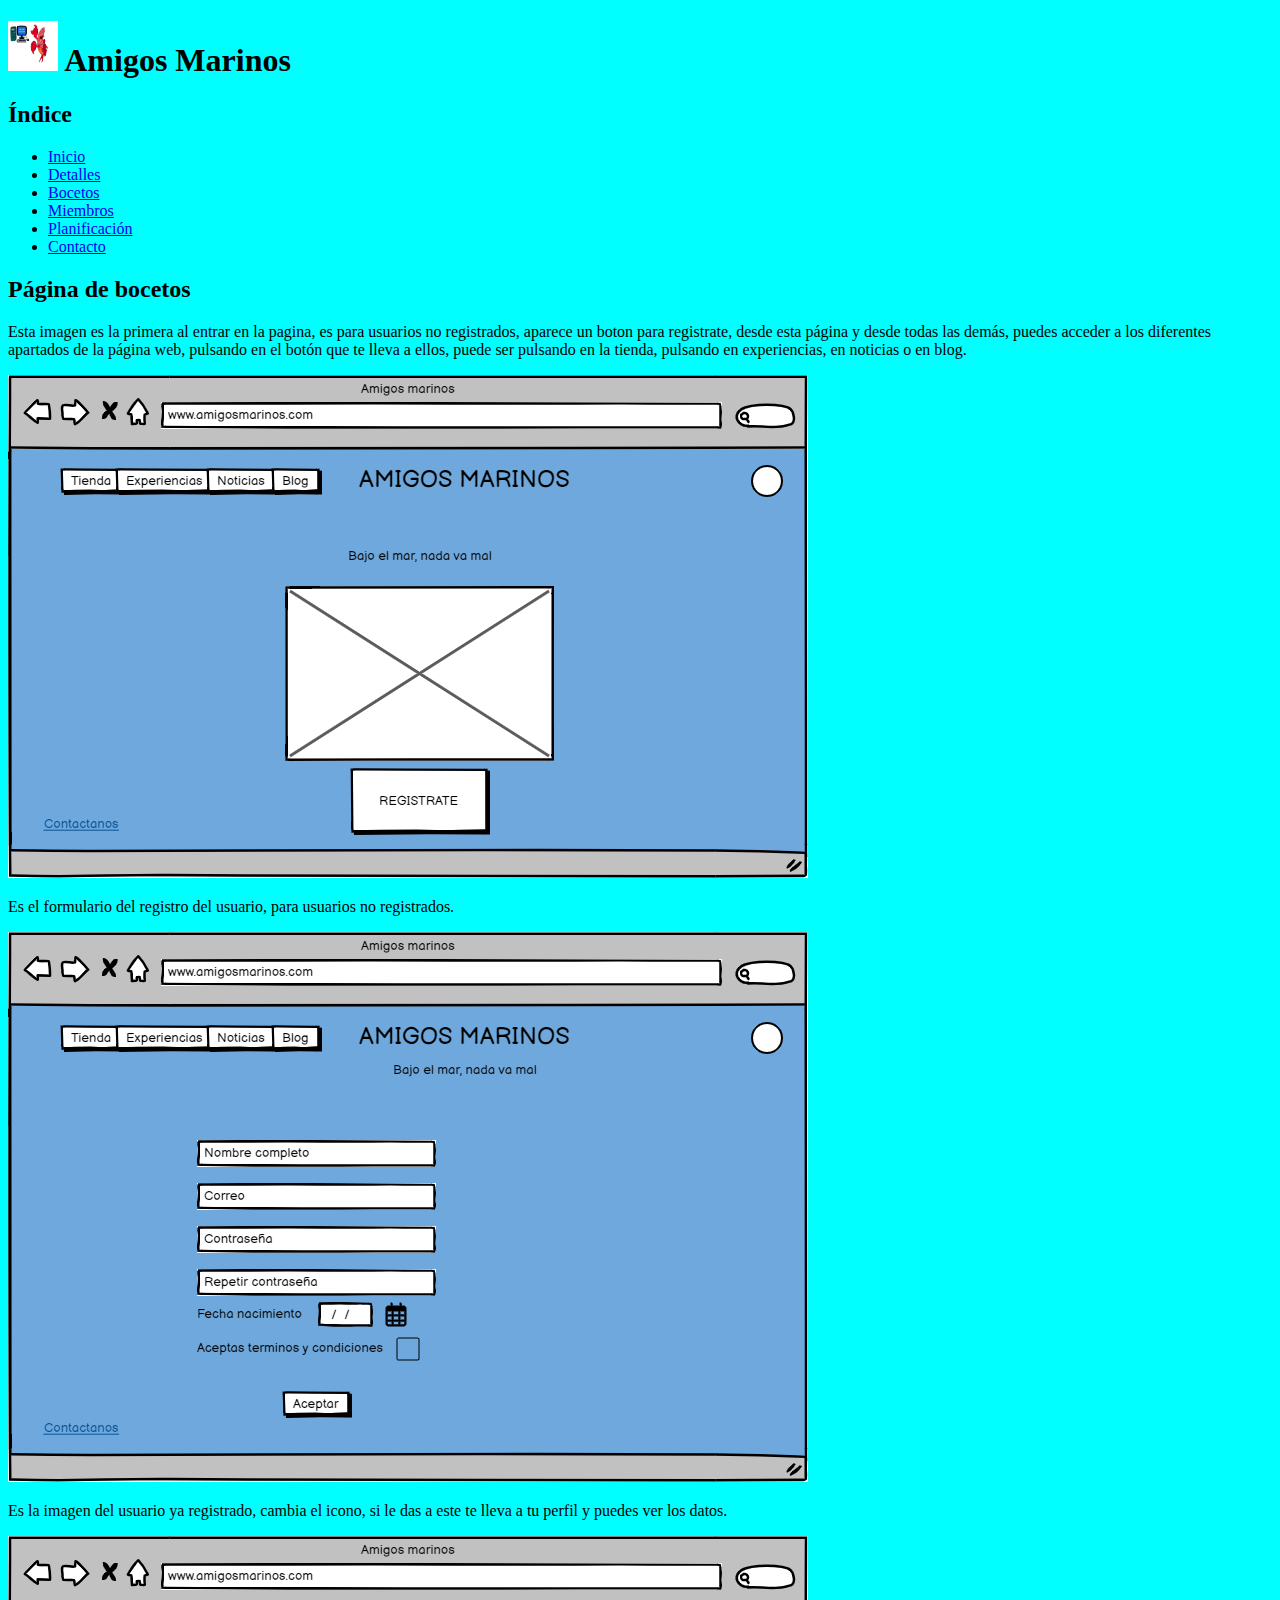
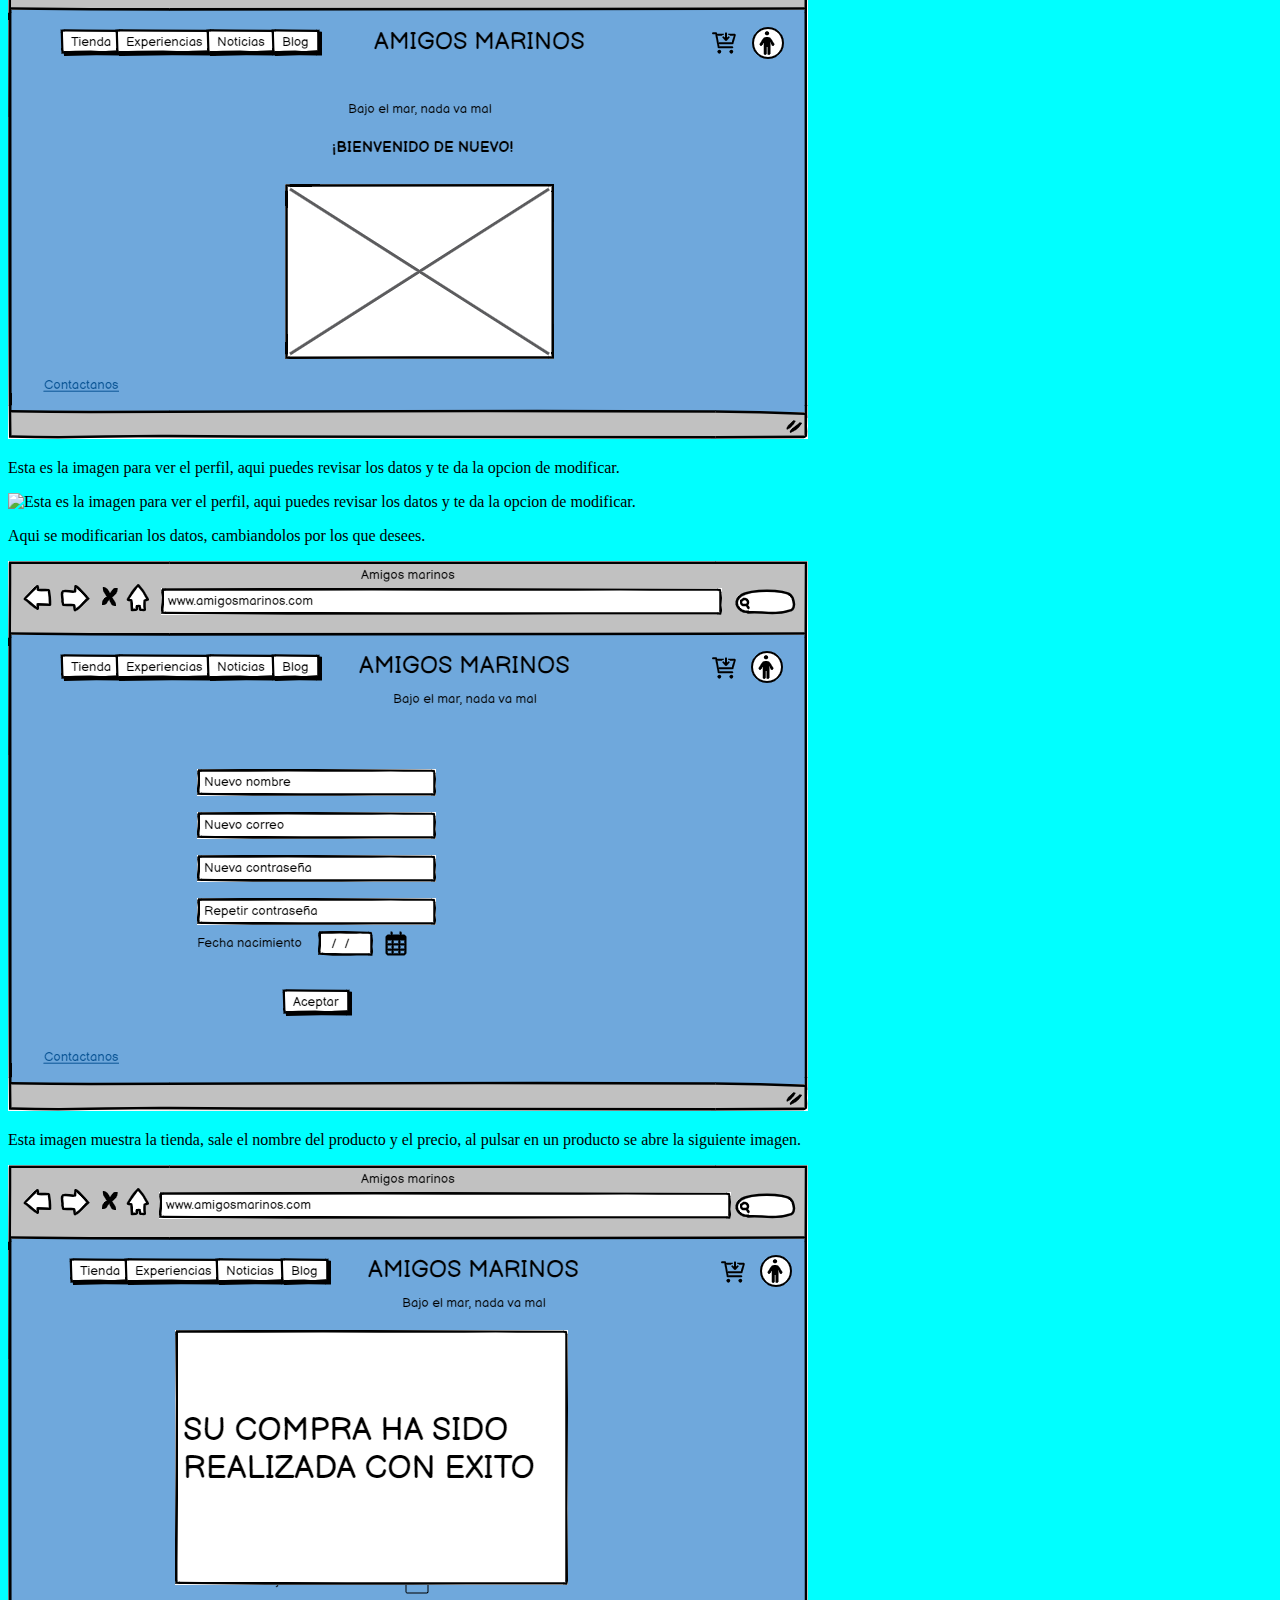
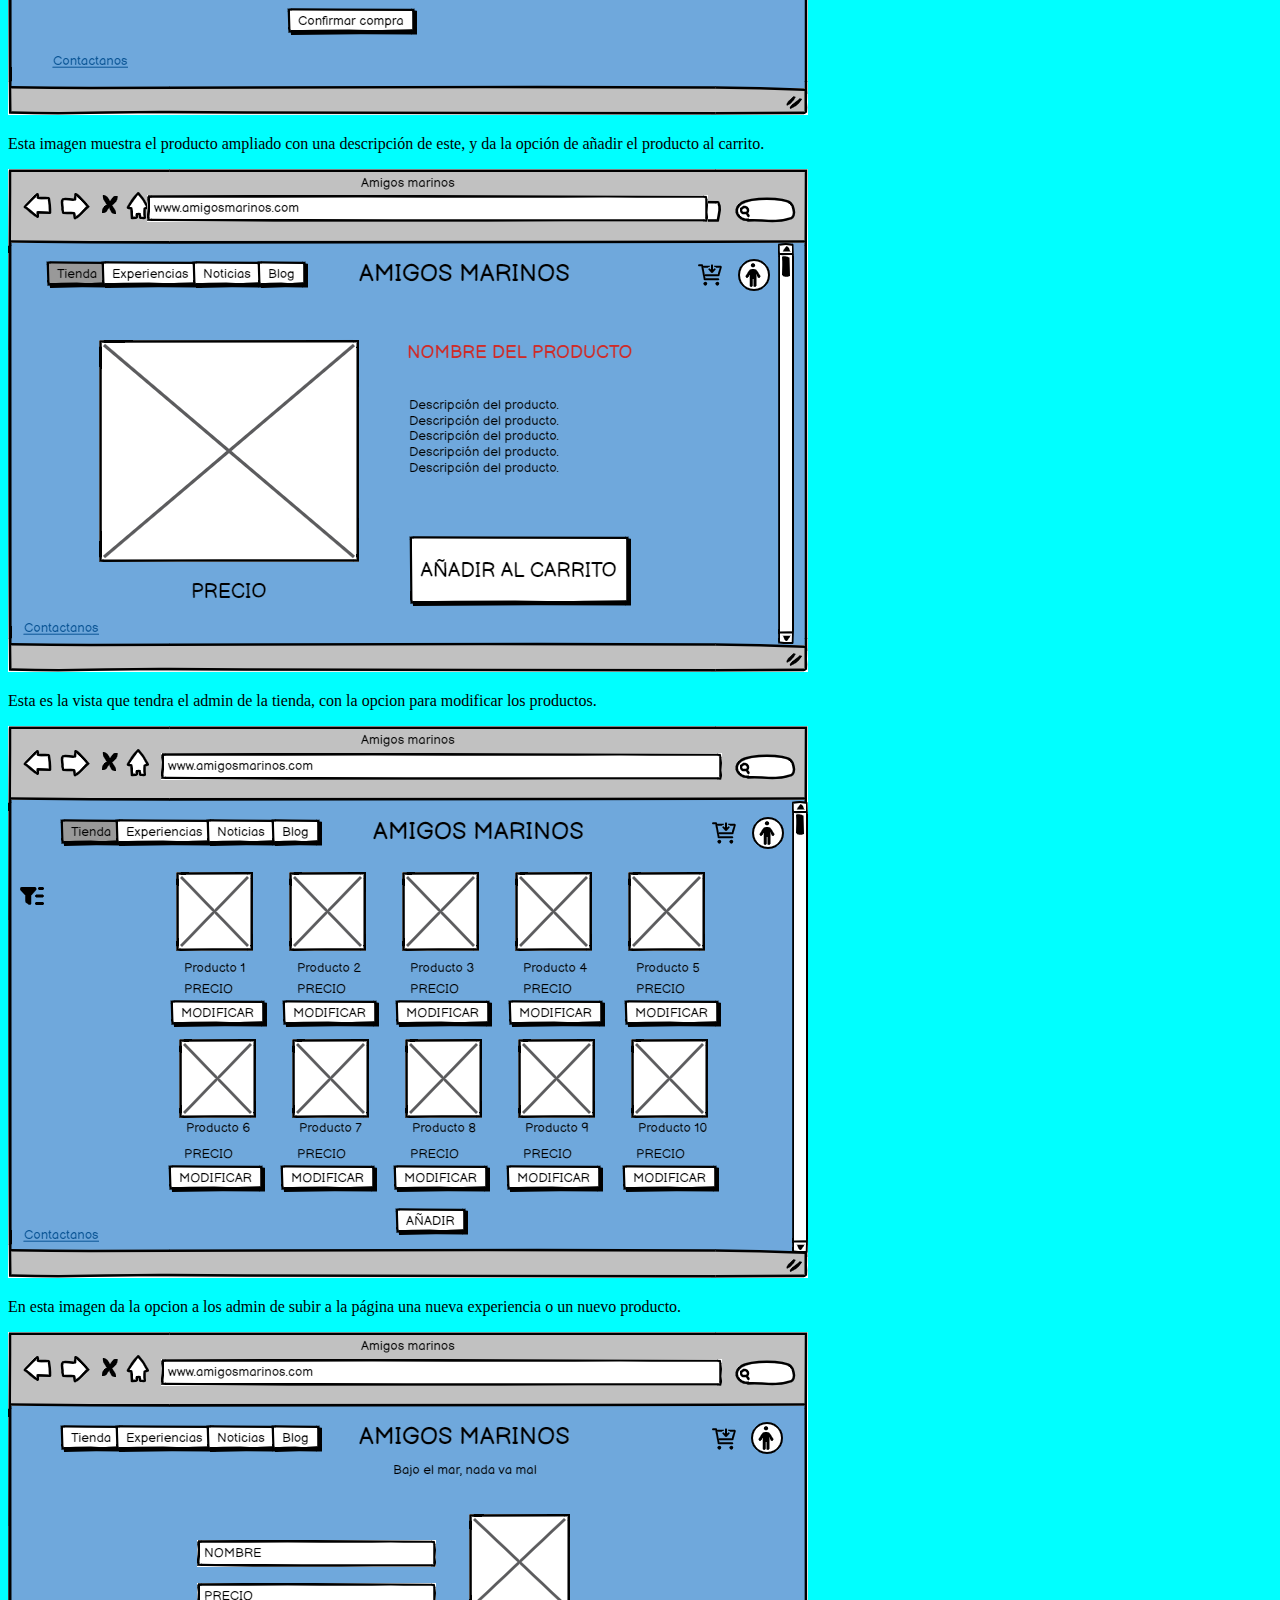
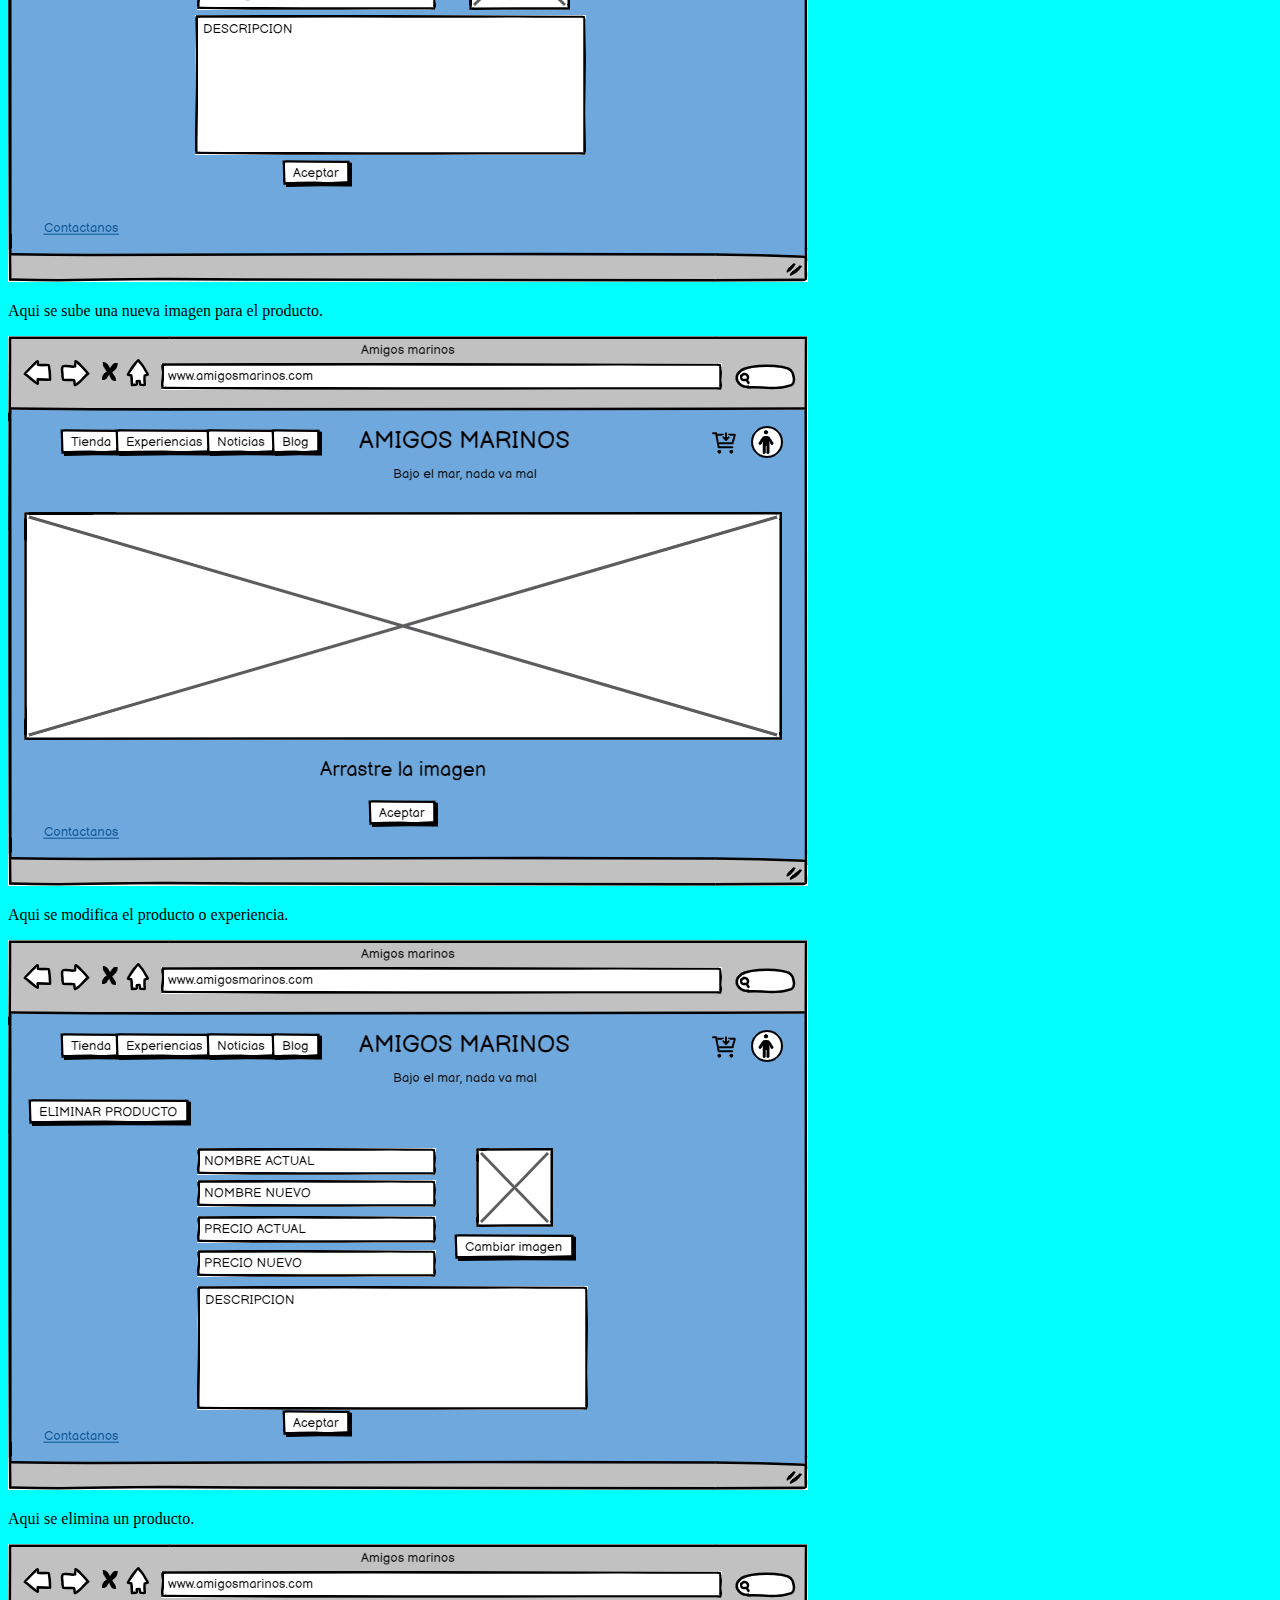
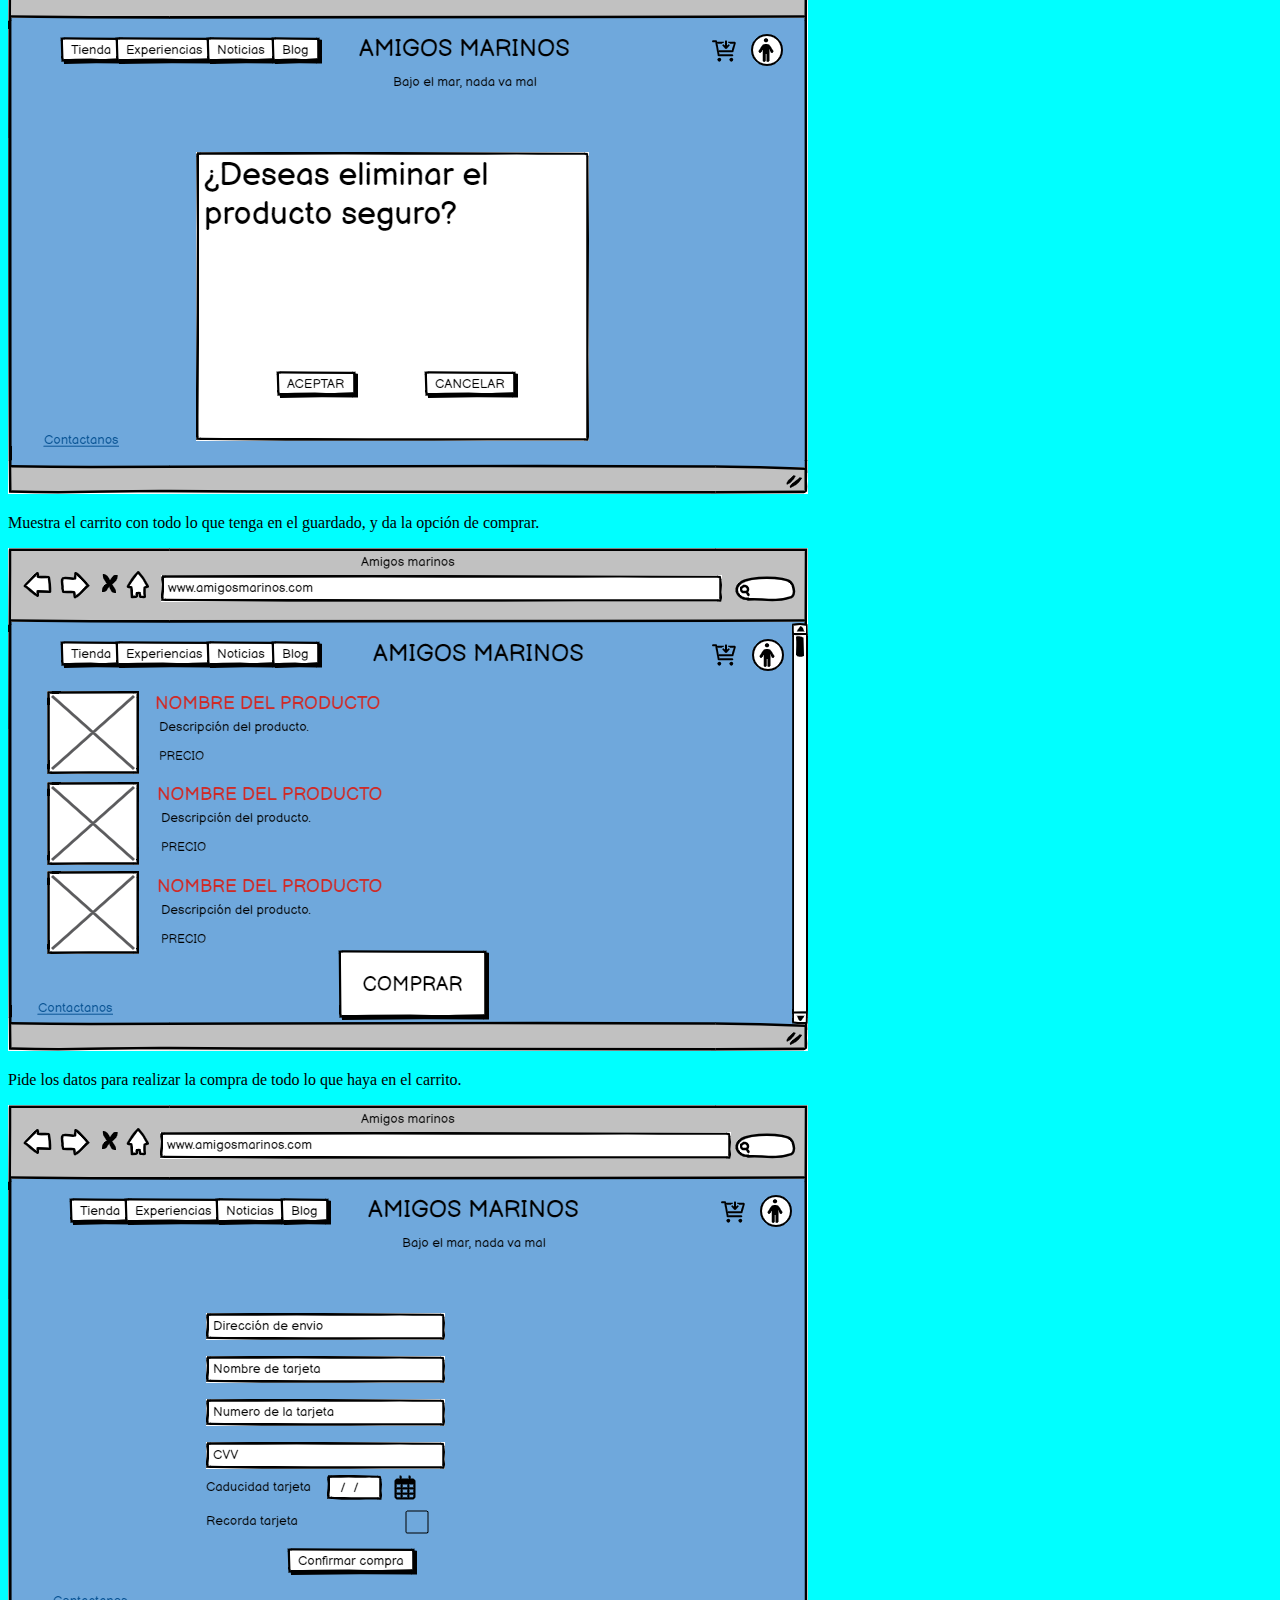
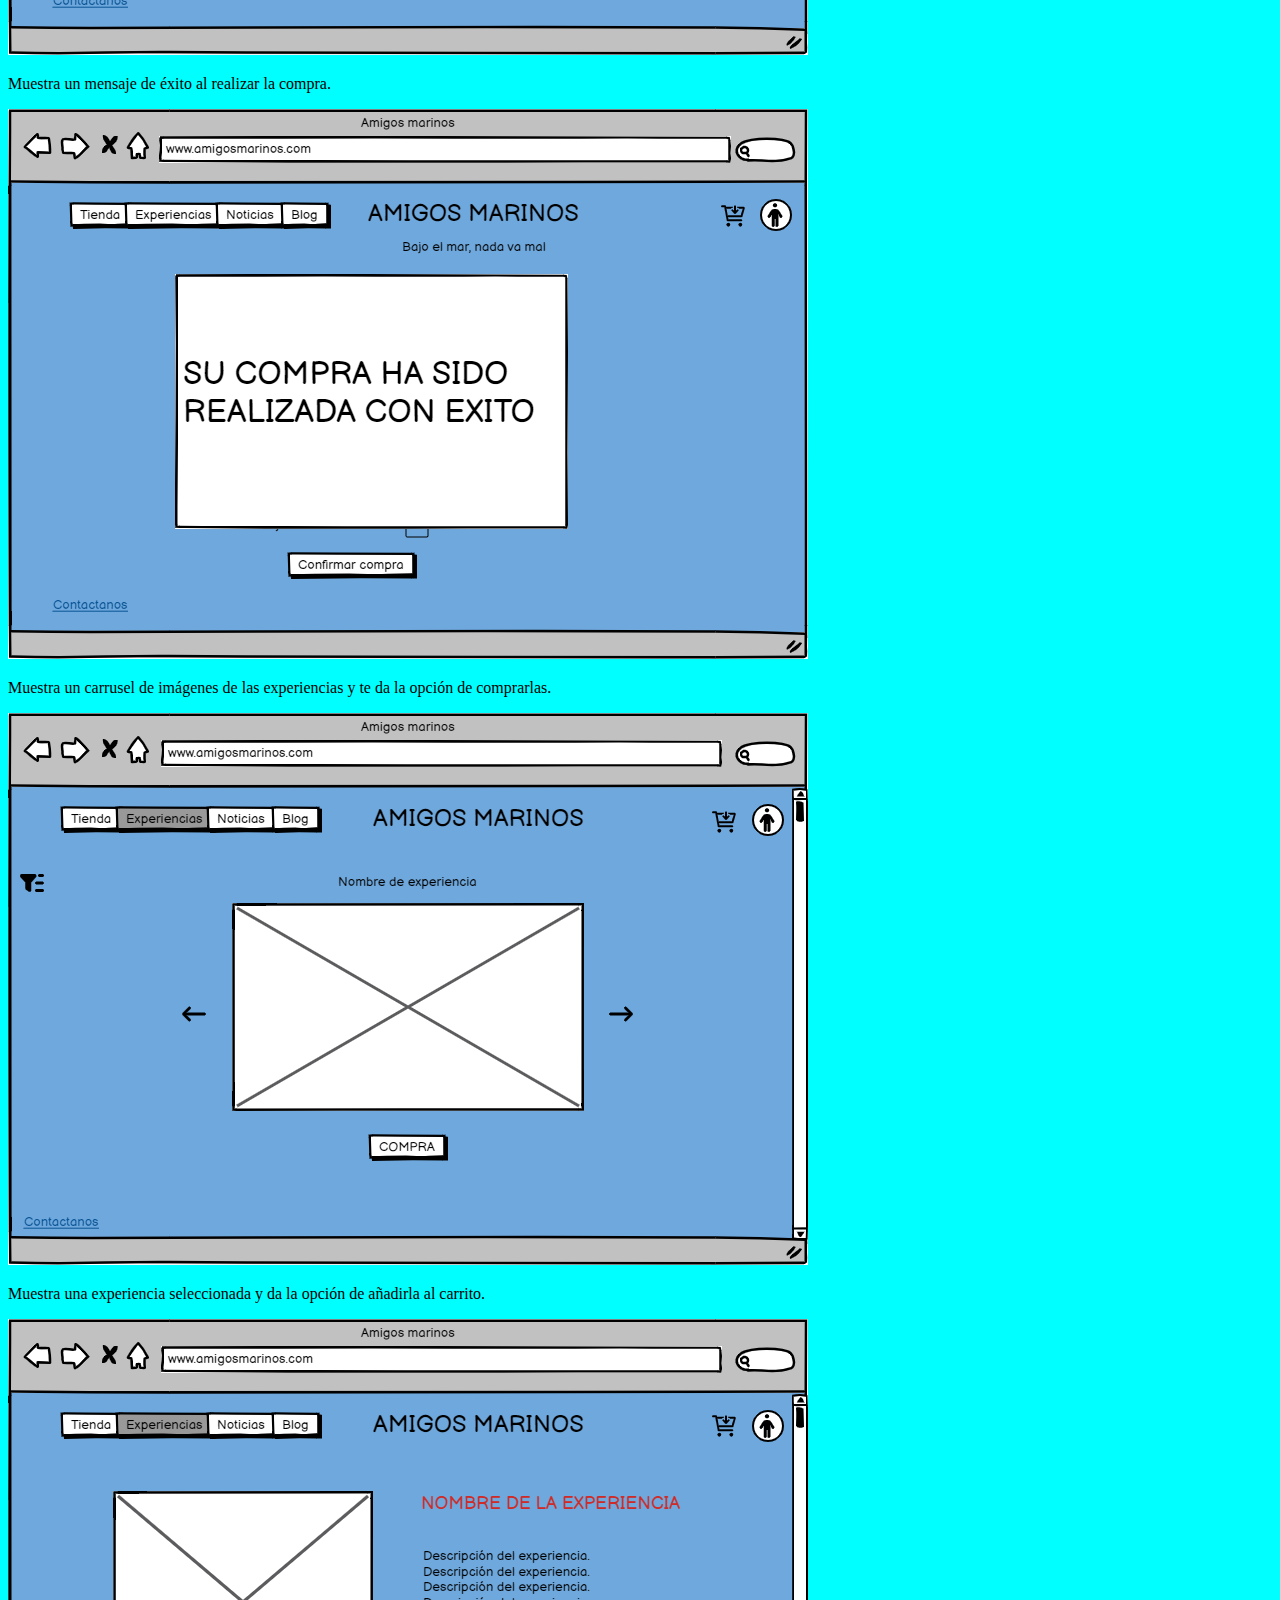
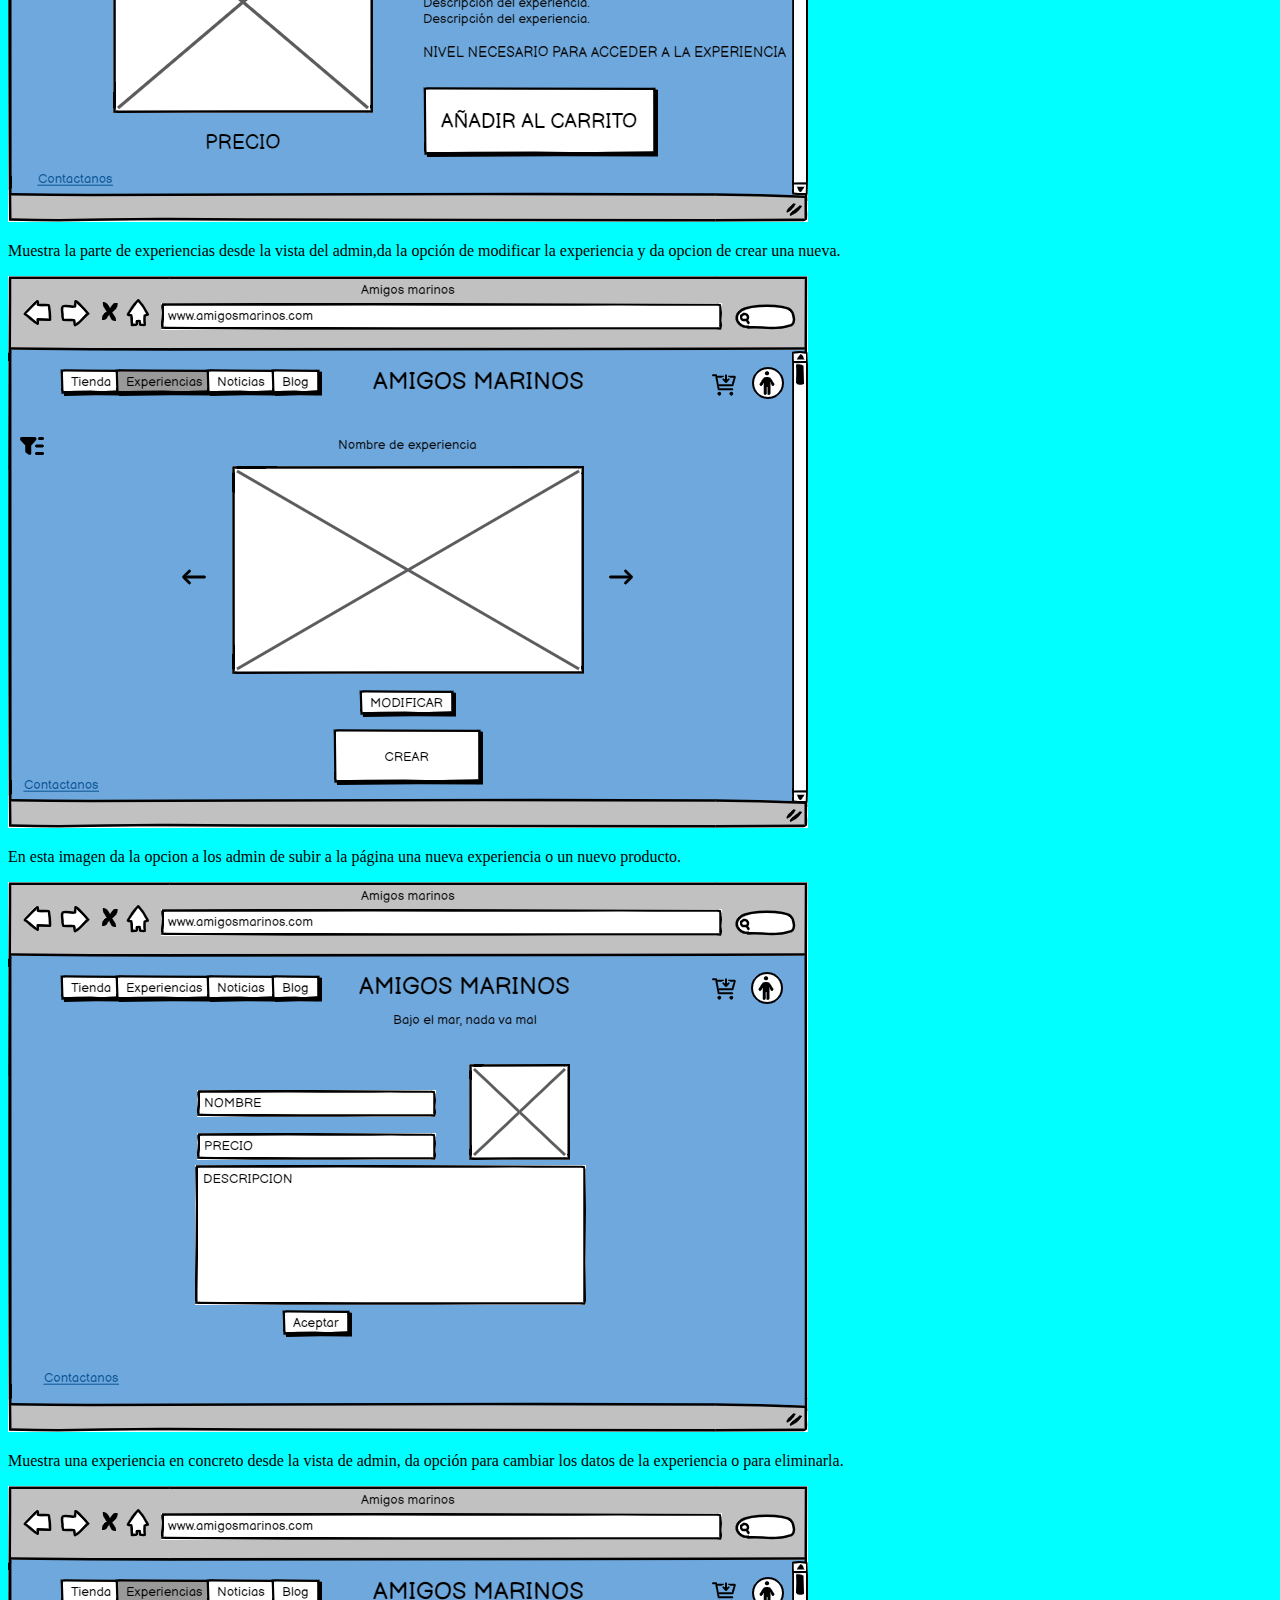
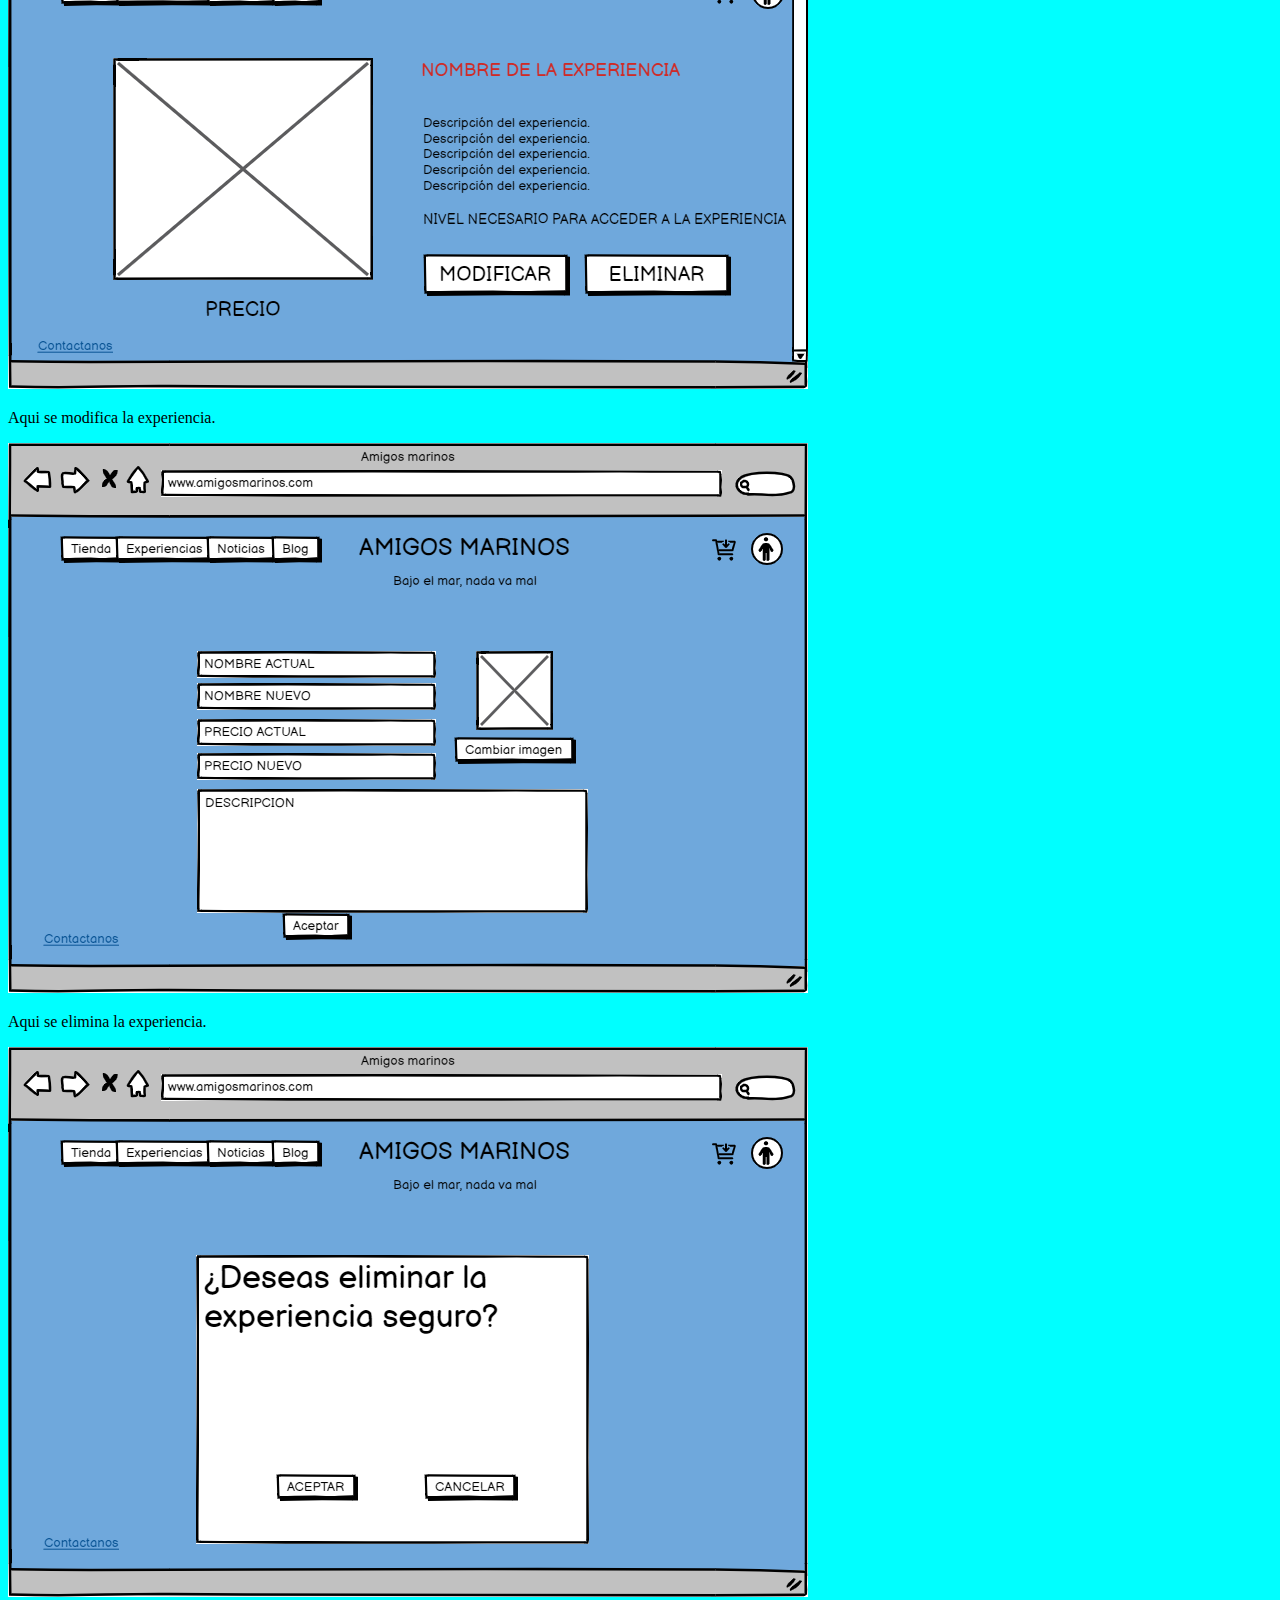
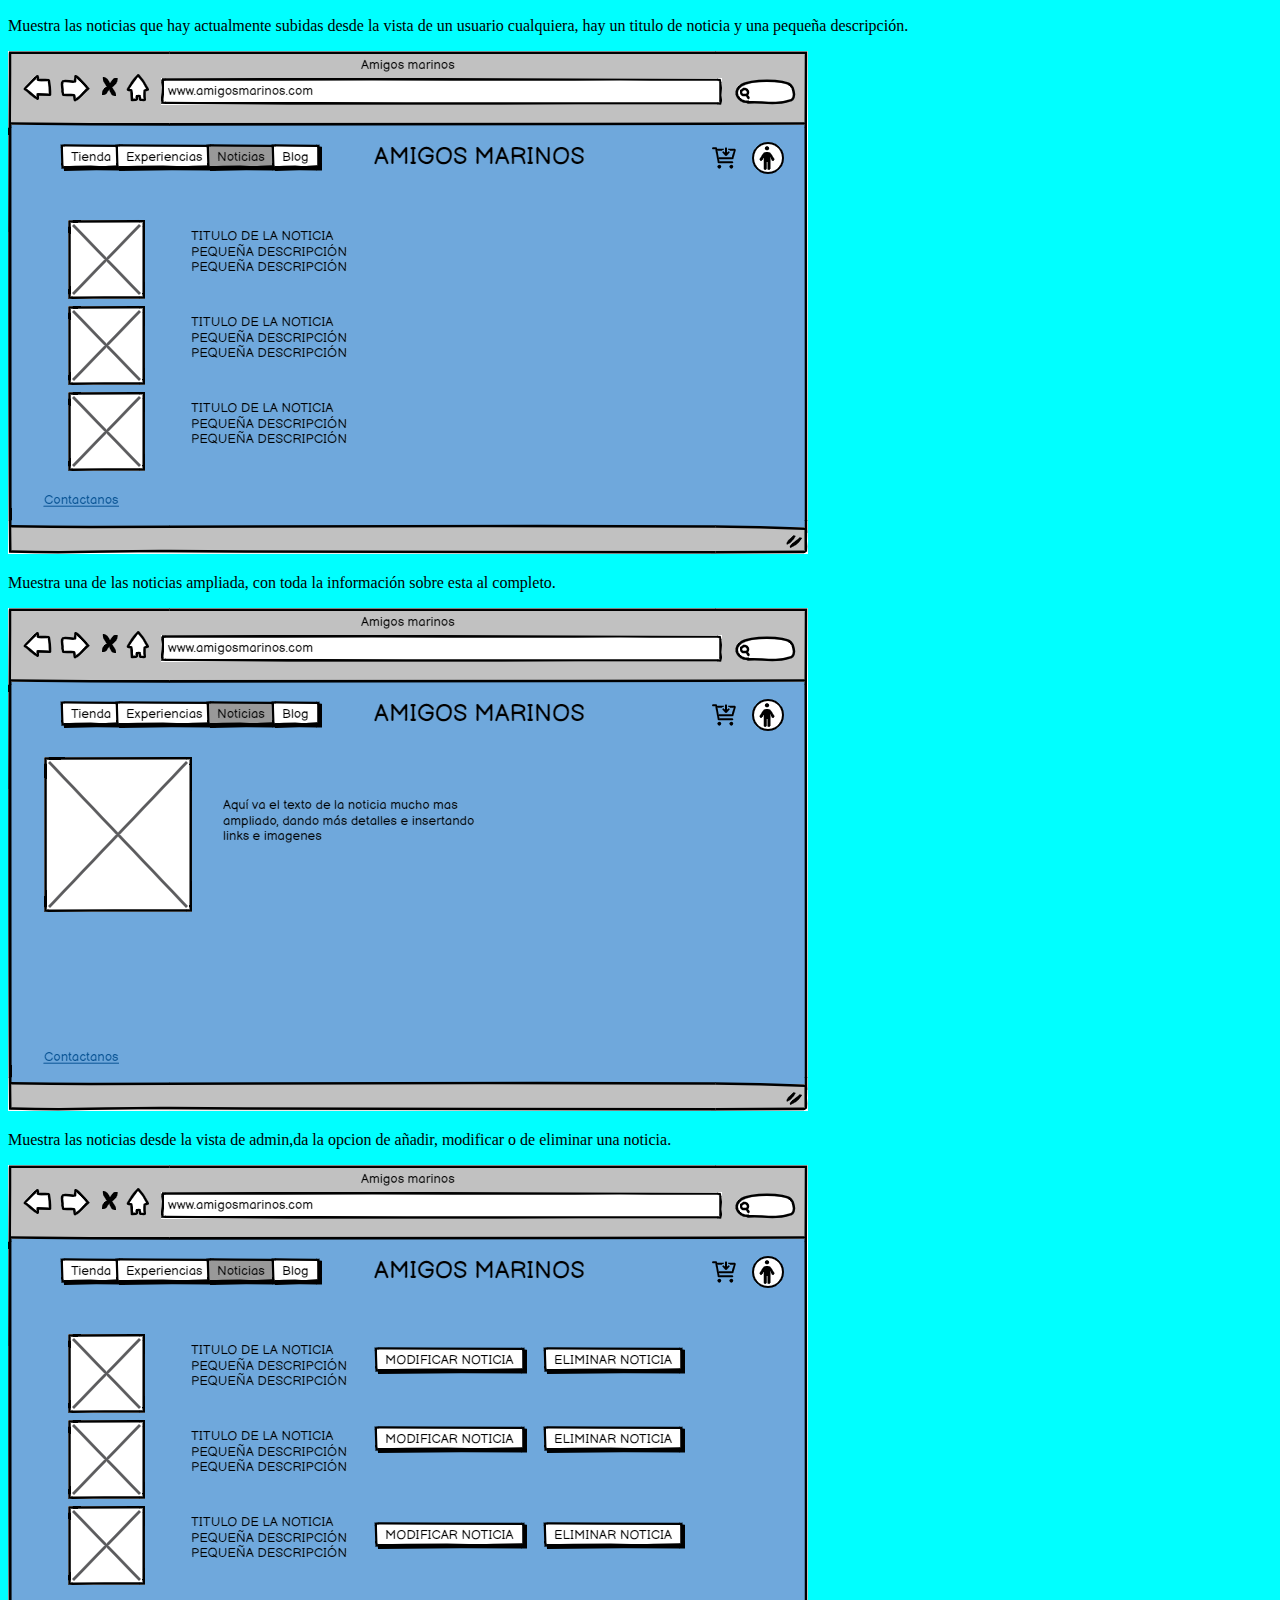
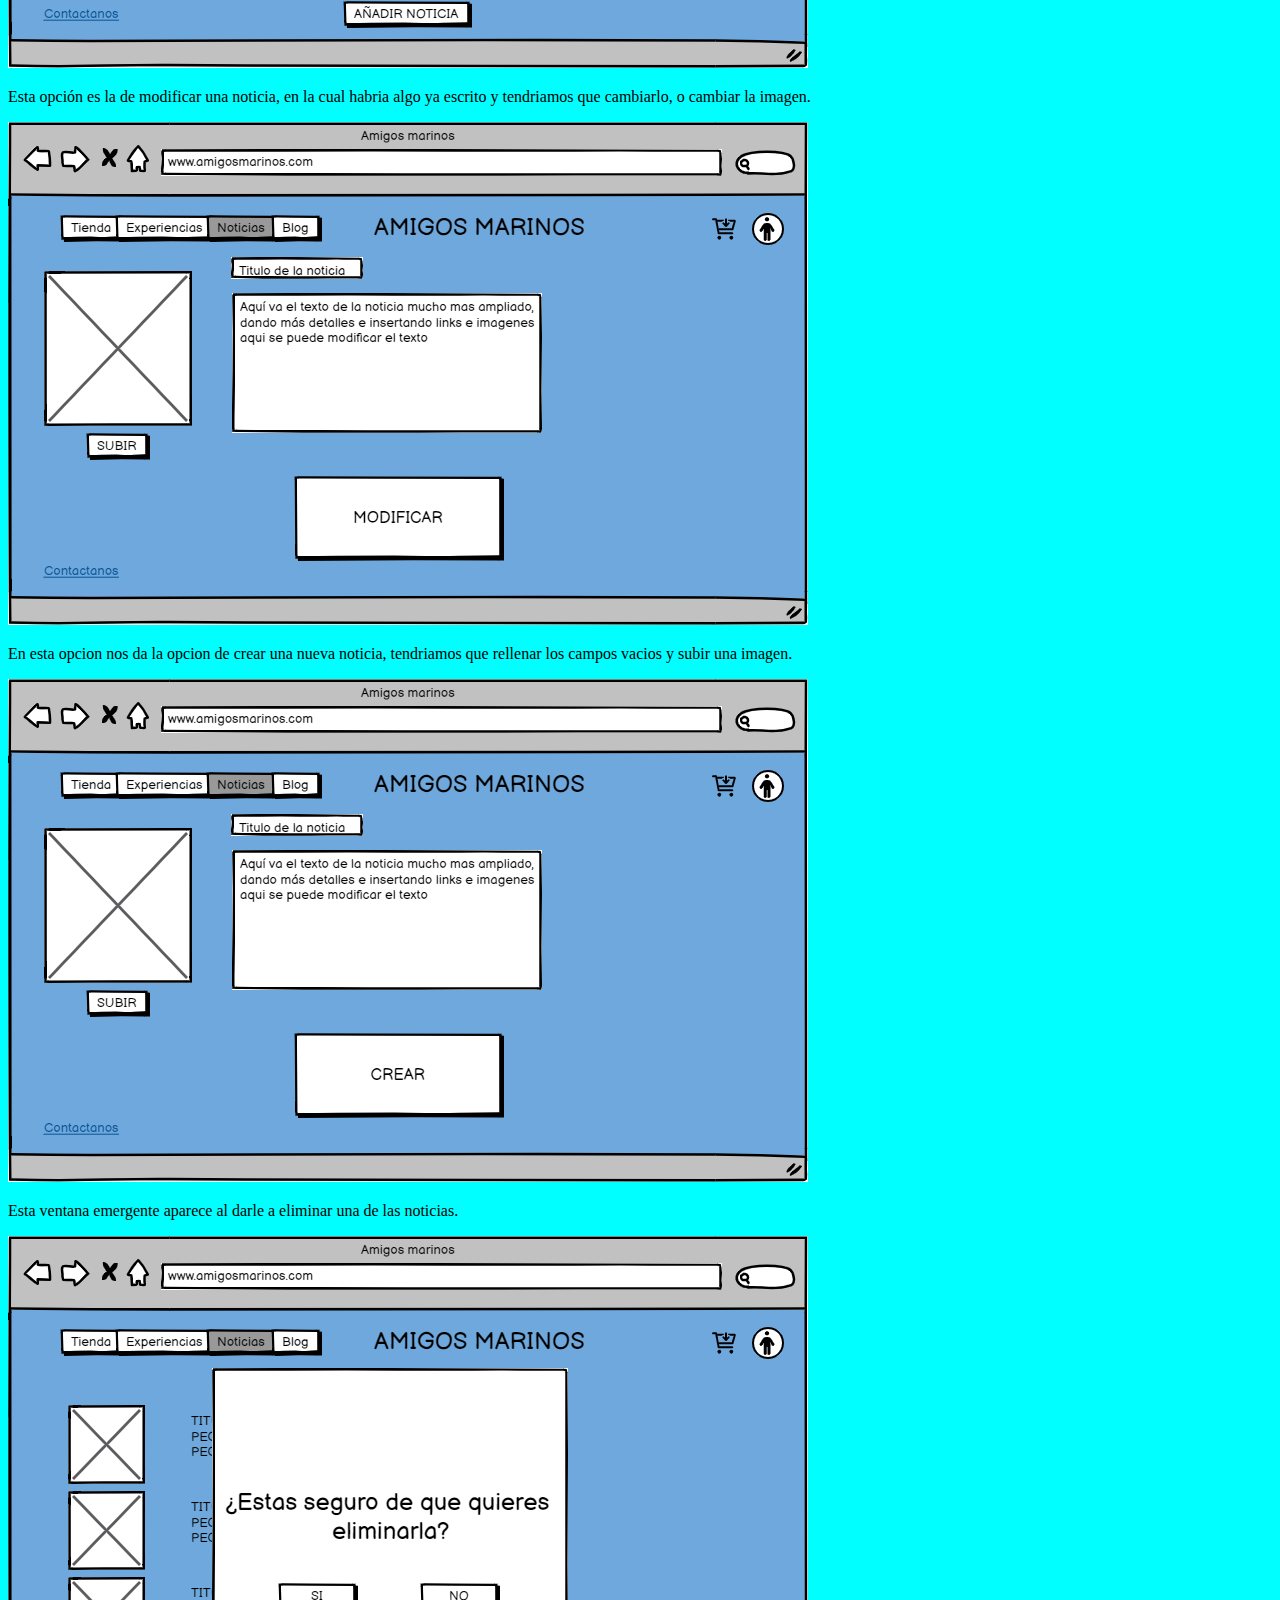
==== bocetos.html @ ed74432d "cambiado/" ====
<!DOCTYPE html>
<html lang="es">
<head>
	<meta charset="utf-8">
	<title>Bocetos</title>
	<link  rel="stylesheet" type="text/css" href="./css/style.css" />
</head>
<body>
	<h1>
		<img src="./imagenes/logo.jpg"
			width="50"
			alt = "logo"
			height="50"
		>
	Amigos Marinos
	</h1>
	<h2>
		Índice
	</h2>
	<menu>
		<li><a href="index.html">Inicio</a></li>
		<li><a href="detalles.html">Detalles</a></li>
		<li><a href="bocetos.html">Bocetos</a></li>
		<li><a href="miembros.html">Miembros</a></li>
		<li><a href="planificacion.html">Planificación</a></li>
		<li><a href="contacto.html">Contacto</a></li>
	</menu>
	<h2>Página de bocetos</h2>
	<p>Esta imagen es la primera al entrar en la pagina, es para usuarios no registrados, aparece un boton para registrate, desde esta página y desde todas las demás, puedes acceder a los diferentes apartados de la página web, pulsando en el botón que te lleva a ellos, puede ser pulsando en la tienda, pulsando en experiencias, en noticias o en blog.</p>
	<img src="./imagenes/USUARIO_SIN_REGISTRAR.png" alt="Usuario sin registrar primera vista" />
	<p>Es el formulario del registro del usuario, para usuarios no registrados.</p>
	<img src="./imagenes/REGISTRO.png" alt="Es el formulario del registro del usuario, para usuarios no registrados" />
	<p>Es la imagen del usuario ya registrado, cambia el icono, si le das a este te lleva a tu perfil y puedes ver los datos.</p>
	<img src="./imagenes/USUARIO_REGISTRADO.png" alt="" />
	<p>Esta es la imagen para ver el perfil, aqui puedes revisar los datos y te da la opcion de modificar.</p>
	<img src="./imagenes/perfil.png" alt="Esta es la imagen para ver el perfil, aqui puedes revisar los datos y te da la opcion de modificar." />
	<p>Aqui se modificarian los datos, cambiandolos por los que desees.</p>
	<img src="./imagenes/CAMBIO_DATOS.png" alt="Aqui se modificarian los datos." />
	<p>Esta imagen muestra la tienda, sale el nombre del producto y el precio, al pulsar en un producto se abre la siguiente imagen.</p>
	<img src="./imagenes/COMPRA_PRODUCTO2.png" alt="Esta imagen muestra la tienda." />
	<p>Esta imagen muestra el producto ampliado con una descripción de este, y da la opción de añadir el producto al carrito.</p>
	<img src="./imagenes/TIENDA_UN_PRODUCTO.png" alt="Esta imagen muestra la tienda." />
	<p>Esta es la vista que tendra el admin de la tienda, con la opcion para modificar los productos.</p>
	<img src="./imagenes/TIENDA_VISTA_ADMIN.png" alt="Esta es la vista que tendra el admin de la tienda." />
	<p>En esta imagen da la opcion a los admin de subir a la página una nueva experiencia o un nuevo producto.</p>
	<img src="./imagenes/AÑADIR_PRODUCTO_O_EXPERIENCIA.png" alt="En esta imagen da la opcion a los admin de subir a la página una nueva experiencia o un nuevo producto." />
	<p>Aqui se sube una nueva imagen para el producto.</p>
	<img src="./imagenes/MODIFICAR_PRODUCTO.png" alt="Aqui se sube una nueva imagen para el producto." />
	<p>Aqui se modifica el producto o experiencia.</p>
	<img src="./imagenes/MODIFICAR_PRODUCTO_O_EXPERIENCIA.png" alt="Aqui se sube una nueva imagen para el producto." />
	<p>Aqui se elimina un producto.</p>
	<img src="./imagenes/ELIMINAR_PRODUCTO.png" alt="Aqui se elimina un producto." />
	<p>Muestra el carrito con todo lo que tenga en el guardado, y da la opción de comprar.</p>
	<img src="./imagenes/CARRITO.png" alt="Muestra el carrito con todo lo que tenga en el guardado." />
	<p>Pide los datos para realizar la compra de todo lo que haya en el carrito.</p>
	<img src="./imagenes/COMPRA_PRODUCTO.png" alt="Pide los datos." />
	<p>Muestra un mensaje de éxito al realizar la compra.</p>
	<img src="./imagenes/COMPRA_PRODUCTO2.png" alt="Mensaje éxito." />
	<p>Muestra un carrusel de imágenes de las experiencias y te da la opción de comprarlas.</p>
	<img src="./imagenes/EXPERIENCIAS.png" alt="Muestra las experiencias." />
	<p>Muestra una experiencia seleccionada y da la opción de añadirla al carrito.</p>
	<img src="./imagenes/EXPERIENCIA_SELECCIONADA.png" alt="Muestra las experiencias." />
	<p>Muestra la parte de experiencias desde la vista del admin,da la opción de modificar la experiencia y da opcion de crear una nueva.</p>
	<img src="./imagenes/EXPERIENCIAS_VISTA_ADMIN.png" alt="Muestra las experiencias, con vista de admin." />
	<p>En esta imagen da la opcion a los admin de subir a la página una nueva experiencia o un nuevo producto.</p>
	<img src="./imagenes/AÑADIR_PRODUCTO_O_EXPERIENCIA.png" alt="En esta imagen da la opcion a los admin de subir a la página una nueva experiencia o un nuevo producto." />
	<p>Muestra una experiencia en concreto desde la vista de admin, da opción para cambiar los datos de la experiencia o para eliminarla.</p>
	<img src="./imagenes/EXPERIENCIA_VISTA_ADMIN2.png" alt="Muestra la experiencia con vista de admin y da opciones." />
	<p>Aqui se modifica la experiencia.</p>
	<img src="./imagenes/MODIFICAR_EXPERIENCIA.png" alt="Aqui se sube una nueva imagen para el producto." />
	<p>	Aqui se elimina la experiencia.</p>
	<img src="./imagenes/ELIMINAR_EXPERIENCIA.png" alt="Muestra la experiencia con vista de admin y da opciones." />
	<p>Muestra las noticias que hay actualmente subidas desde la vista de un usuario cualquiera, hay un titulo de noticia y una pequeña descripción.</p>
	<img src="./imagenes/NOTICIAS1.png" alt="Muestra las noticias." />
	<p>Muestra una de las noticias ampliada, con toda la información sobre esta al completo.</p>
	<img src="./imagenes/NOTICIAS2.png" alt="Muestra una noticia ampliada." />
	<p>Muestra las noticias desde la vista de admin,da la opcion de añadir, modificar o de eliminar una noticia.</p>
	<img src="./imagenes/NOTICIAS1_VISTA_ADMIN.png" alt="Muestra noticias con vista de admin." />
	<p>Esta opción es la de modificar una noticia, en la cual habria algo ya escrito y tendriamos que cambiarlo, o cambiar la imagen.</p>
	<img src="./imagenes/NOTICIAS2_VISTA_ADMIN_MODIFICAR.png" alt="Modifica noticias." />
	<p>En esta opcion nos da la opcion de crear una nueva noticia, tendriamos que rellenar los campos vacios y subir una imagen.</p>
	<img src="./imagenes/NOTICIAS2_VISTA_ADMIN_CREAR.png" alt="Crear noticias." />
	<p>Esta ventana emergente aparece al darle a eliminar una de las noticias.</p>
	<img src="./imagenes/NOTICIAS1_VISTA_ADMIN_ELIMINAR.png" alt="Eliminar noticias." />
	<p>Esta es la vista básica de la parte del blog, nos deja buscar alguna palabra en especifico, responder a algun comentario, tanto propio, como de otras personas, nos deja modificar o eliminar una entrada propia y añadir nuevas entradas.</p>
	<img src="./imagenes/BLOG1.png" alt="Muestra el blog." />
	<p>Esta es la vista a la que accedemos al darle a añadir entrada, en esta tenemos que poner el comentario que queramos poner y darle a publicar.</p>
	<img src="./imagenes/PUBLICAR_COMENTARIO.png" alt="Añadir entrada." />
	<p>Esta vista aparece al darle a modificar en uno de los comentarios escritos por el propio usuario, da la opcion a cambiar cualquier parte del texto.</p>
	<img src="./imagenes/MODIFICAR_COMENTARIO.png" alt="Modificar comentario." />
	<p> Aparece una ventana emergente que nos dice si queremos eliminar el comentario.</p>
	<img src="./imagenes/ELIMINAR_COMENTARIO.png" alt="Eliminar comentario." />
	<p> Al pulsar en el link de responder de la primera parte del blog nos lleva aqui, se muestra el comentario al que queremos responder, las respuestas actuales al comentario, incluidas las propias y da la opcion de publicar un nuevo comentario, con la fecha de hoy.</p>
	<img src="./imagenes/BLOG2.png" alt="Responder comentarios." />
	<p> Al darle a modificar nos lleva a esta ventana, en la cual aparece lo que teniamos escrito, y nos deja cambiarlo</p>
	<img src="./imagenes/BLOG22.png" alt="Modificar respuesta." />
	<p> Al darle a eliminar, aparece esta ventana emergente que nos dice si estamos seguros</p>
	<img src="./imagenes/BLOG2_ELIMINAR.png" alt="Eliminar respuesta." />
	<p> Esta es la vista que tiene del blog un admin, le deja eliminar o responder a cualquiera de los comentario</p>
	<img src="./imagenes/BLOG1_VISTA_ADMIN.png" alt="Vista admin del blog." />
	<p> Esta es la vista cuando un admin le da a responder, le deja eliminar comentarios de comentarios y publicar los suyos propios</p>
	<img src="./imagenes/BLOG_2_VISTA_ADMIN.png" alt="Vista de respuesta a comentario de admin." />
	<p> Esta ventana emergente es la opción que le sale al admin para eliminar un comentario o entrada</p>
	<img src="./imagenes/ELIMINAR_FINAL.png" alt="Eliminar comentarios desde admin." />
</body>
</html>
---- css/style.css ----
body{
color: black; 
background-color:  #00FFFF;
}

img{
width :580; 
height :480; 
border :5;
}

table {
  table-layout: fixed;
  border-collapse: collapse;
}

th, td {
  padding: 5px;
}

tbody td {
  text-align: center;
}

table {
  background-color:darkkhaki;
}
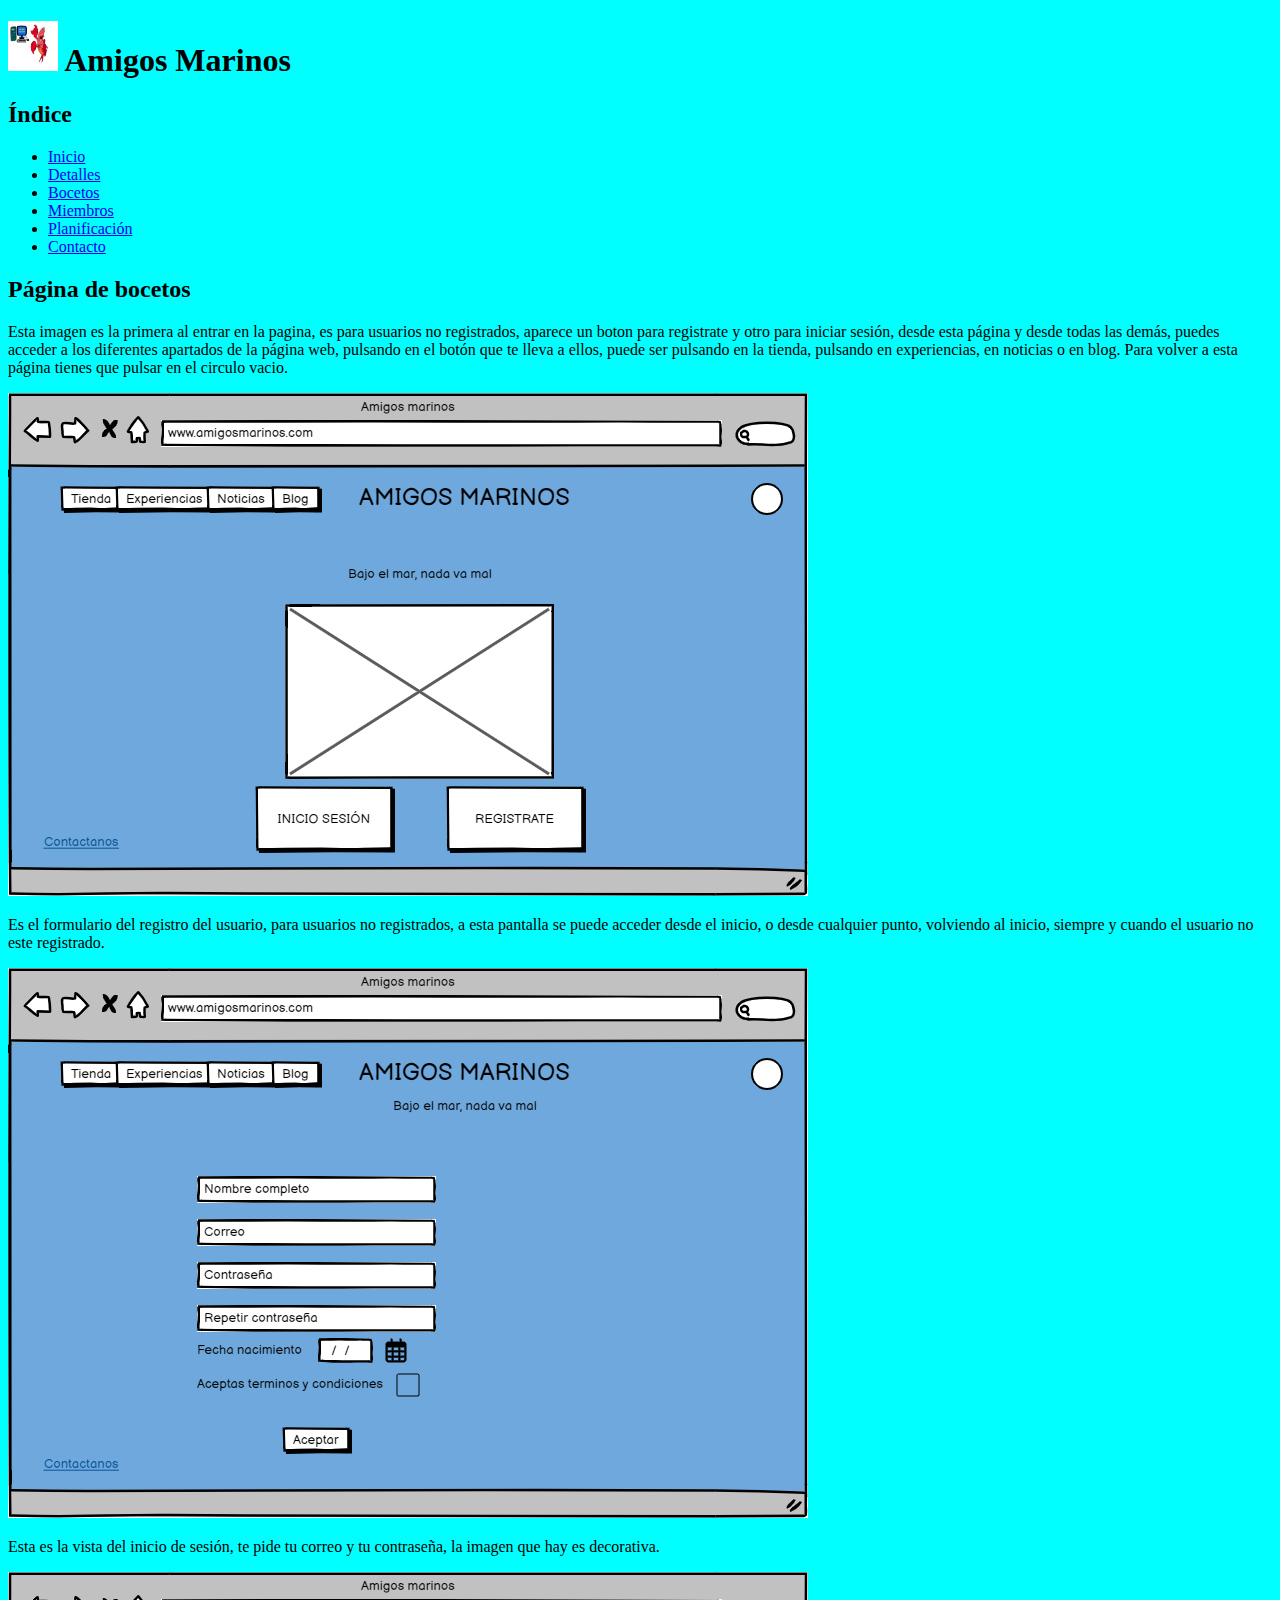
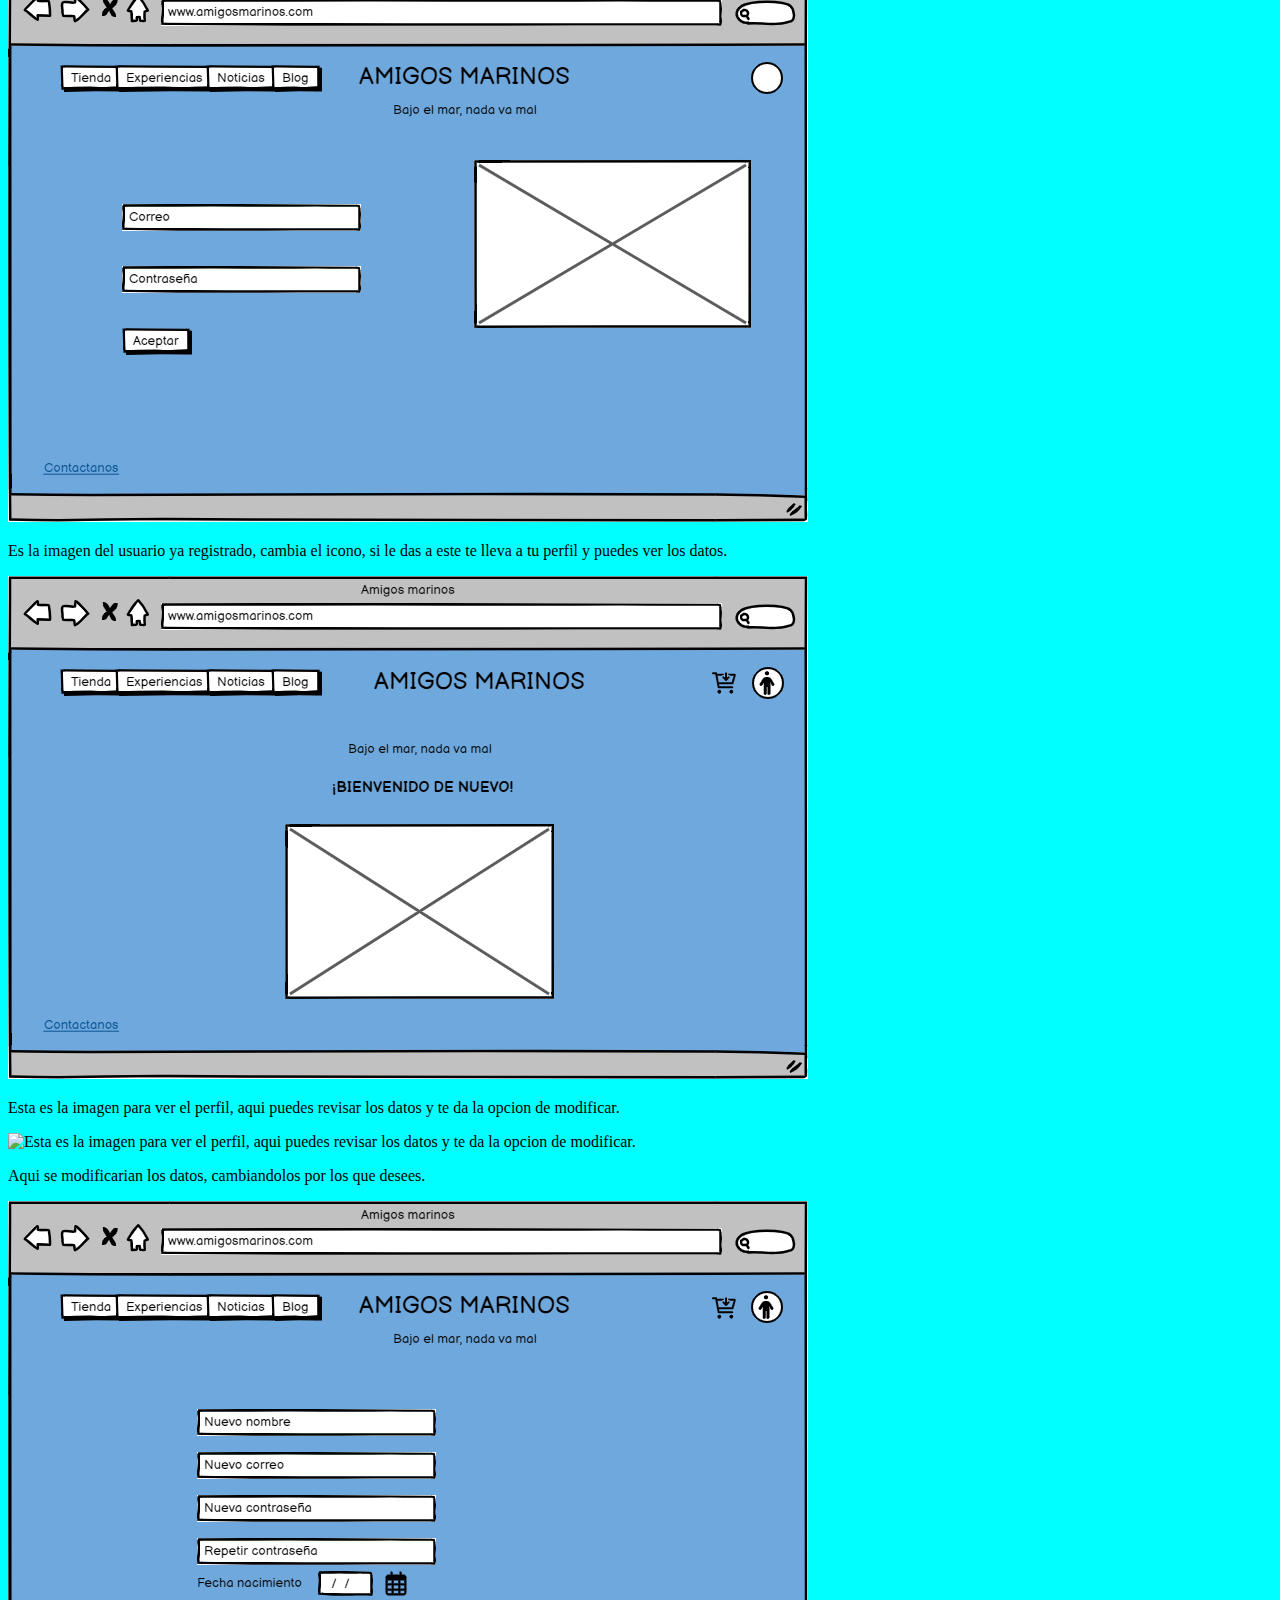
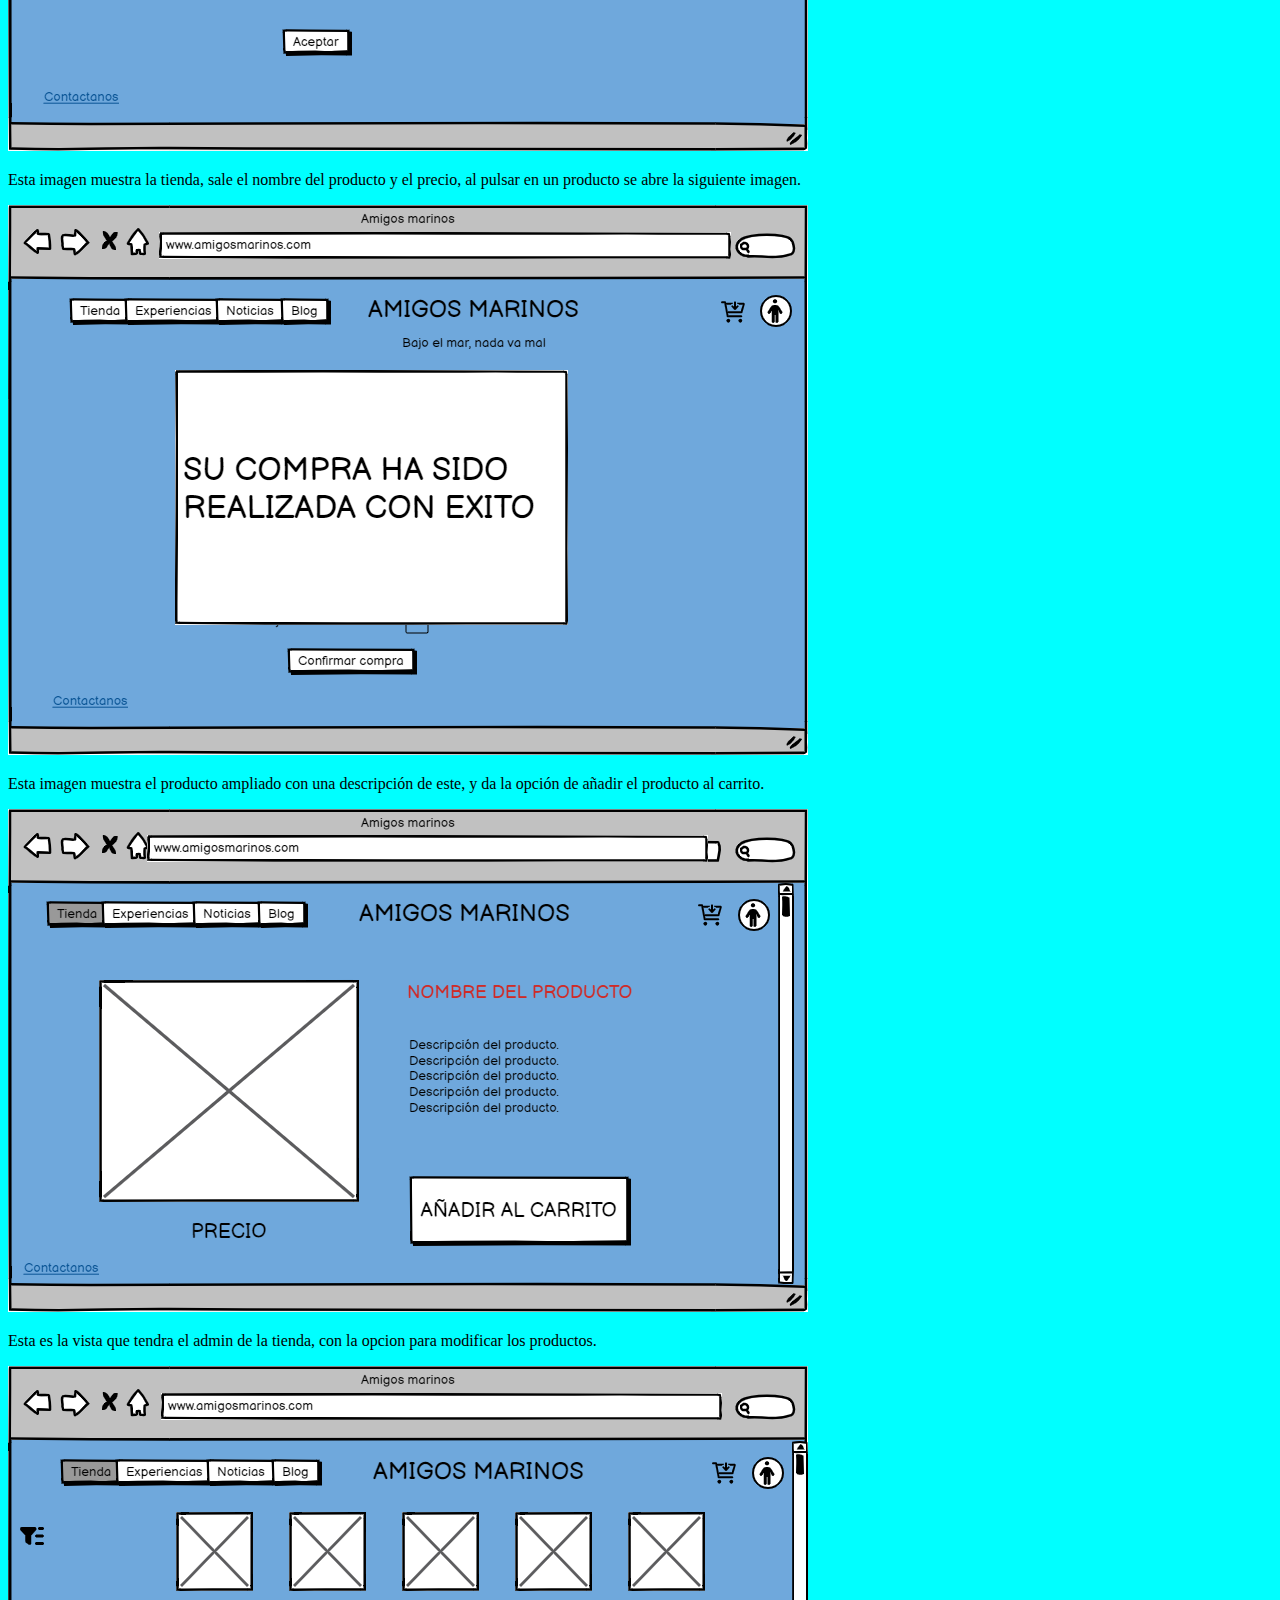
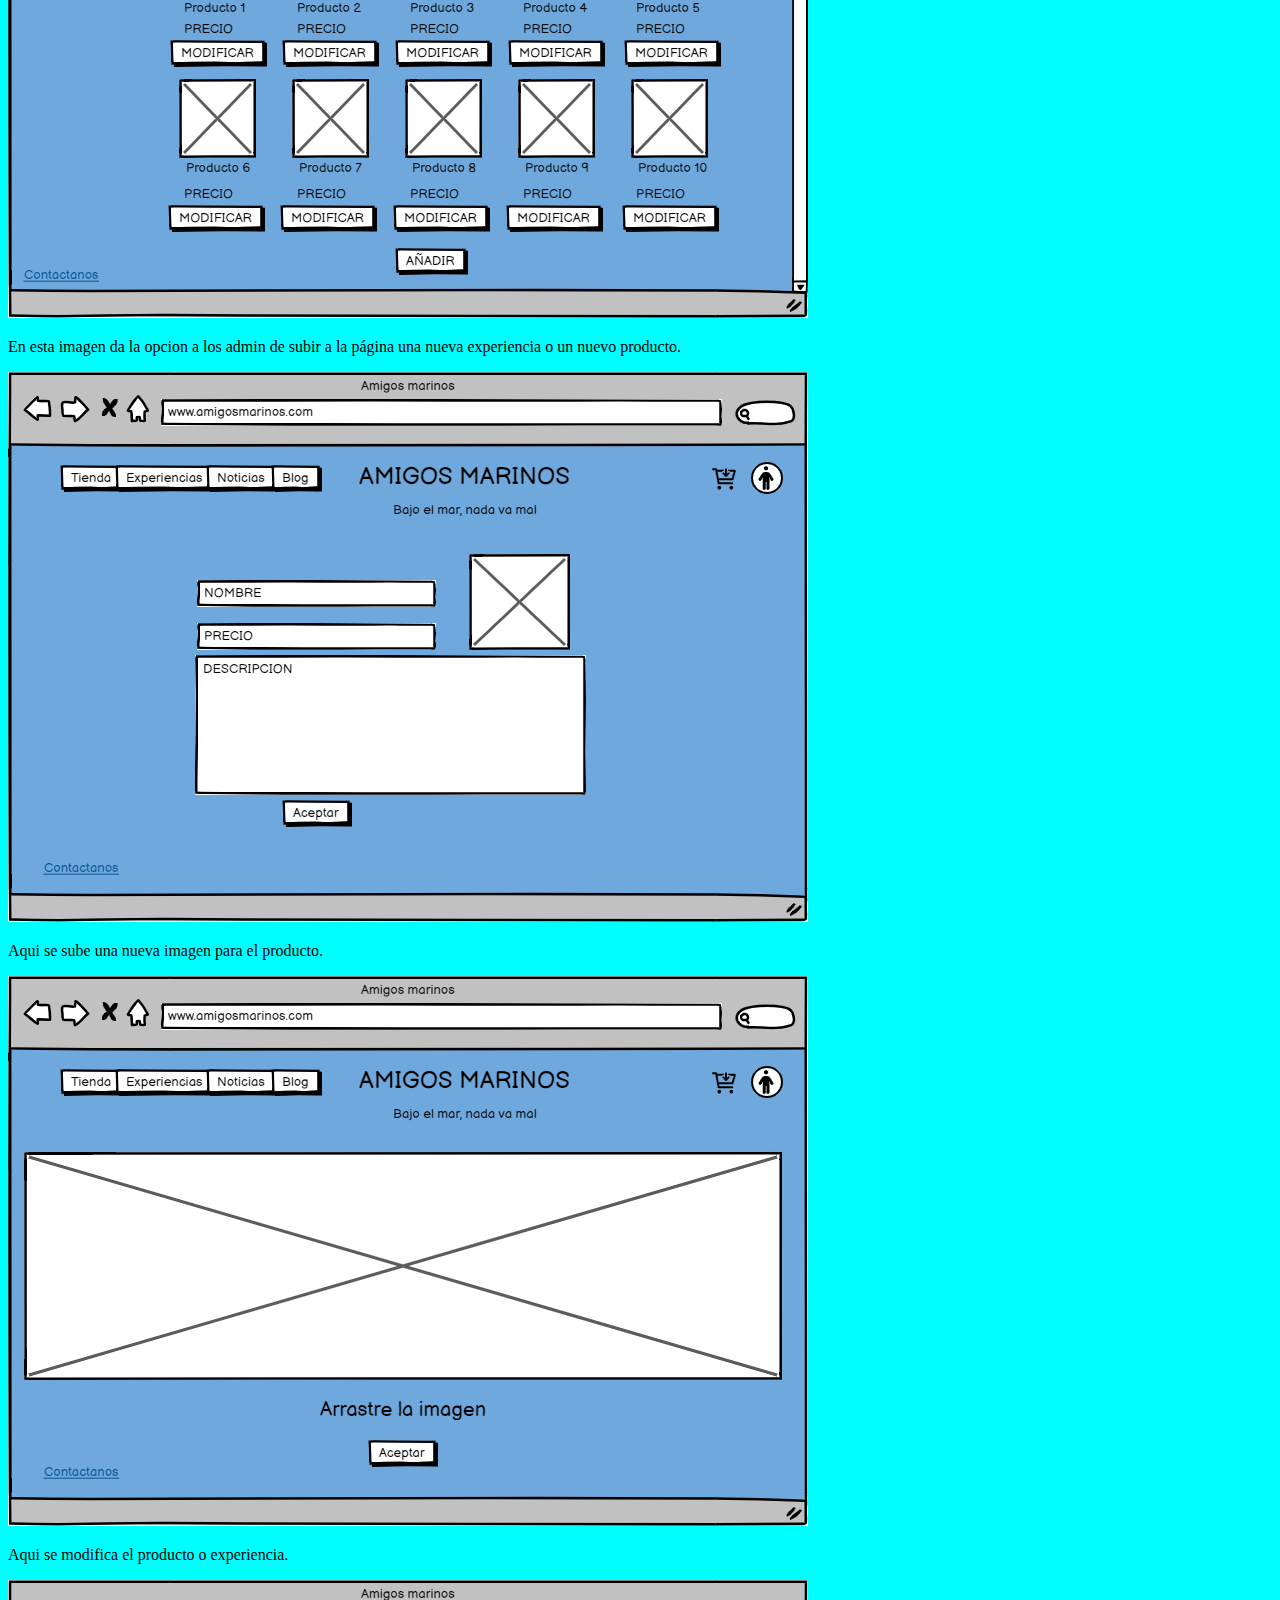
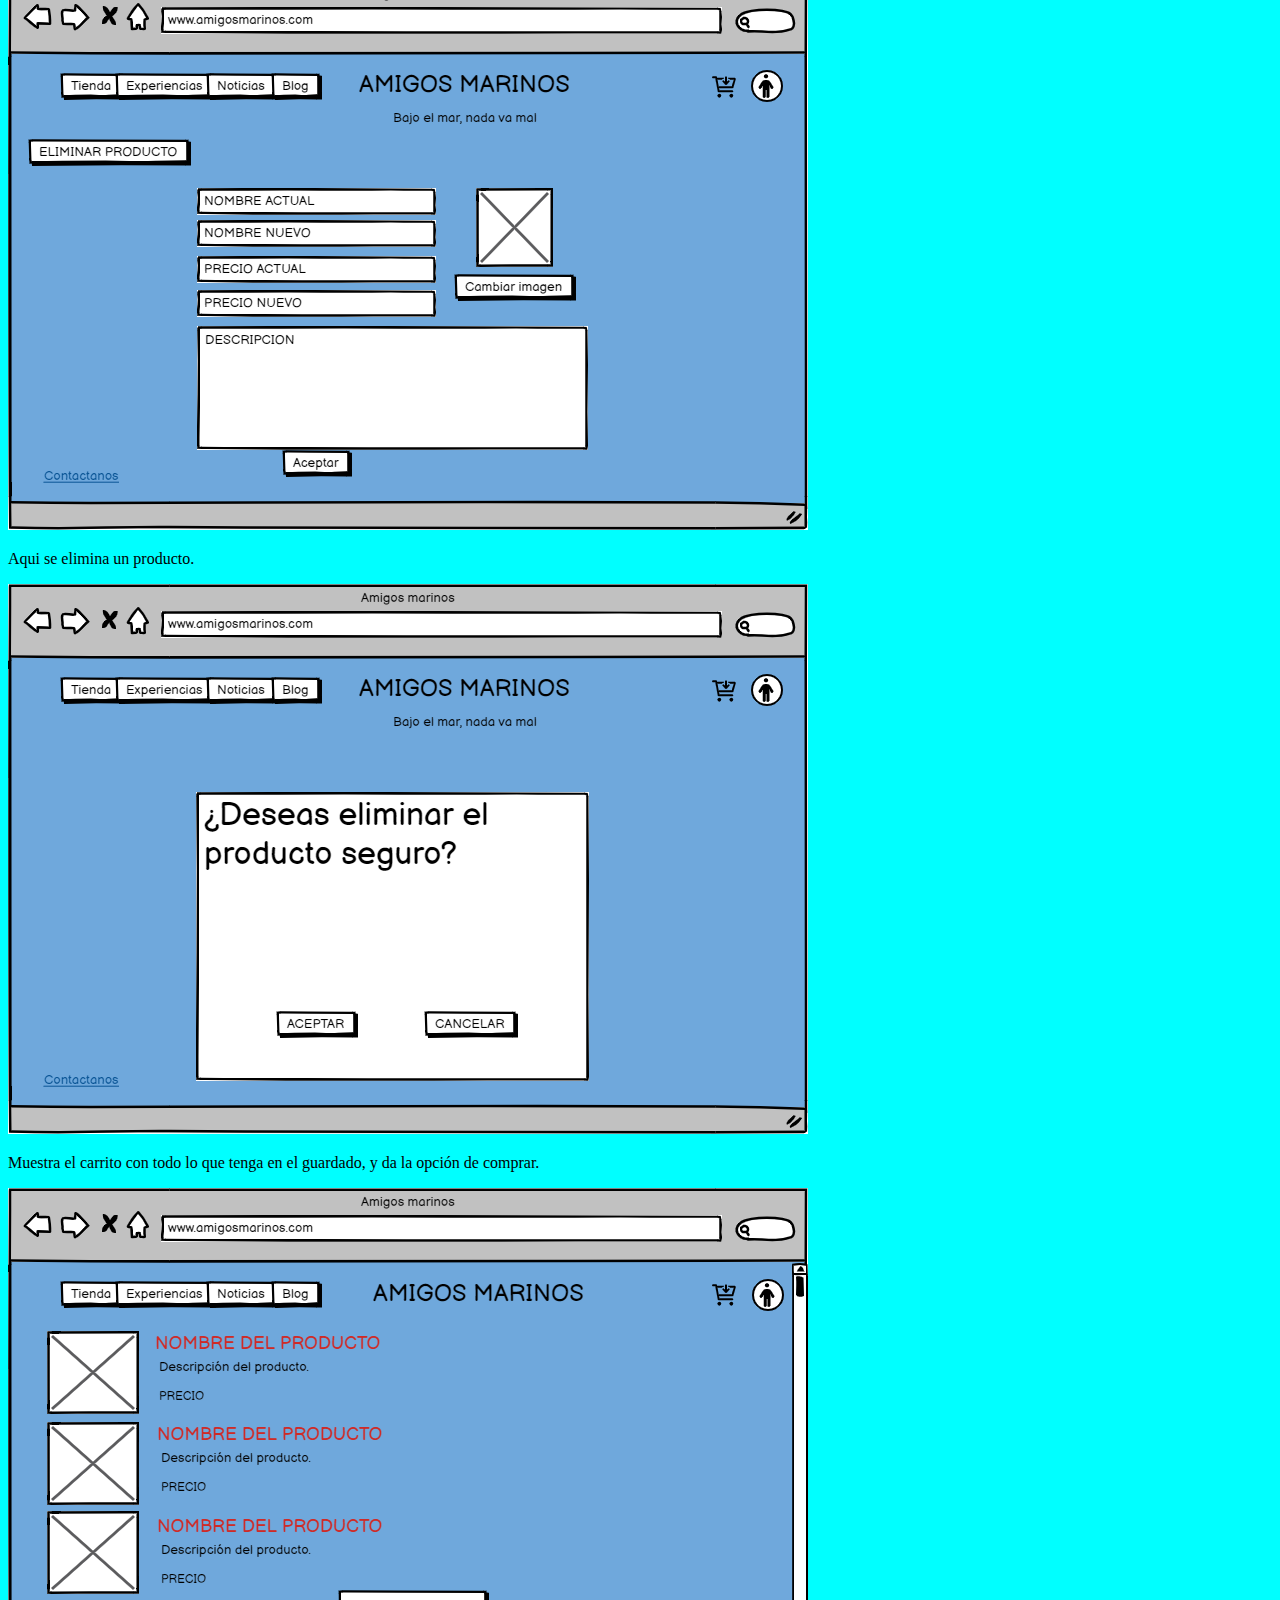
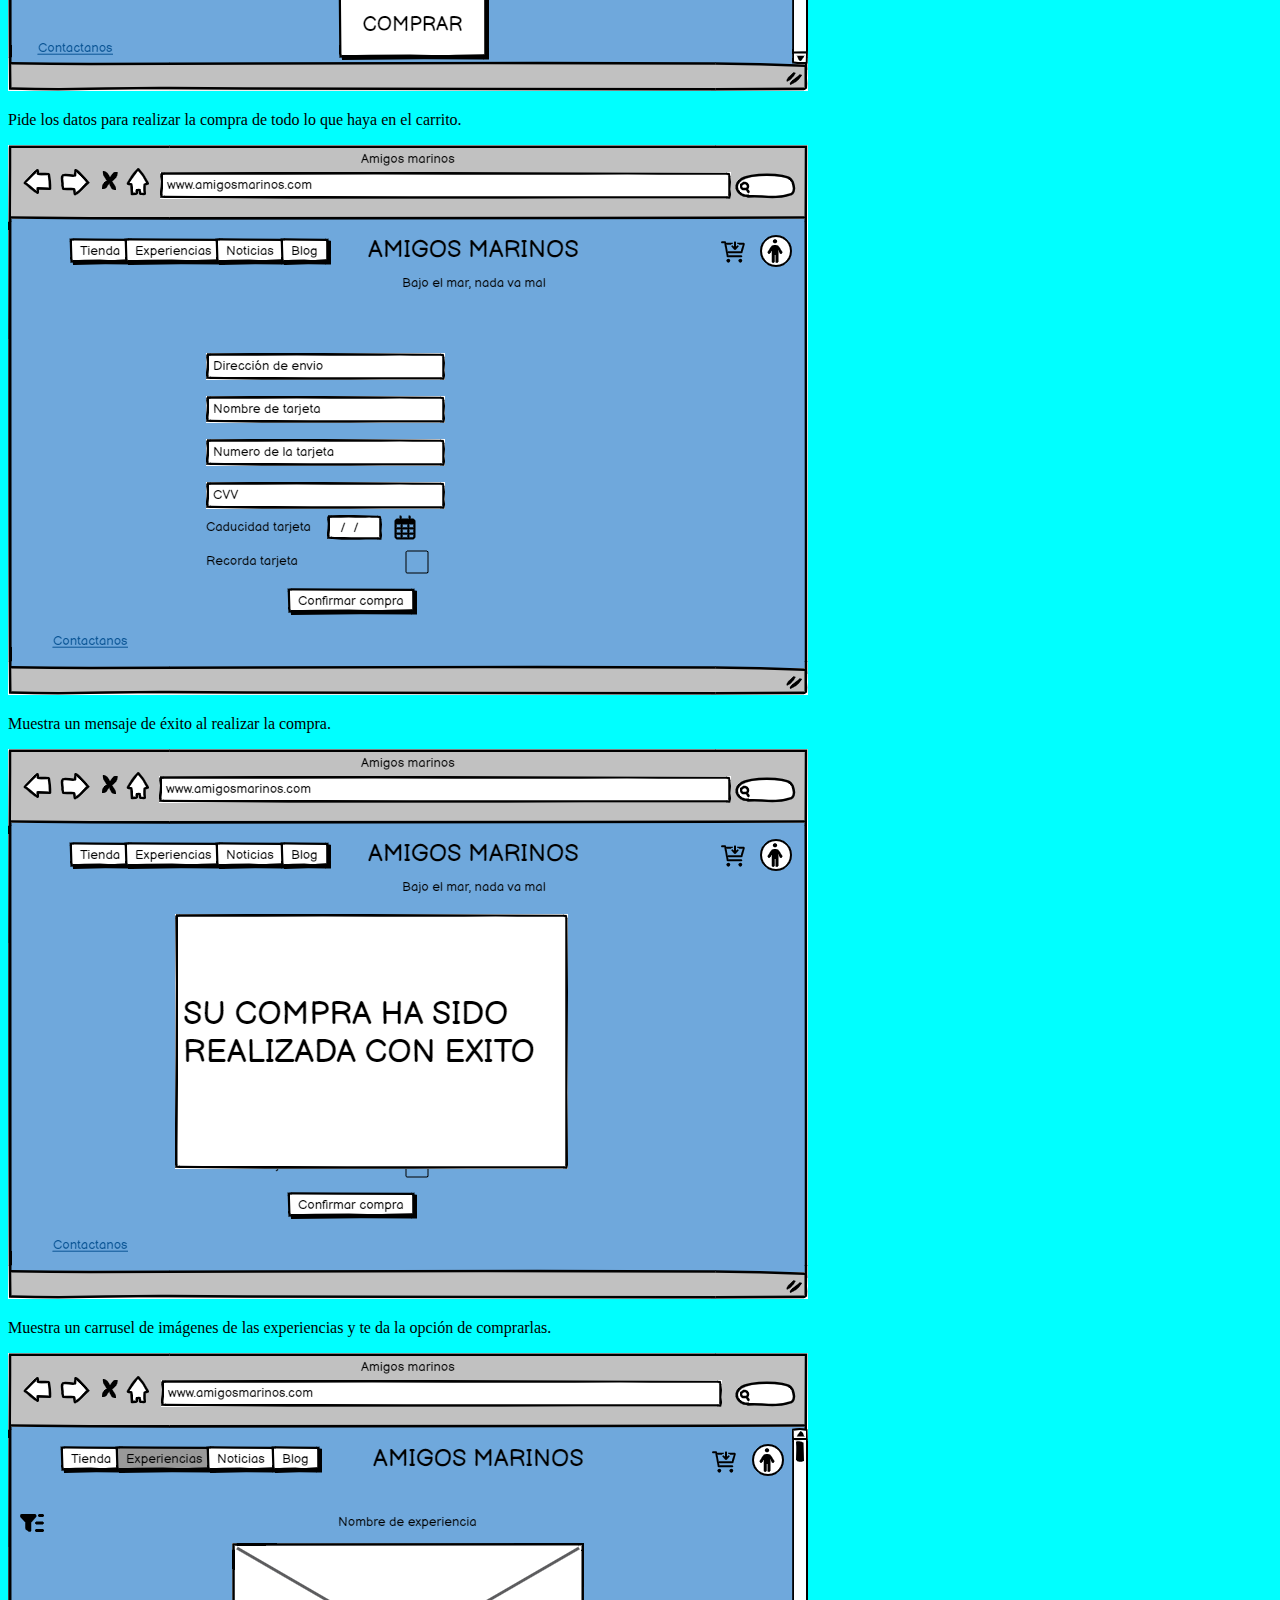
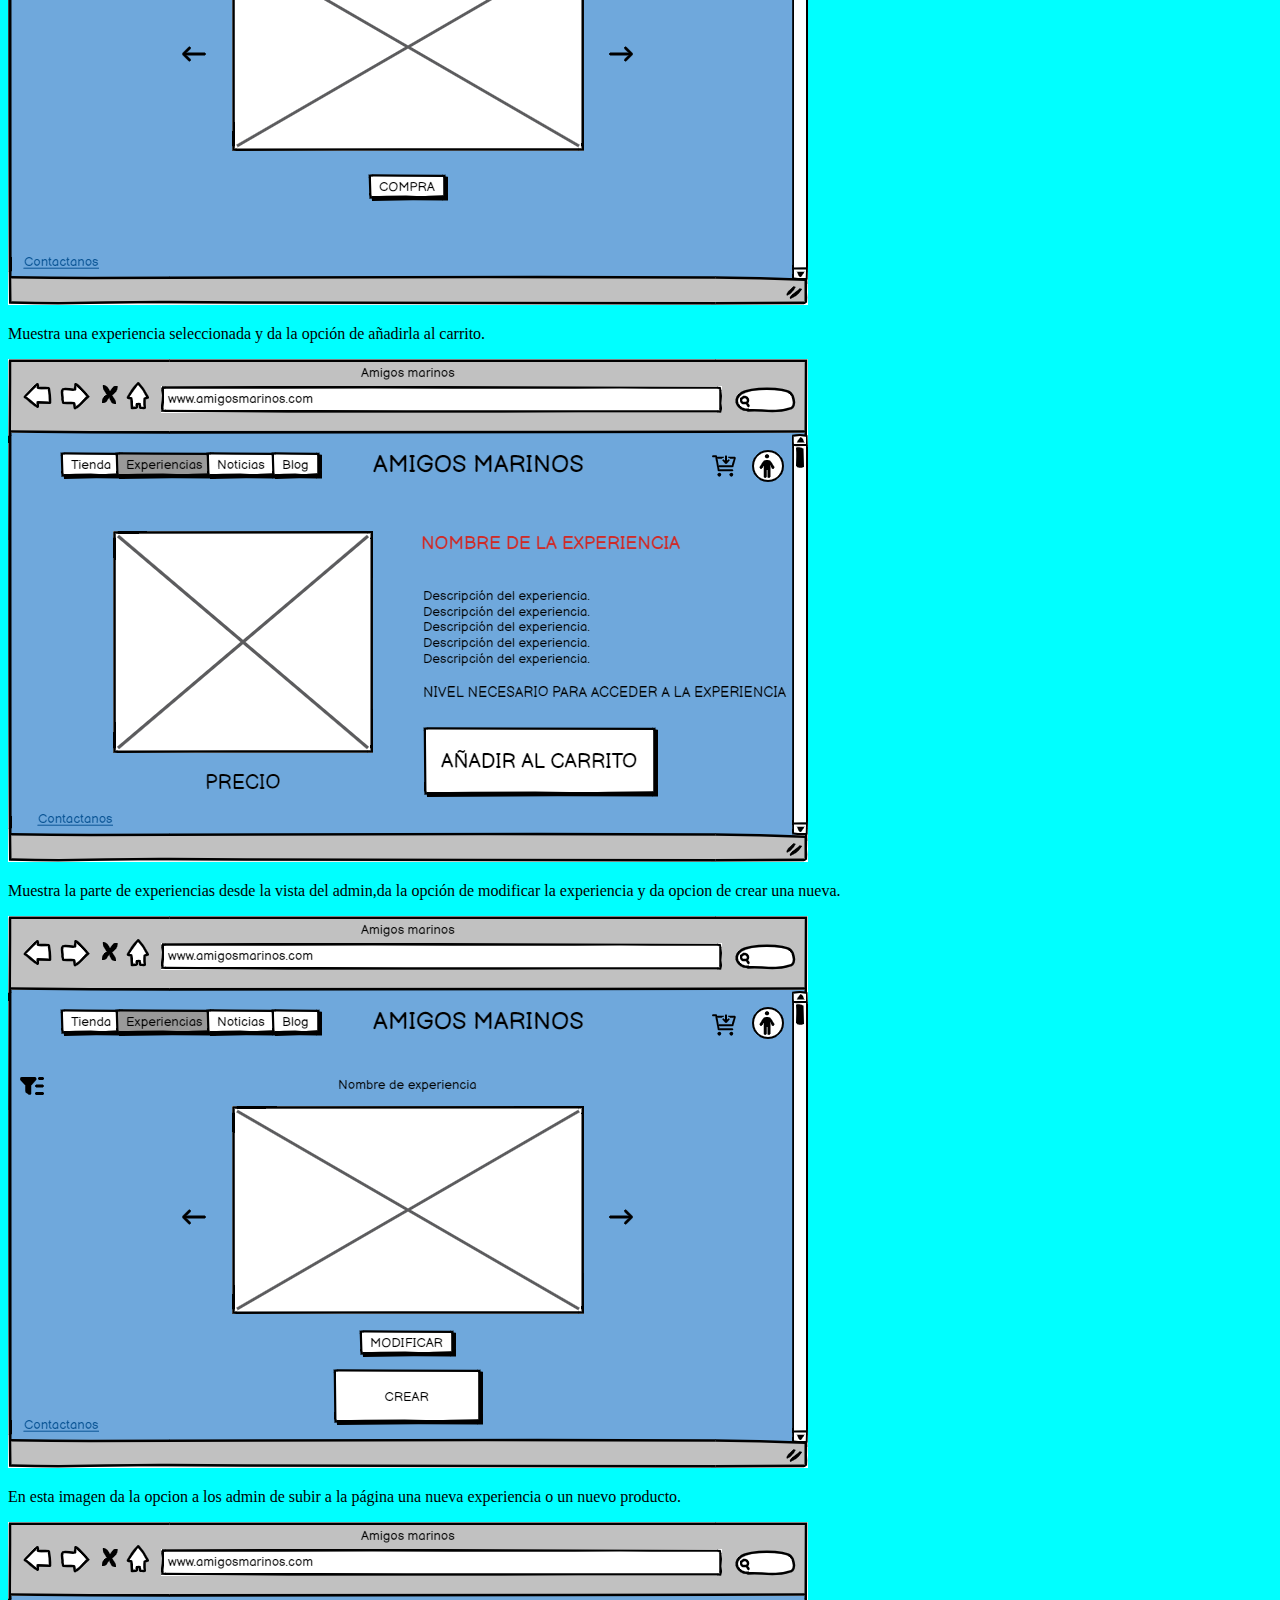
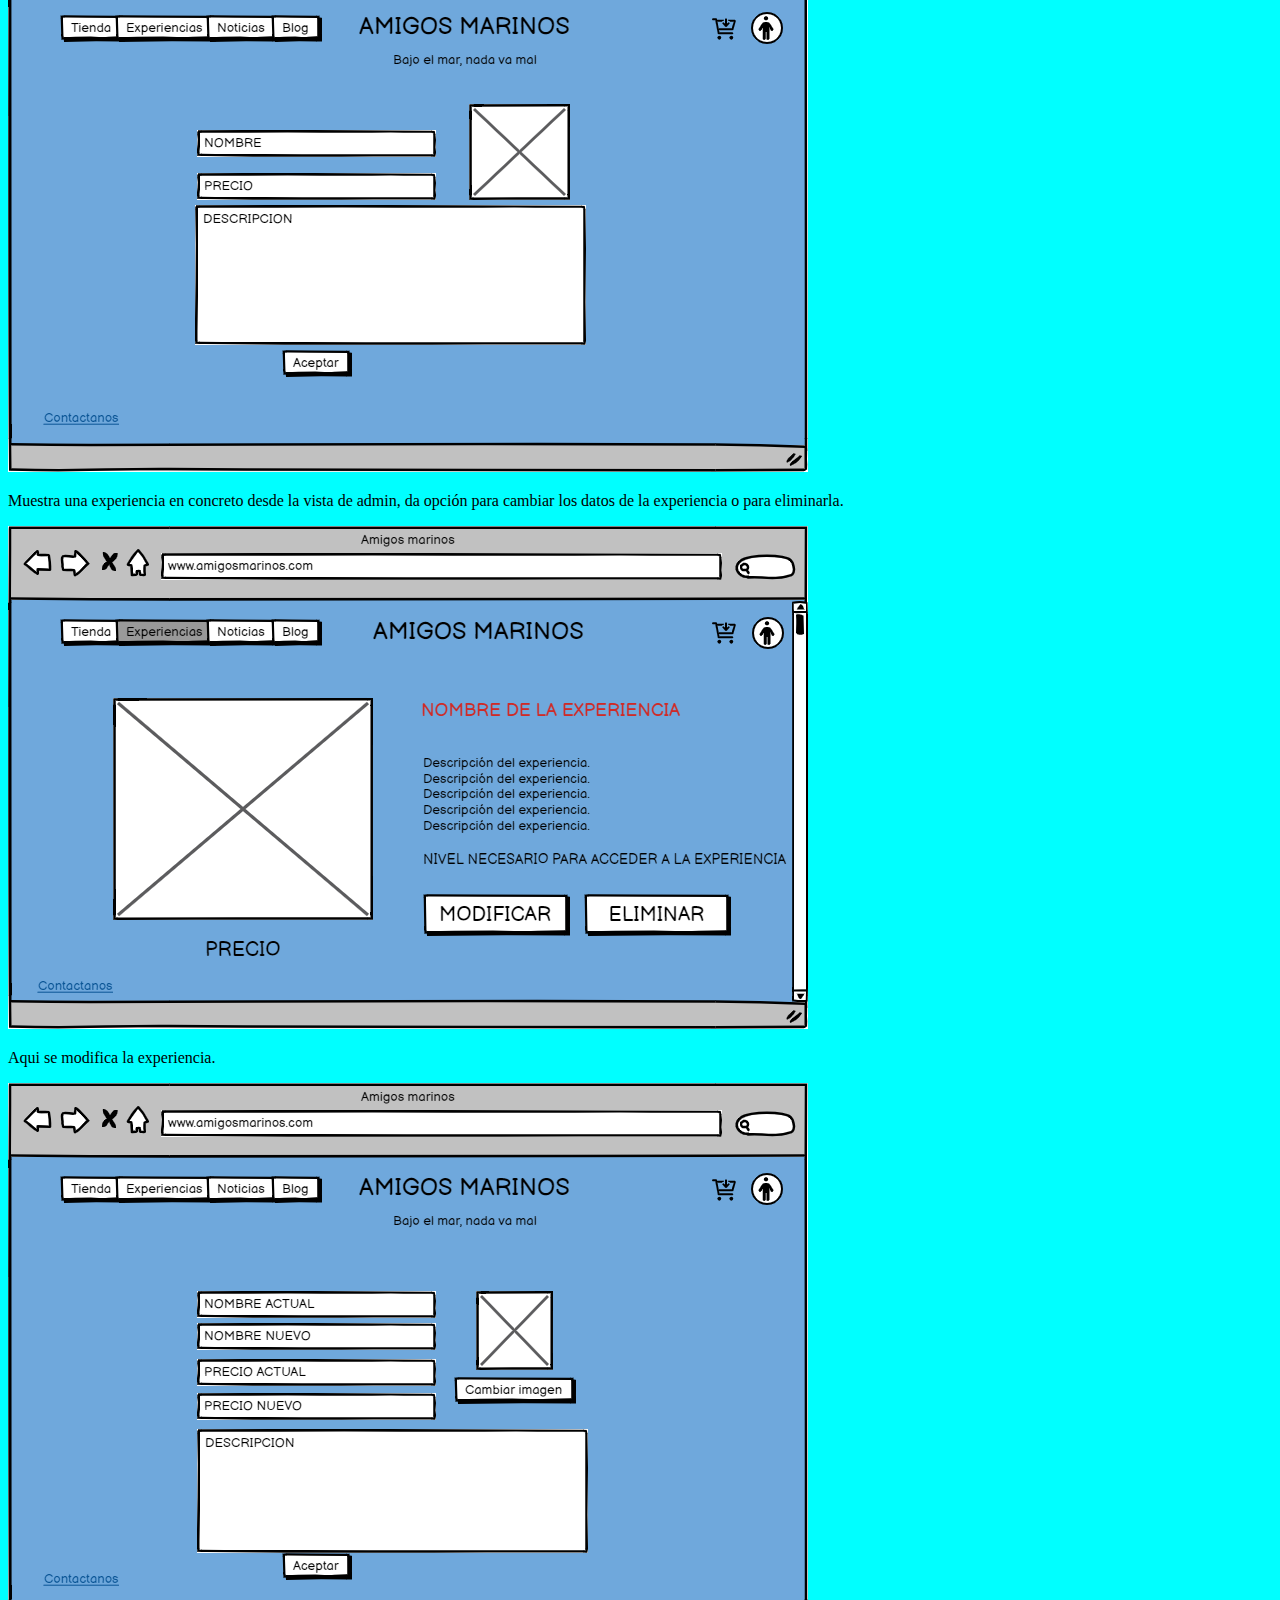
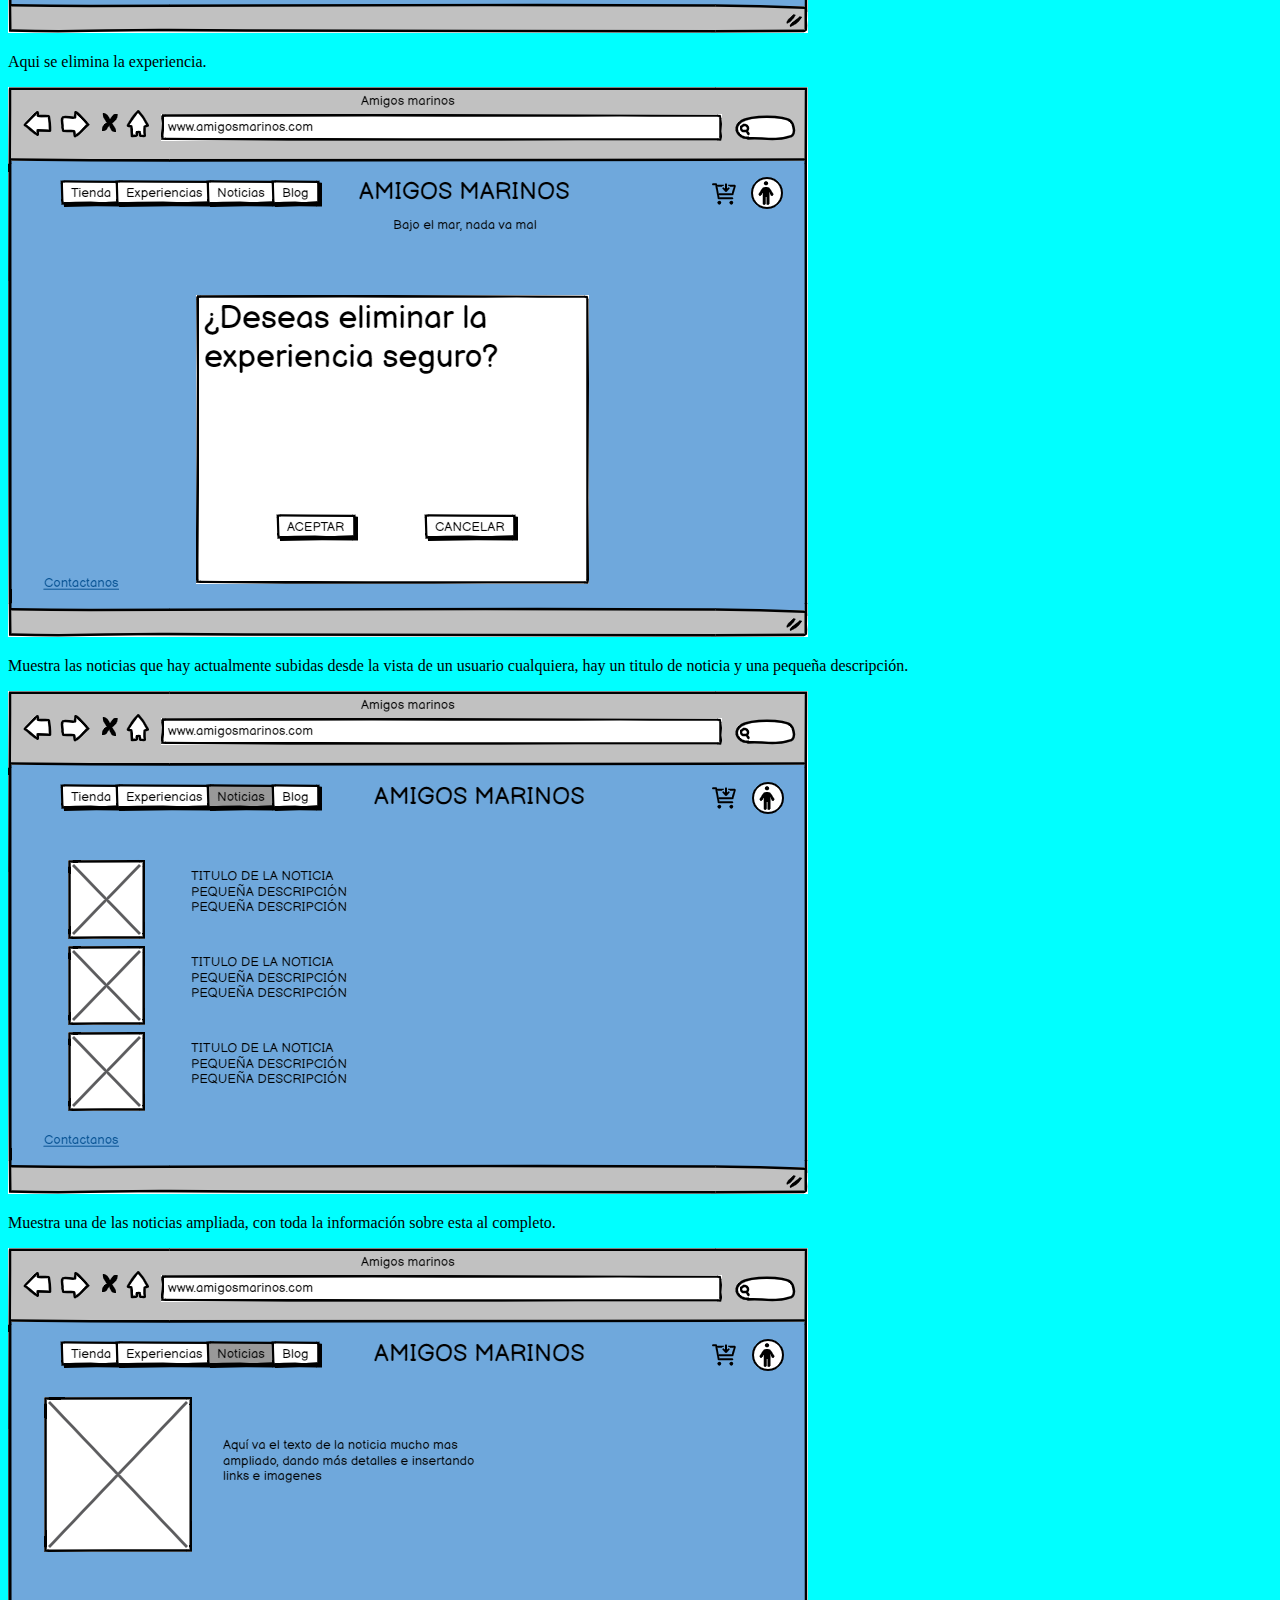
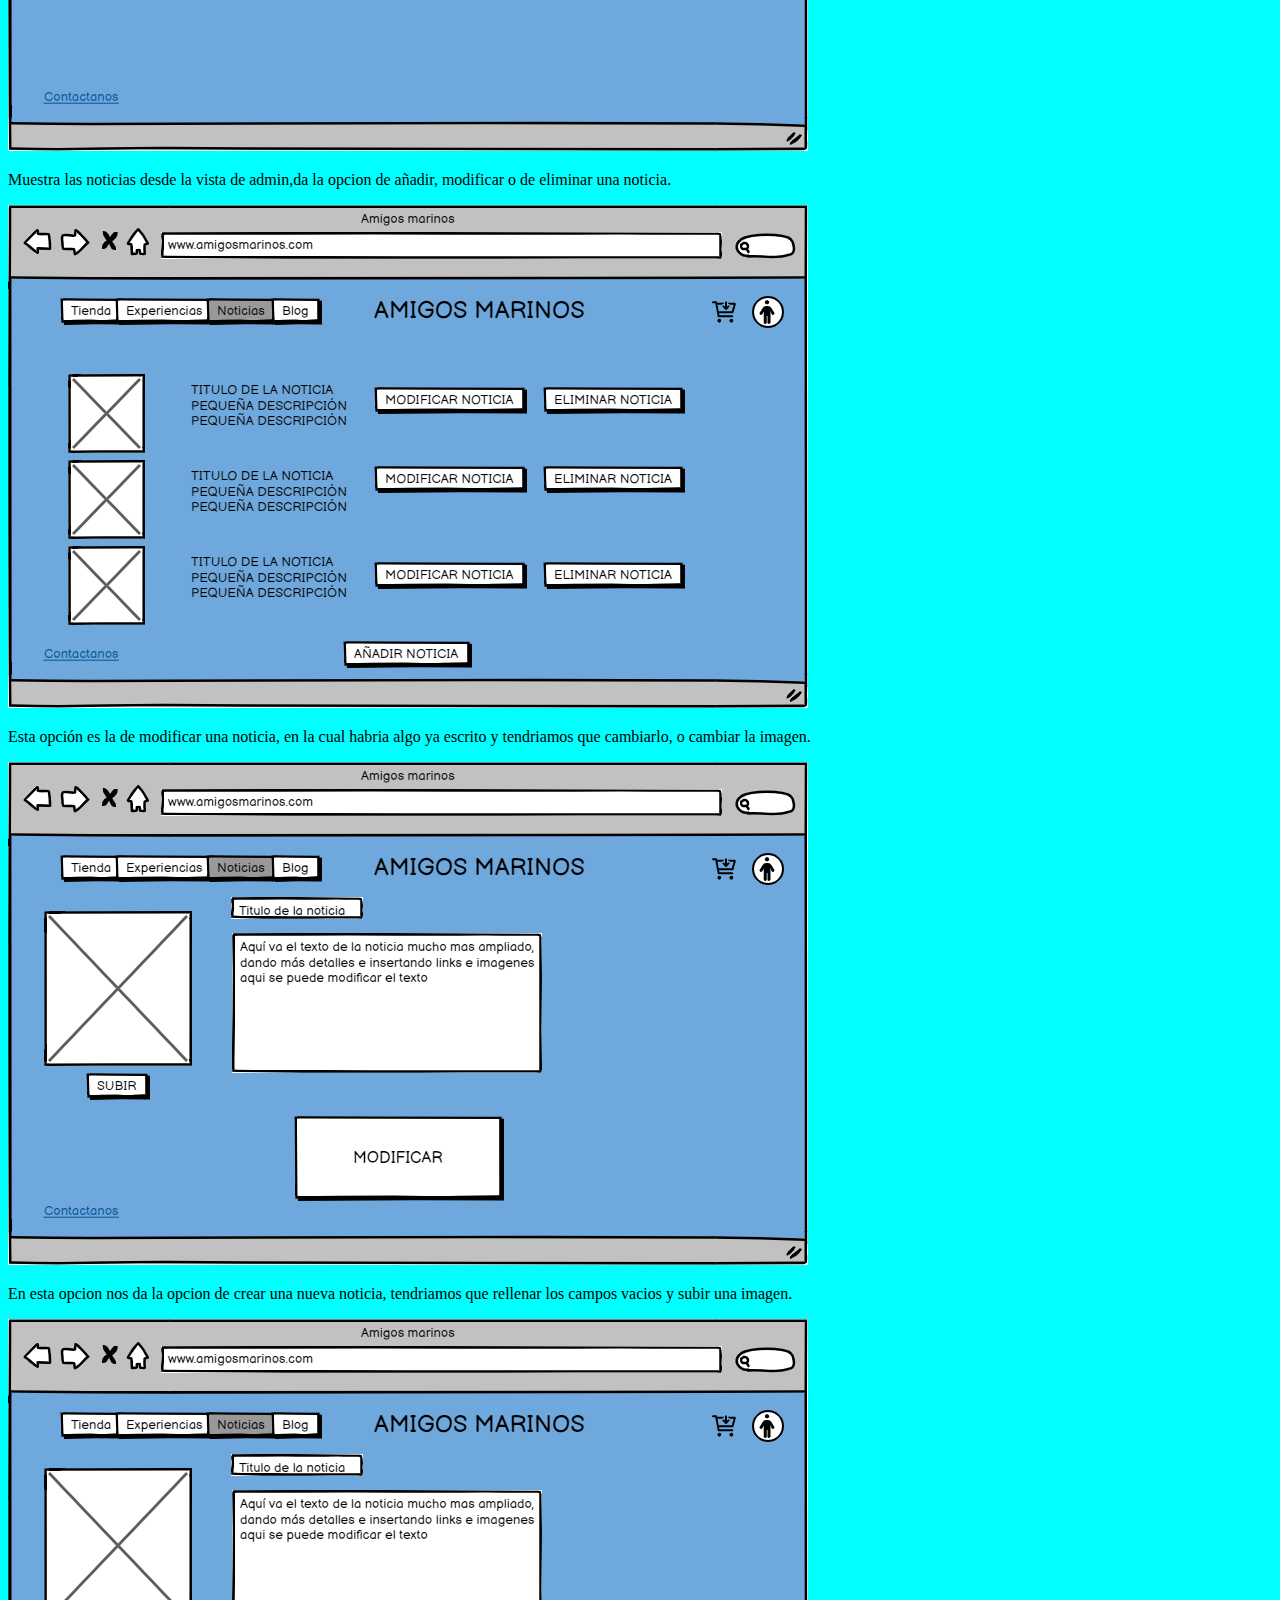
==== commit 9f4ac874: "Inicio sesion y fotos" ====
--- a/bocetos.html
+++ b/bocetos.html
@@ -26,10 +26,12 @@
 		<li><a href="contacto.html">Contacto</a></li>
 	</menu>
 	<h2>Página de bocetos</h2>
-	<p>Esta imagen es la primera al entrar en la pagina, es para usuarios no registrados, aparece un boton para registrate, desde esta página y desde todas las demás, puedes acceder a los diferentes apartados de la página web, pulsando en el botón que te lleva a ellos, puede ser pulsando en la tienda, pulsando en experiencias, en noticias o en blog.</p>
+	<p>Esta imagen es la primera al entrar en la pagina, es para usuarios no registrados, aparece un boton para registrate y otro para iniciar sesión, desde esta página y desde todas las demás, puedes acceder a los diferentes apartados de la página web, pulsando en el botón que te lleva a ellos, puede ser pulsando en la tienda, pulsando en experiencias, en noticias o en blog. Para volver a esta página tienes que pulsar en el circulo vacio. </p>
 	<img src="./imagenes/USUARIO_SIN_REGISTRAR.png" alt="Usuario sin registrar primera vista" />
-	<p>Es el formulario del registro del usuario, para usuarios no registrados.</p>
+	<p>Es el formulario del registro del usuario, para usuarios no registrados, a esta pantalla se puede acceder desde el inicio, o desde cualquier punto, volviendo al inicio, siempre y cuando el usuario no este registrado.</p>
 	<img src="./imagenes/REGISTRO.png" alt="Es el formulario del registro del usuario, para usuarios no registrados" />
+	<p>Esta es la vista del inicio de sesión, te pide tu correo y tu contraseña, la imagen que hay es decorativa.</p>
+	<img src="./imagenes/INICIO_SESION.png" alt="Es el formulario del registro del usuario, para usuarios no registrados" />
 	<p>Es la imagen del usuario ya registrado, cambia el icono, si le das a este te lleva a tu perfil y puedes ver los datos.</p>
 	<img src="./imagenes/USUARIO_REGISTRADO.png" alt="" />
 	<p>Esta es la imagen para ver el perfil, aqui puedes revisar los datos y te da la opcion de modificar.</p>
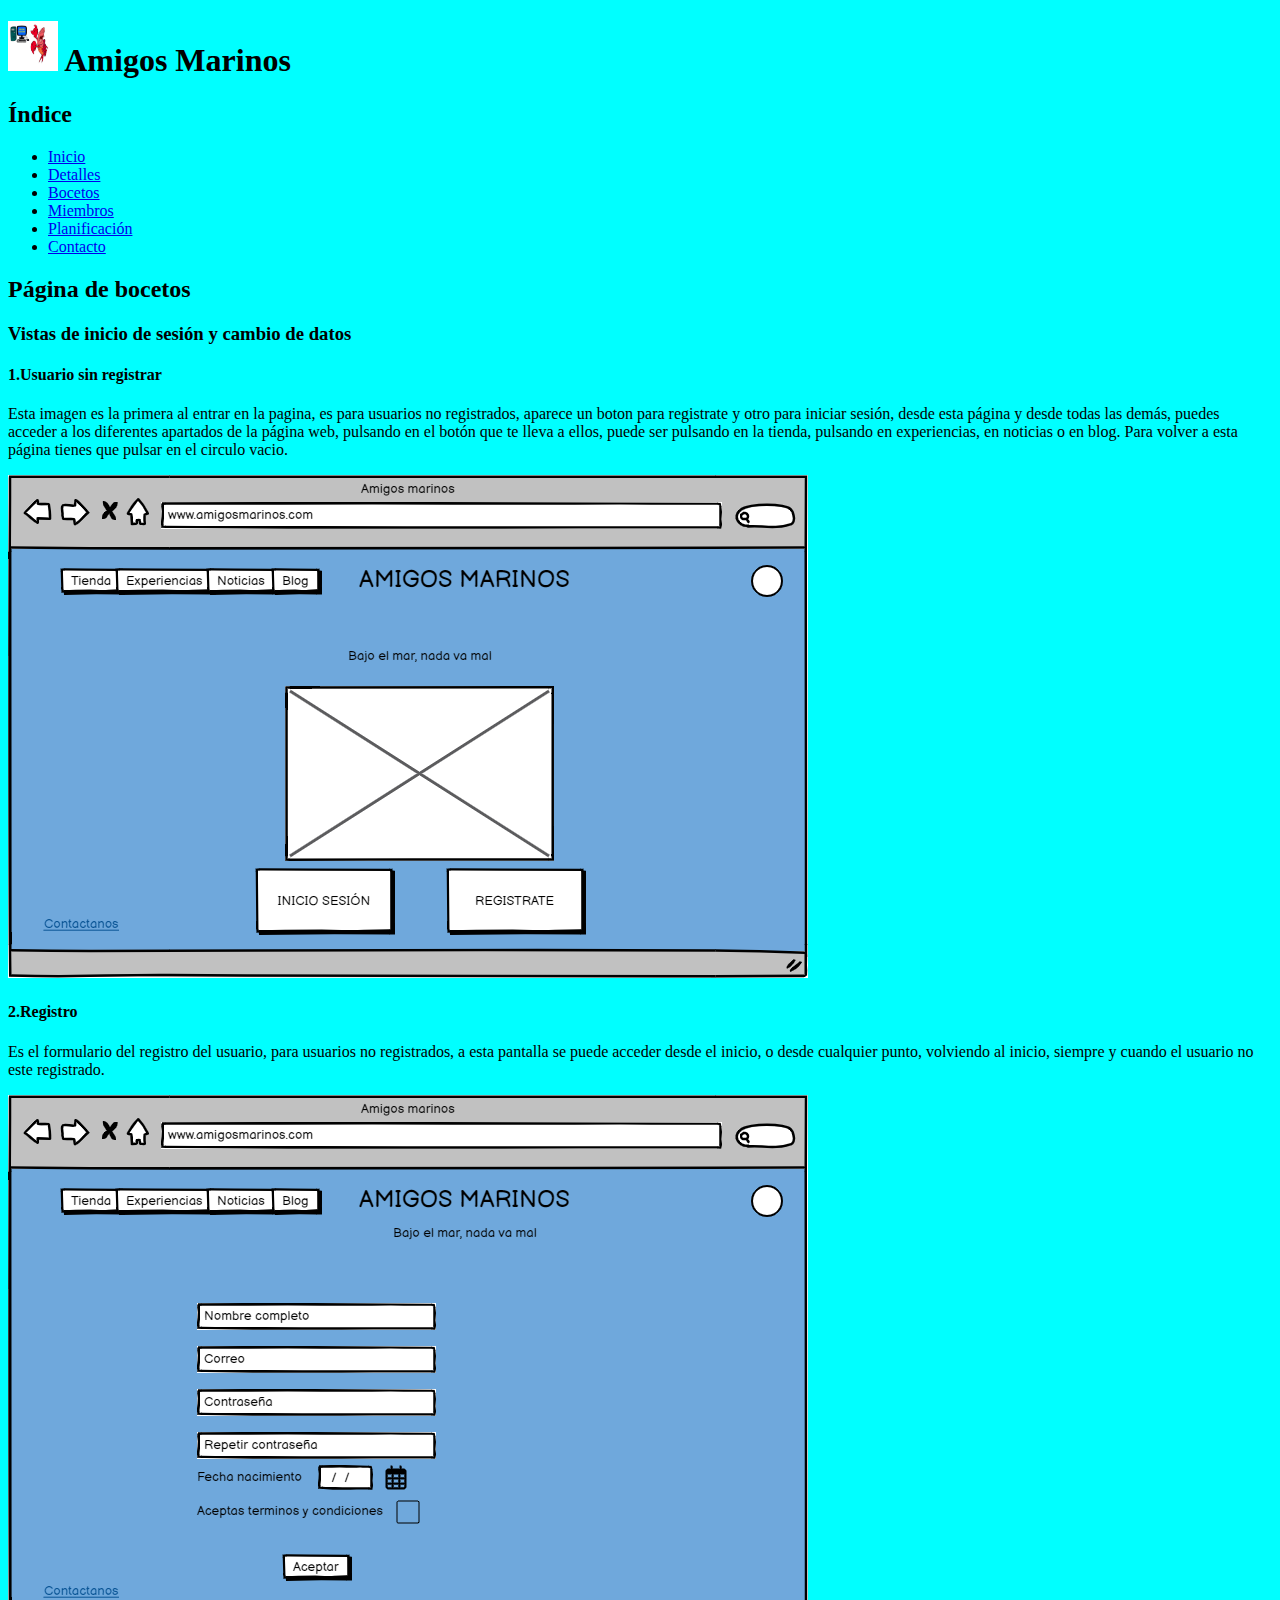
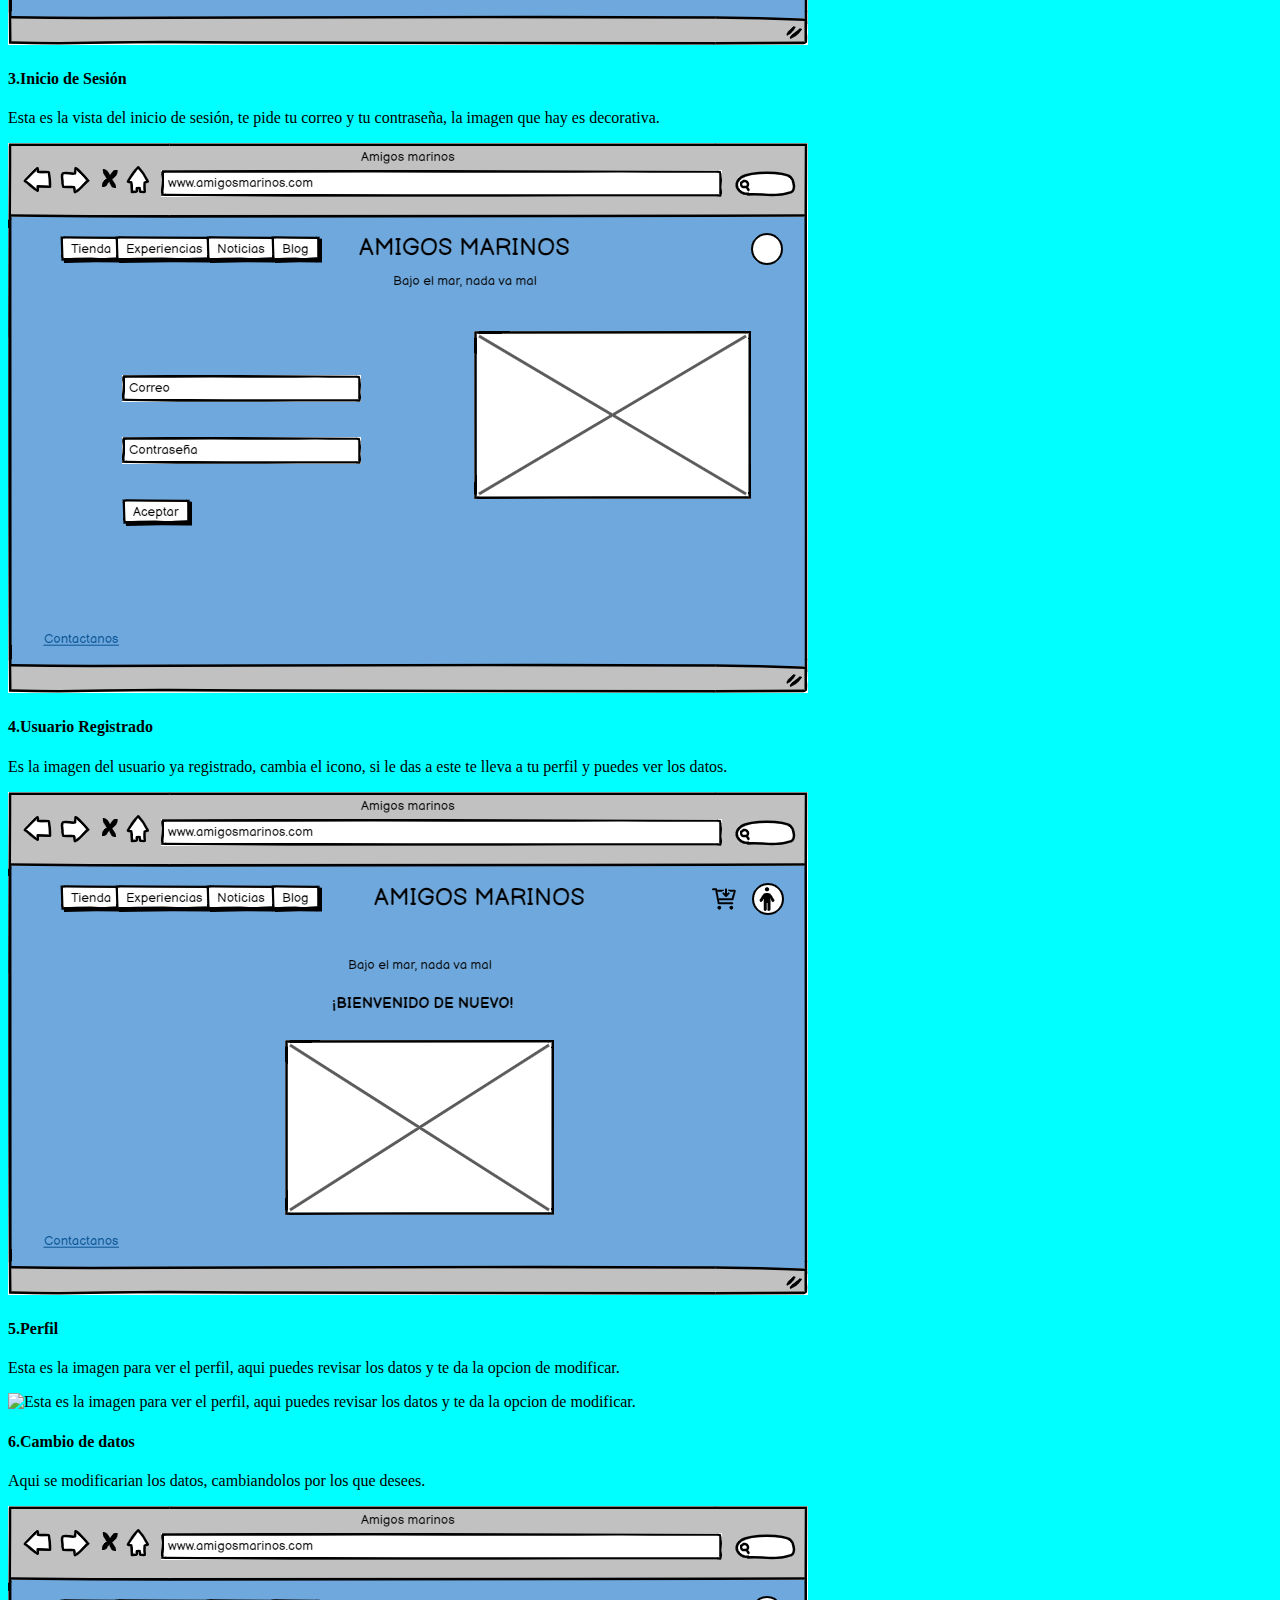
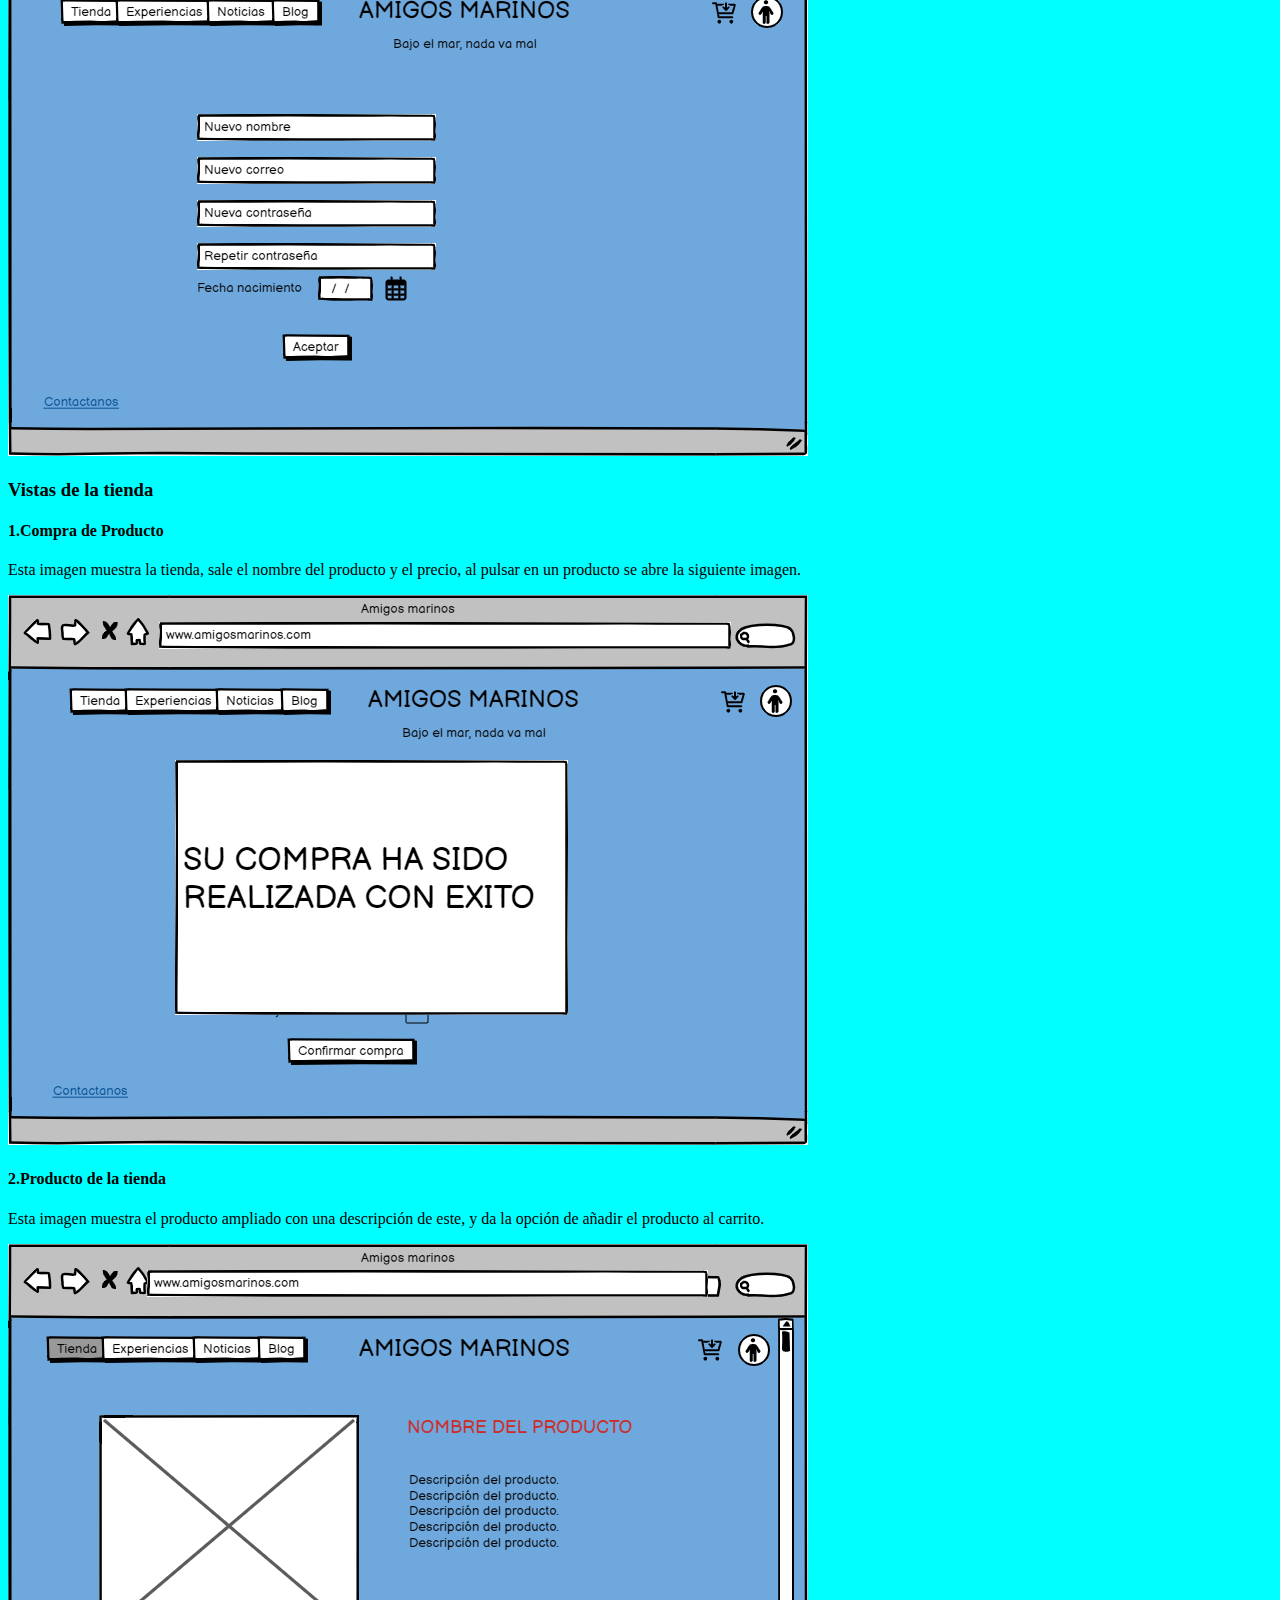
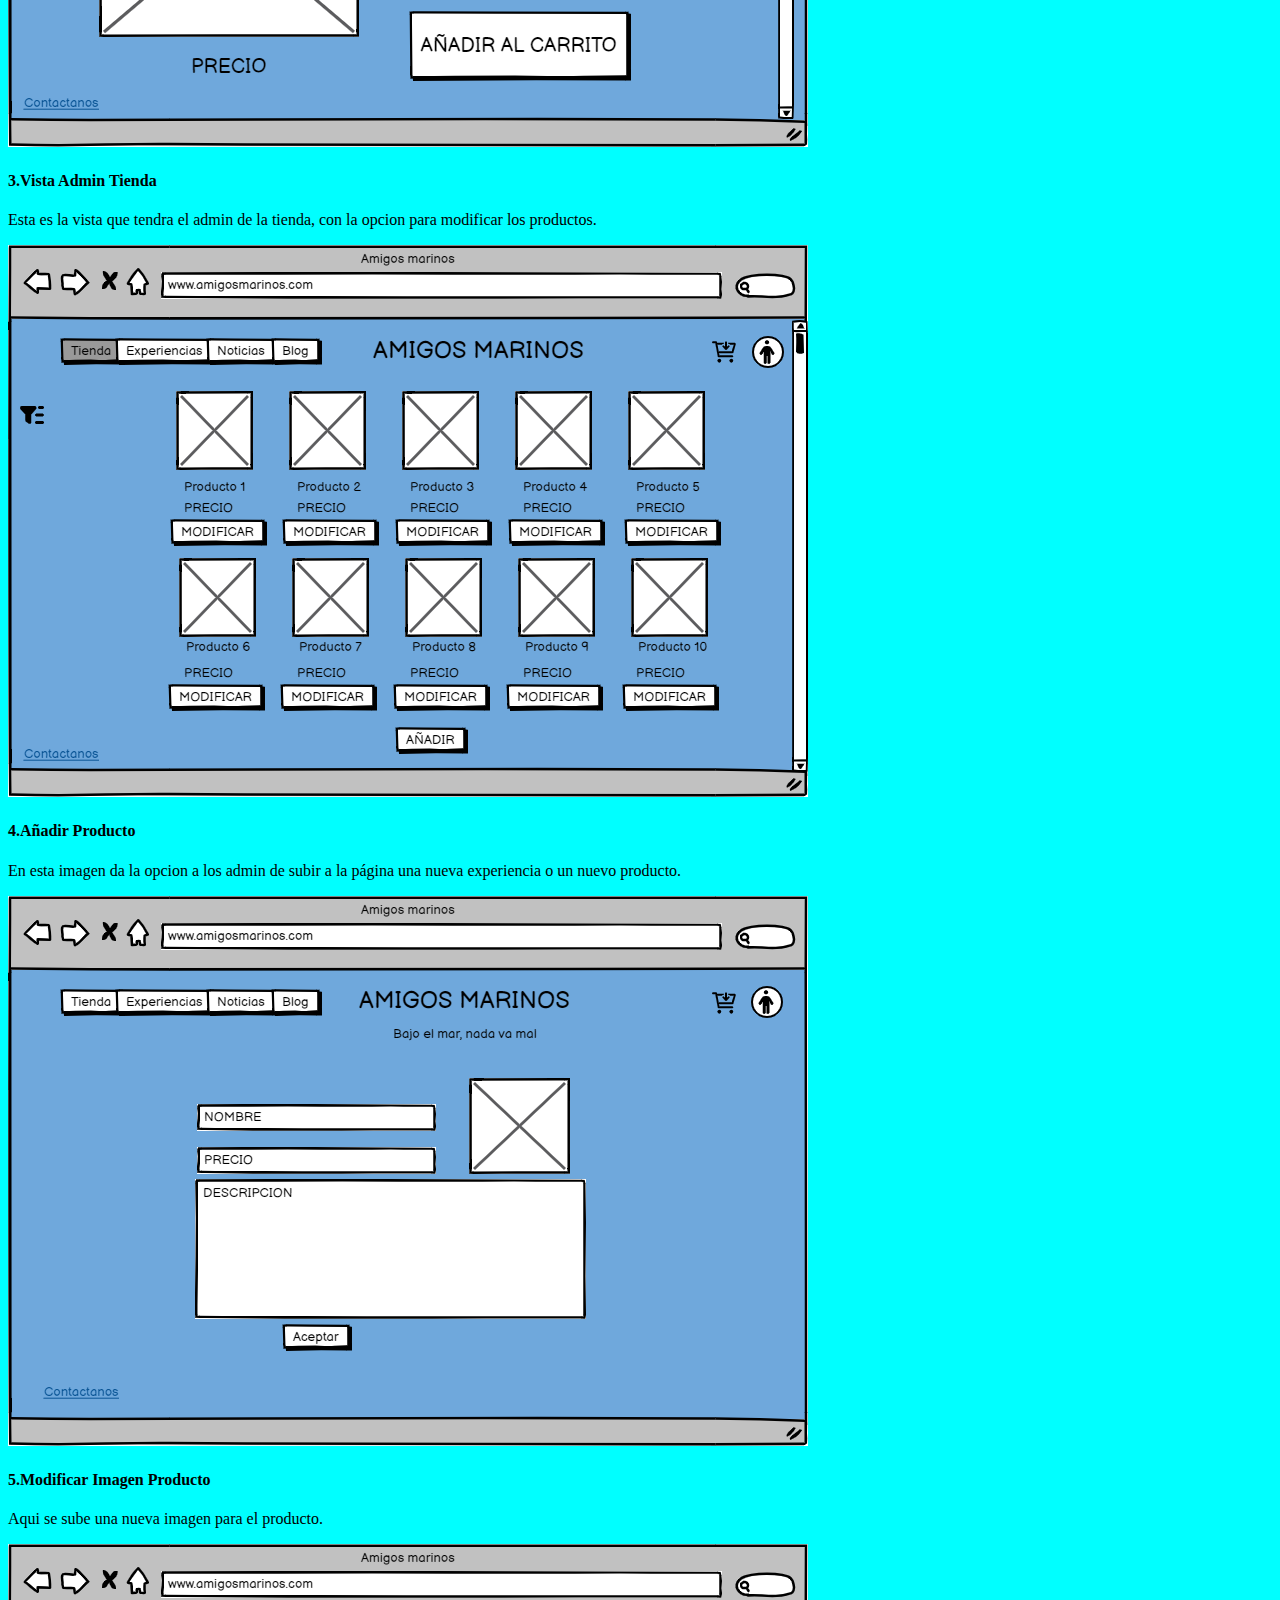
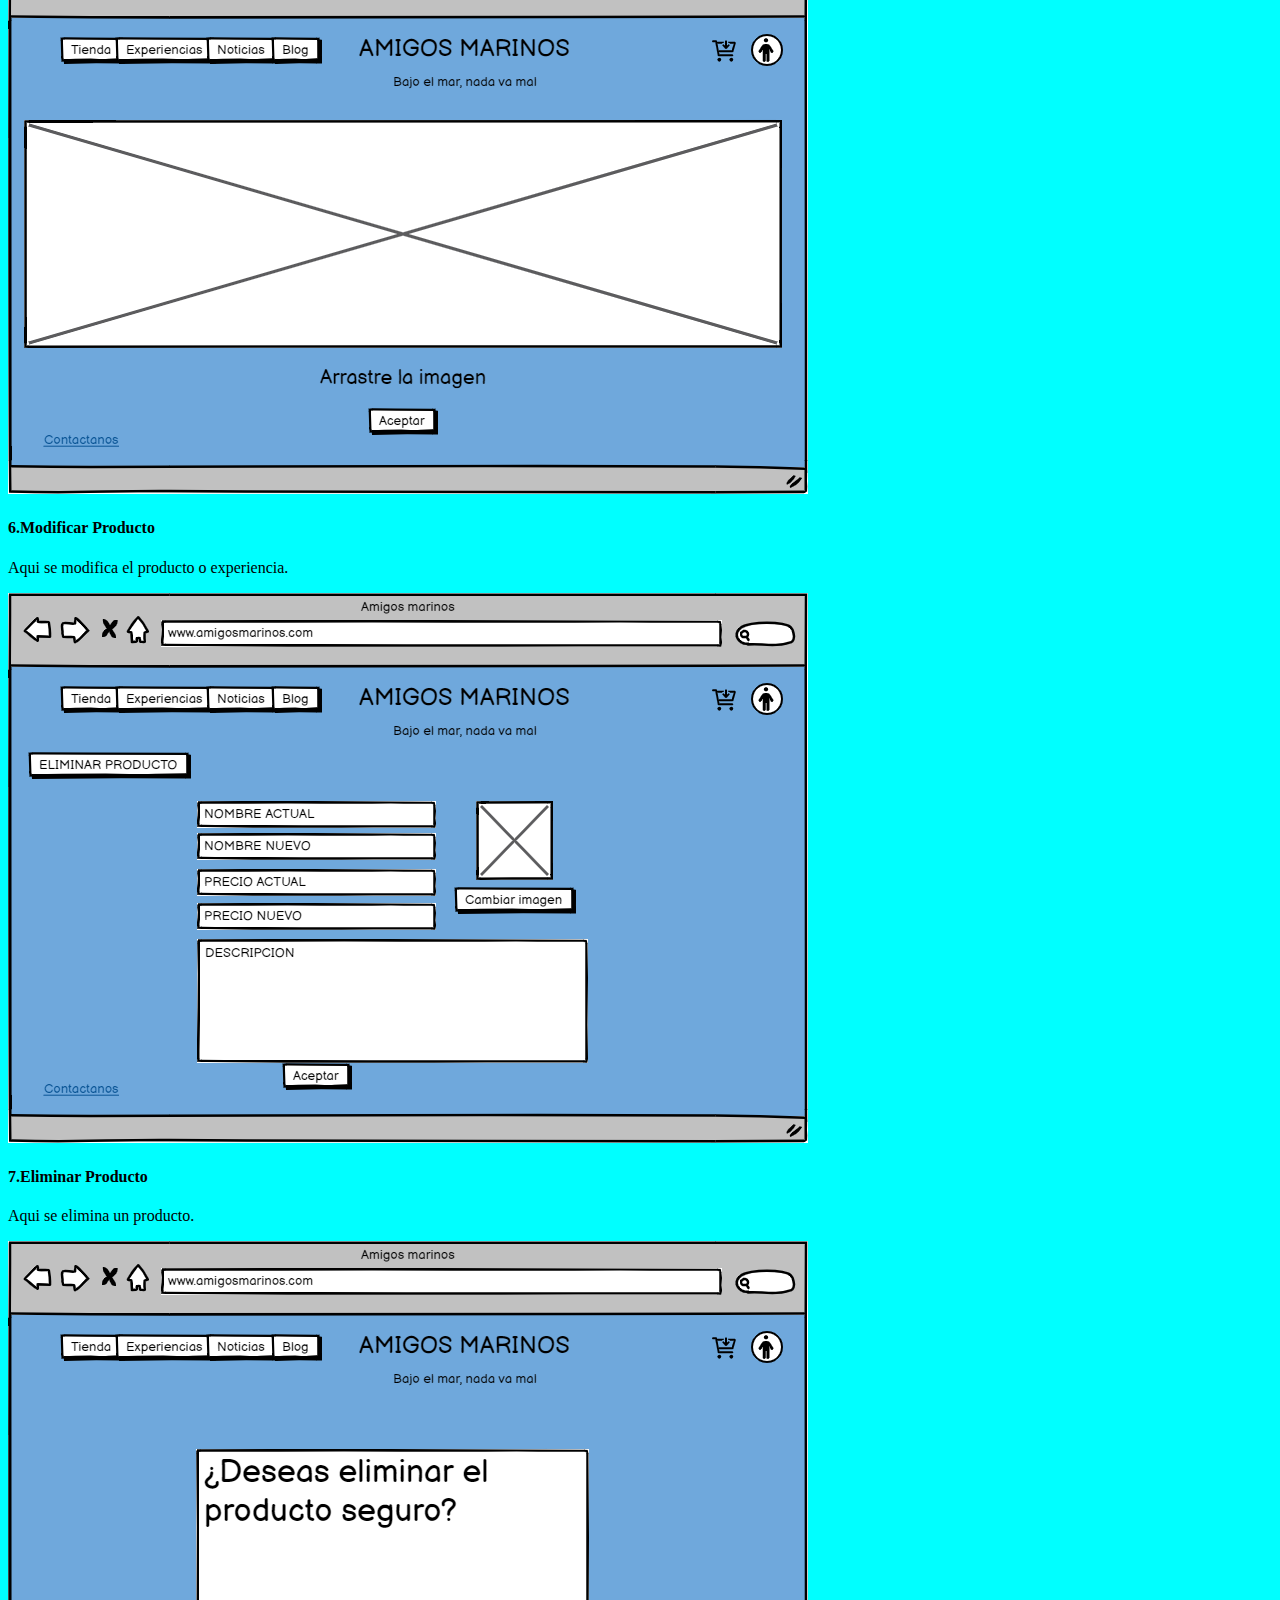
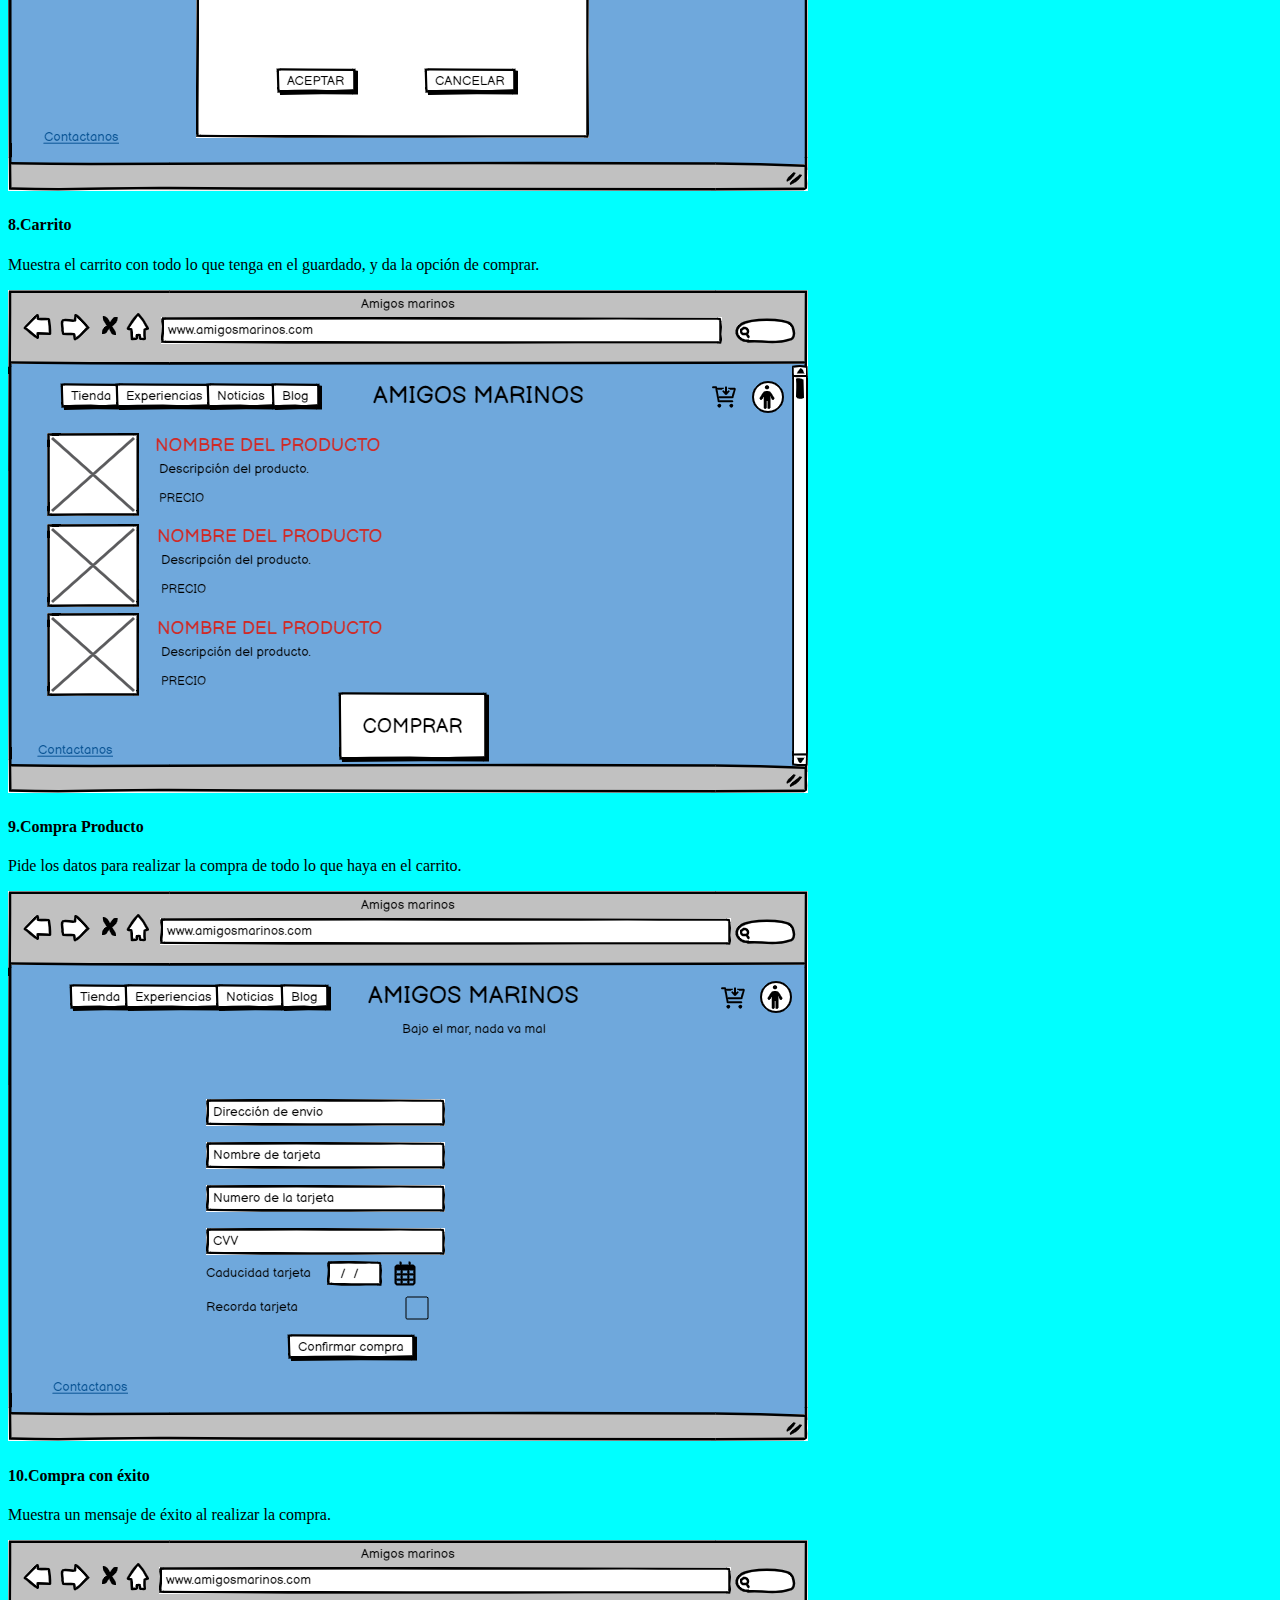
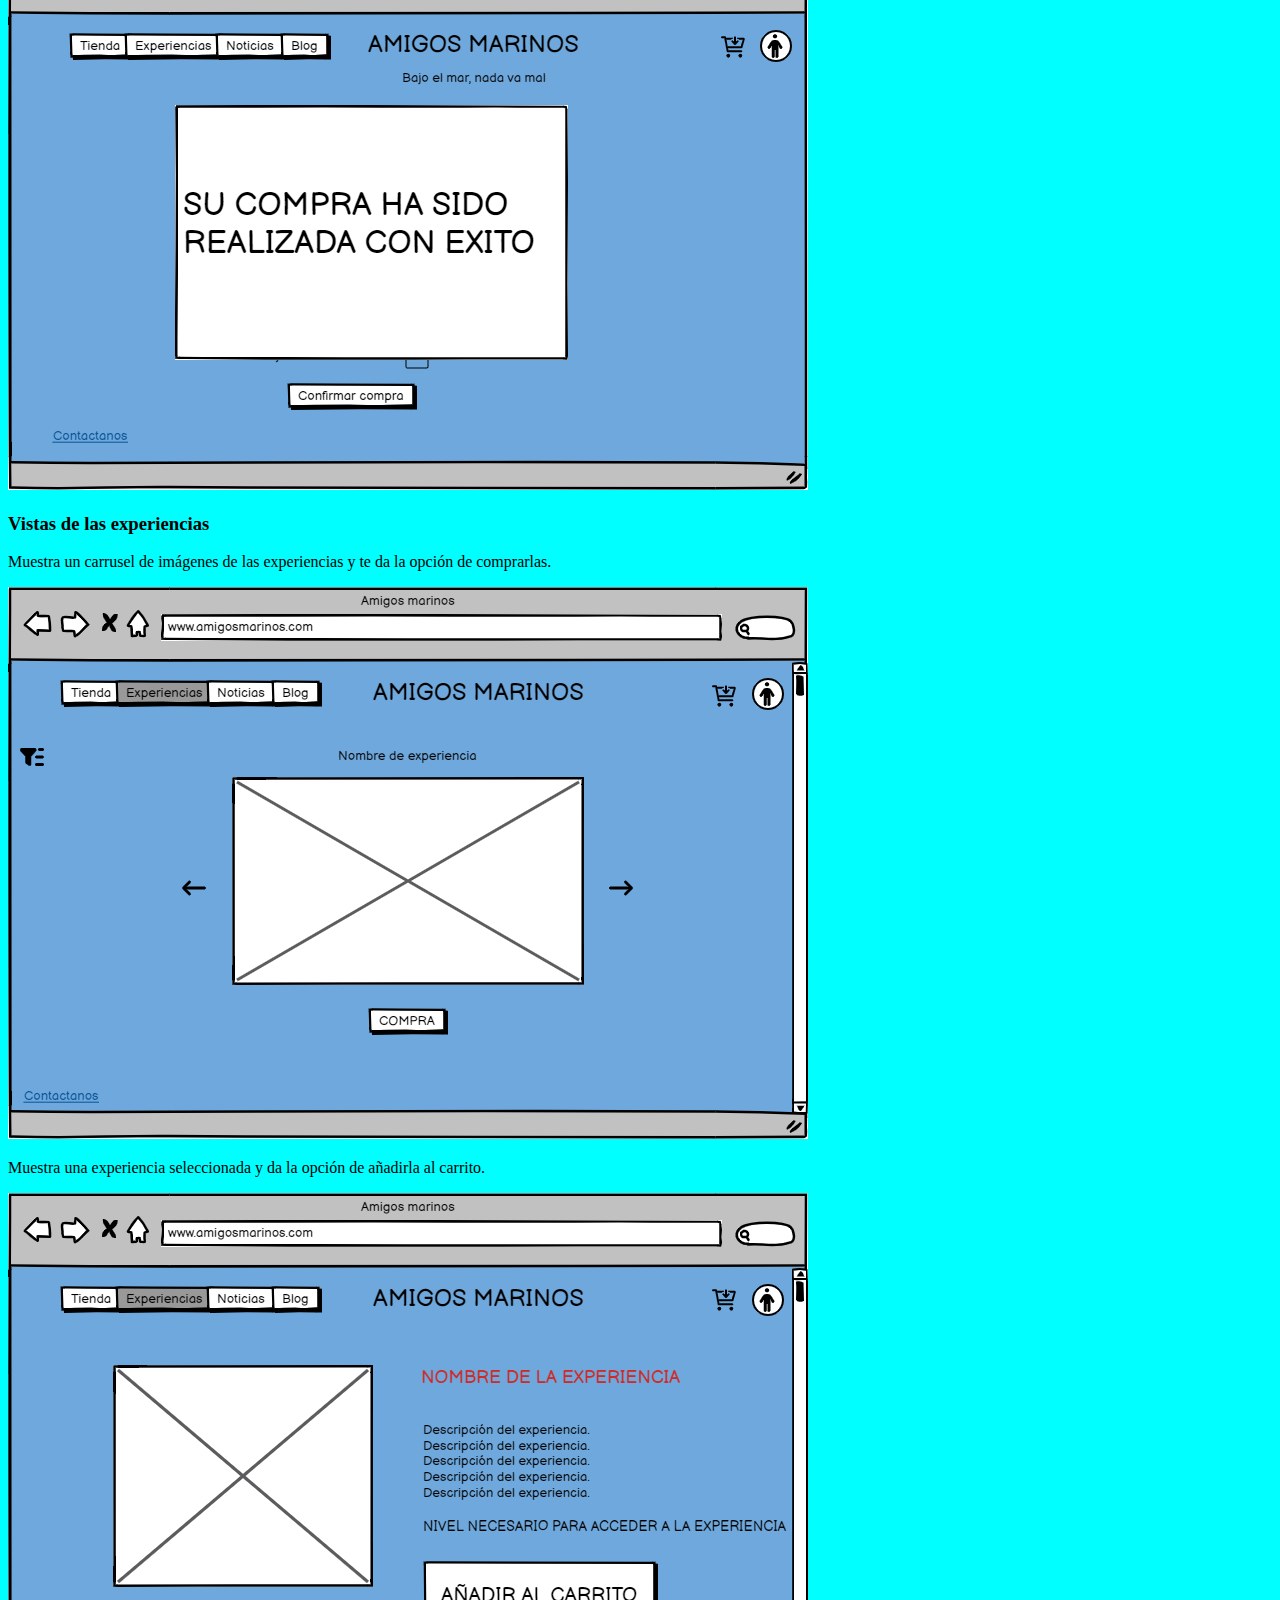
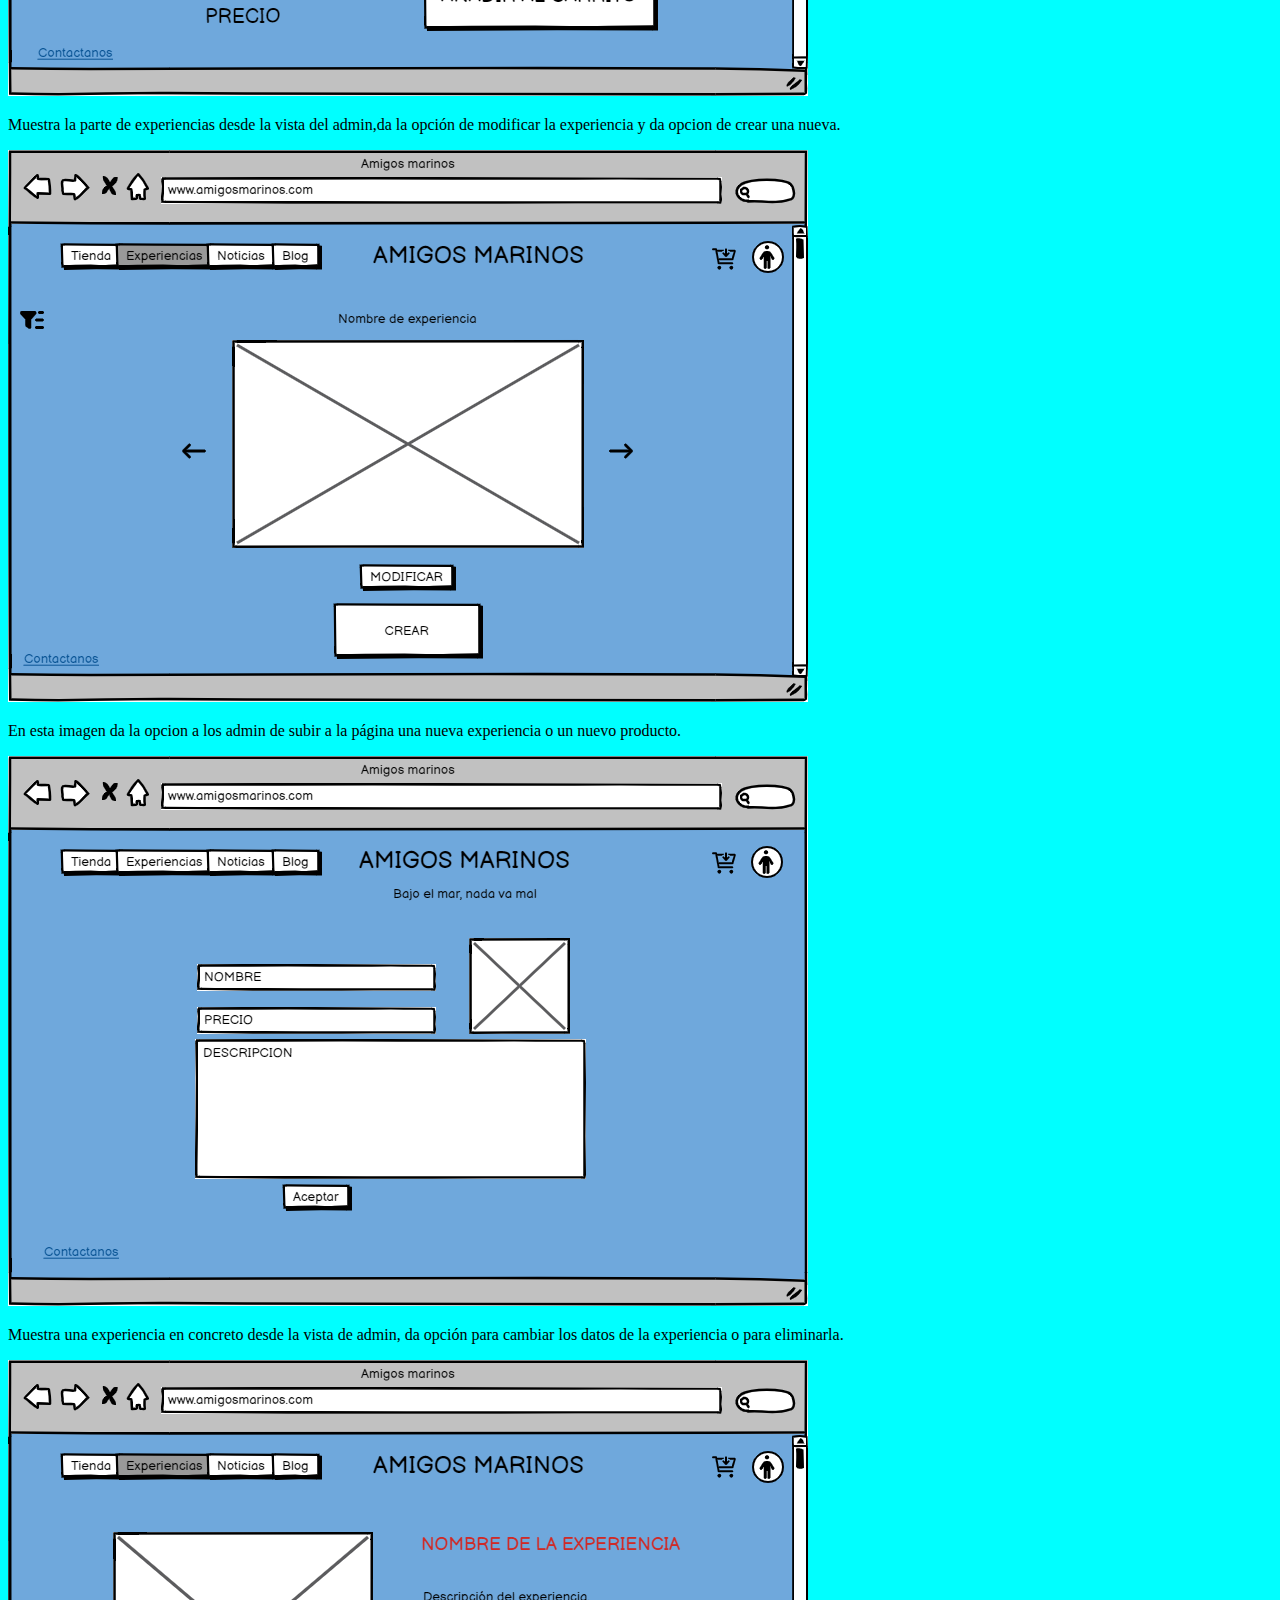
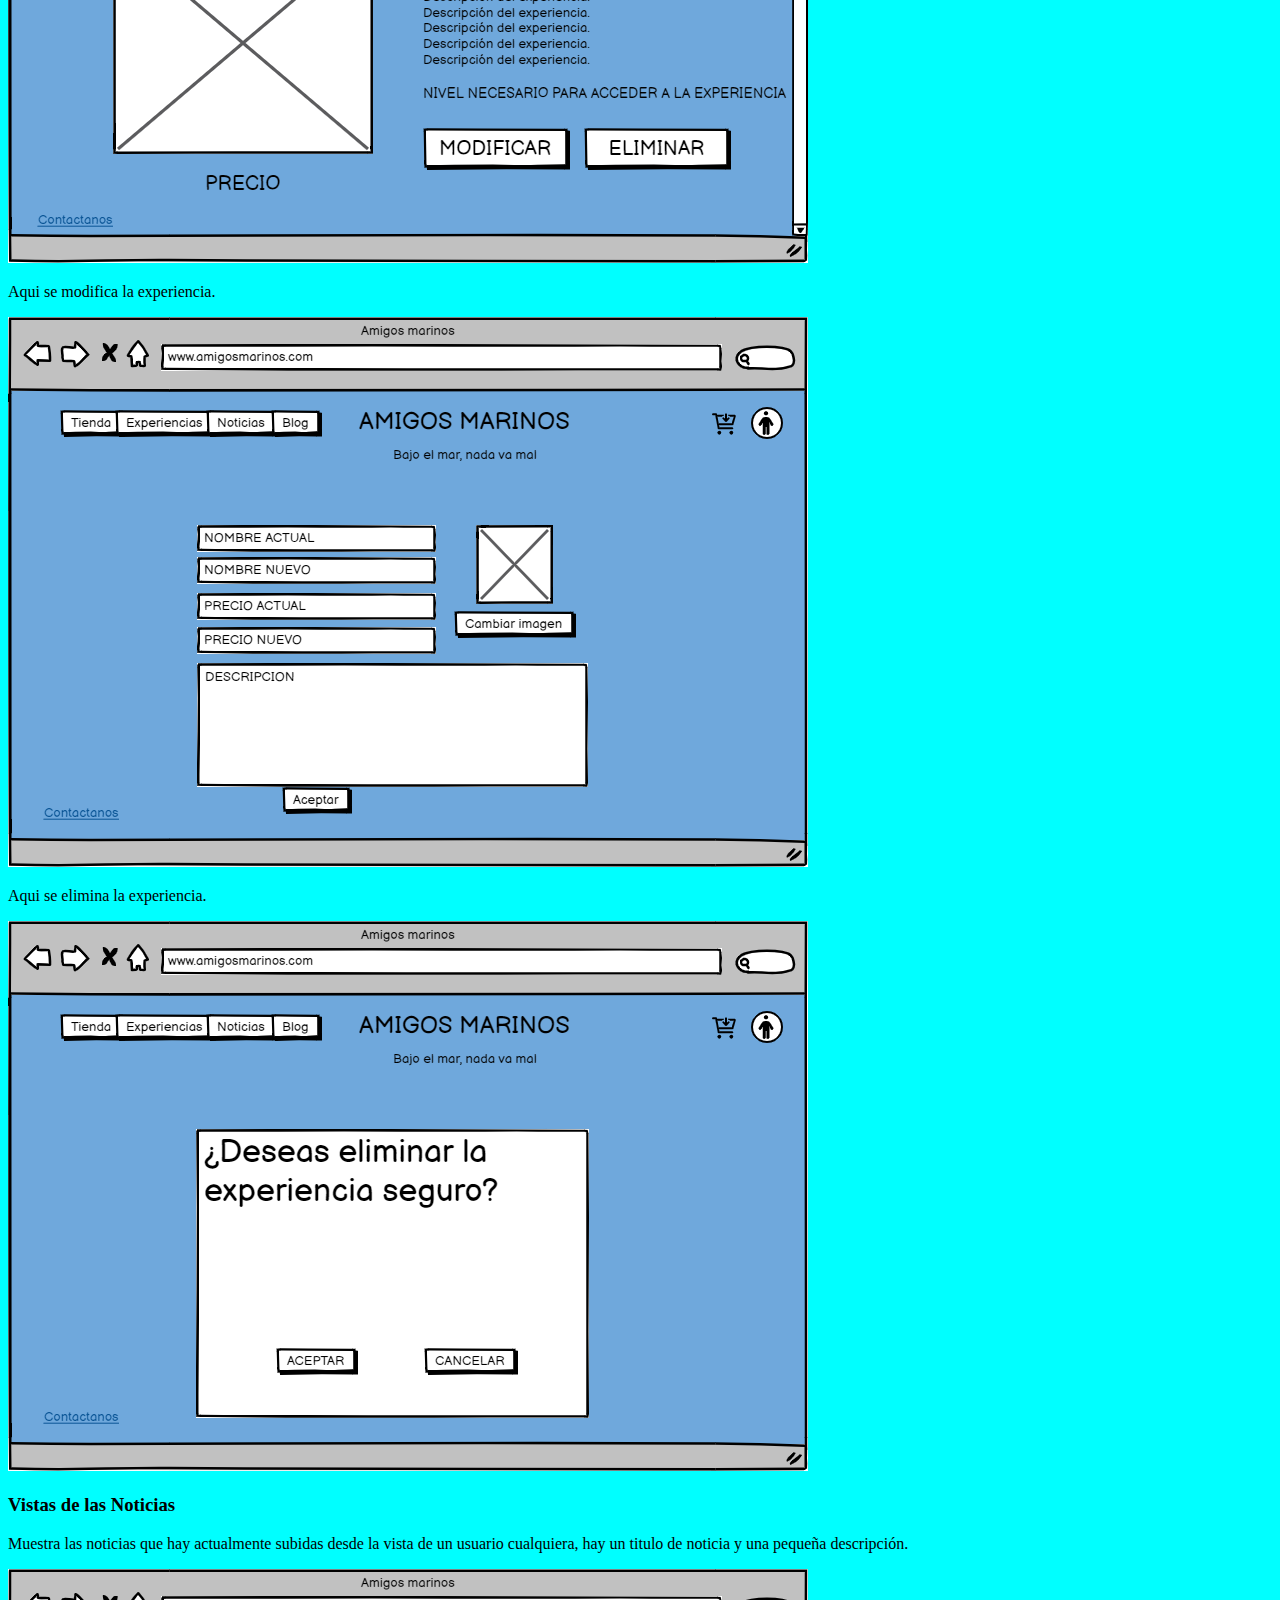
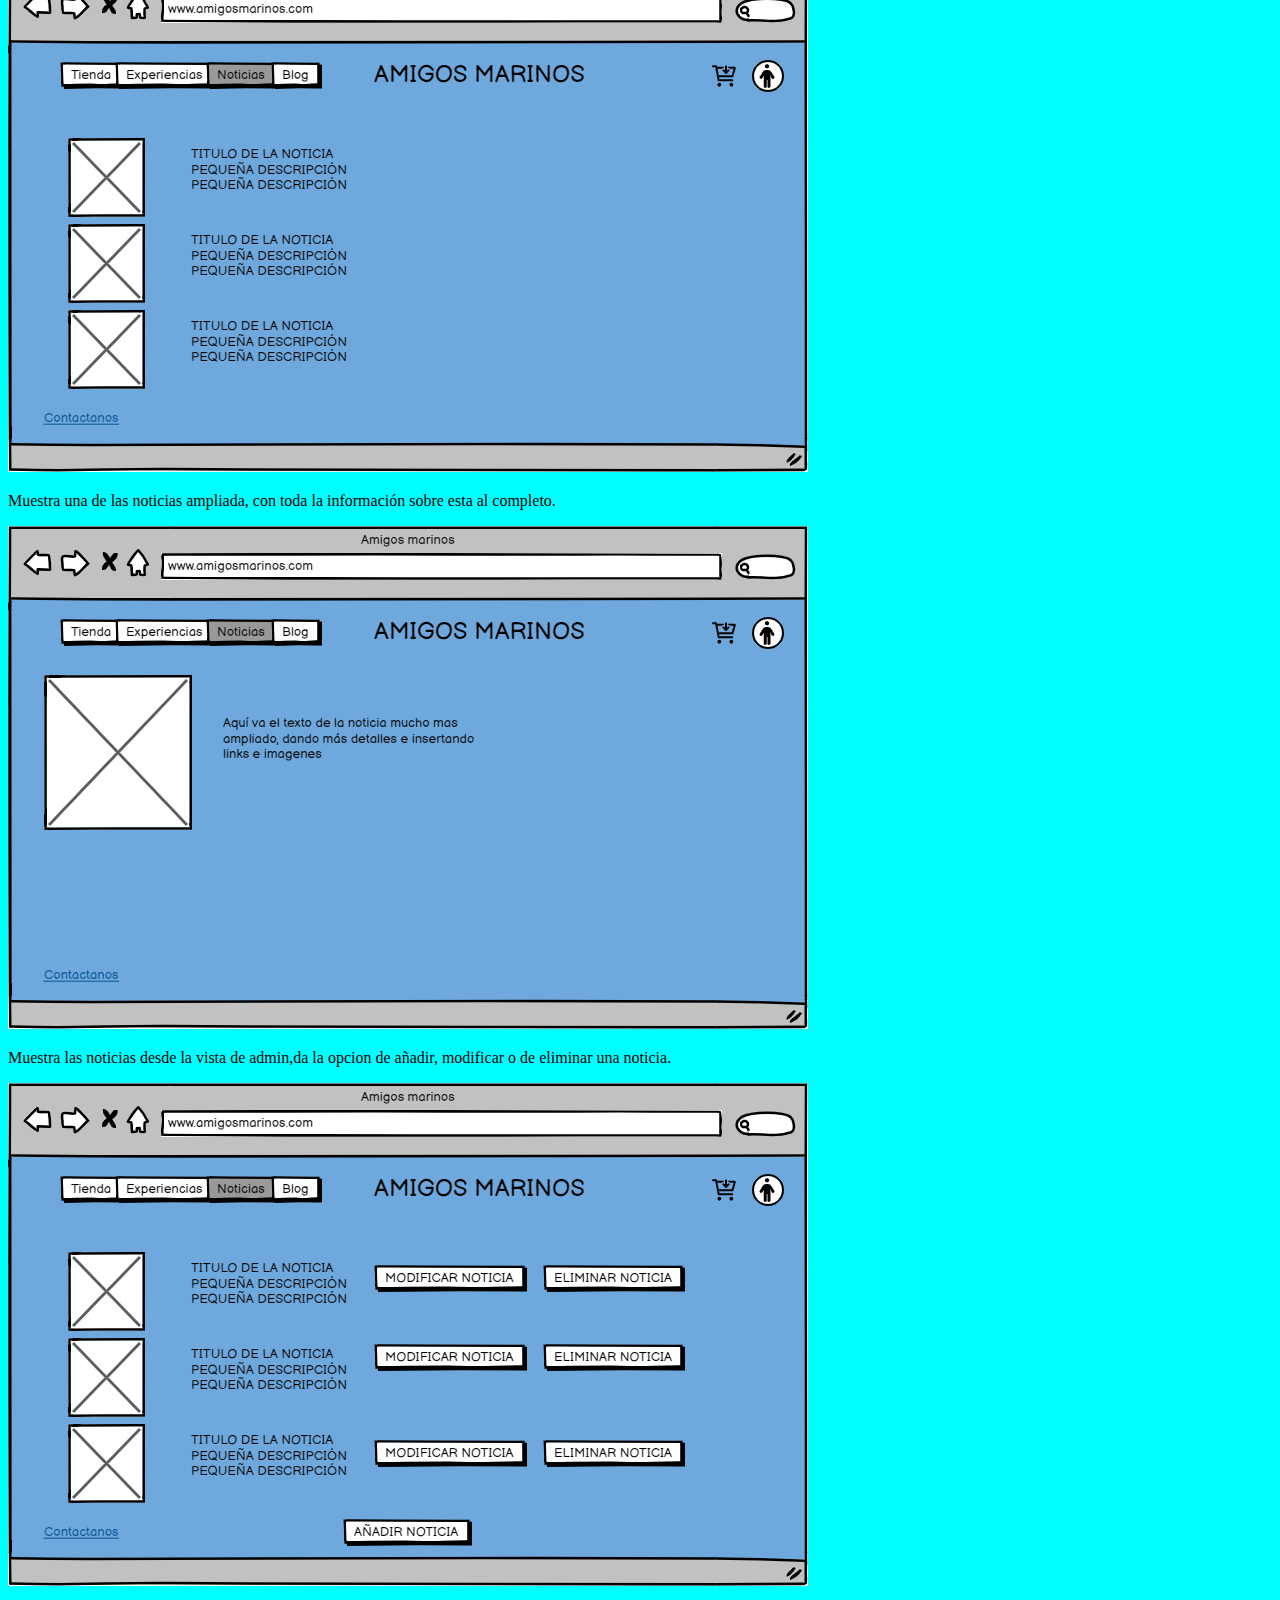
==== commit a6b9ea5c: "bocetos" ====
--- a/bocetos.html
+++ b/bocetos.html
@@ -7,7 +7,7 @@
 </head>
 <body>
 	<h1>
-		<img src="./imagenes/logo.jpg"
+		<img src="./img/logo.jpg"
 			width="50"
 			alt = "logo"
 			height="50"
@@ -26,83 +26,147 @@
 		<li><a href="contacto.html">Contacto</a></li>
 	</menu>
 	<h2>Página de bocetos</h2>
+
+	<h3>Vistas de  inicio de sesión y cambio de datos</h3>
+
+	<h4>1.Usuario sin registrar</h4>
 	<p>Esta imagen es la primera al entrar en la pagina, es para usuarios no registrados, aparece un boton para registrate y otro para iniciar sesión, desde esta página y desde todas las demás, puedes acceder a los diferentes apartados de la página web, pulsando en el botón que te lleva a ellos, puede ser pulsando en la tienda, pulsando en experiencias, en noticias o en blog. Para volver a esta página tienes que pulsar en el circulo vacio. </p>
-	<img src="./imagenes/USUARIO_SIN_REGISTRAR.png" alt="Usuario sin registrar primera vista" />
+	<img src="./img/USUARIO_SIN_REGISTRAR.png" alt="Usuario sin registrar primera vista" />
+
+	<h4>2.Registro</h4>
 	<p>Es el formulario del registro del usuario, para usuarios no registrados, a esta pantalla se puede acceder desde el inicio, o desde cualquier punto, volviendo al inicio, siempre y cuando el usuario no este registrado.</p>
-	<img src="./imagenes/REGISTRO.png" alt="Es el formulario del registro del usuario, para usuarios no registrados" />
+	<img src="./img/REGISTRO.png" alt="Es el formulario del registro del usuario, para usuarios no registrados" />
+
+	<h4>3.Inicio de Sesión</h4>
 	<p>Esta es la vista del inicio de sesión, te pide tu correo y tu contraseña, la imagen que hay es decorativa.</p>
-	<img src="./imagenes/INICIO_SESION.png" alt="Es el formulario del registro del usuario, para usuarios no registrados" />
+	<img src="./img/INICIO_SESION.png" alt="Es el formulario del registro del usuario, para usuarios no registrados" />
+
+	<h4>4.Usuario Registrado</h4>
 	<p>Es la imagen del usuario ya registrado, cambia el icono, si le das a este te lleva a tu perfil y puedes ver los datos.</p>
-	<img src="./imagenes/USUARIO_REGISTRADO.png" alt="" />
+	<img src="./img/USUARIO_REGISTRADO.png" alt="" />
+
+	<h4>5.Perfil</h4>
 	<p>Esta es la imagen para ver el perfil, aqui puedes revisar los datos y te da la opcion de modificar.</p>
-	<img src="./imagenes/perfil.png" alt="Esta es la imagen para ver el perfil, aqui puedes revisar los datos y te da la opcion de modificar." />
+	<img src="./img/perfil.png" alt="Esta es la imagen para ver el perfil, aqui puedes revisar los datos y te da la opcion de modificar." />
+
+	<h4>6.Cambio de datos</h4>
 	<p>Aqui se modificarian los datos, cambiandolos por los que desees.</p>
-	<img src="./imagenes/CAMBIO_DATOS.png" alt="Aqui se modificarian los datos." />
+	<img src="./img/CAMBIO_DATOS.png" alt="Aqui se modificarian los datos." />
+
+	<h3>Vistas de la tienda</h3>
+
+	<h4>1.Compra de Producto</h4>
 	<p>Esta imagen muestra la tienda, sale el nombre del producto y el precio, al pulsar en un producto se abre la siguiente imagen.</p>
-	<img src="./imagenes/COMPRA_PRODUCTO2.png" alt="Esta imagen muestra la tienda." />
+	<img src="./img/COMPRA_PRODUCTO2.png" alt="Esta imagen muestra la tienda." />
+
+	<h4>2.Producto de la tienda</h4>
 	<p>Esta imagen muestra el producto ampliado con una descripción de este, y da la opción de añadir el producto al carrito.</p>
-	<img src="./imagenes/TIENDA_UN_PRODUCTO.png" alt="Esta imagen muestra la tienda." />
+	<img src="./img/TIENDA_UN_PRODUCTO.png" alt="Esta imagen muestra la tienda." />
+
+	<h4>3.Vista Admin Tienda</h4>
 	<p>Esta es la vista que tendra el admin de la tienda, con la opcion para modificar los productos.</p>
-	<img src="./imagenes/TIENDA_VISTA_ADMIN.png" alt="Esta es la vista que tendra el admin de la tienda." />
+	<img src="./img/TIENDA_VISTA_ADMIN.png" alt="Esta es la vista que tendra el admin de la tienda." />
+
+	<h4>4.Añadir Producto</h4>
 	<p>En esta imagen da la opcion a los admin de subir a la página una nueva experiencia o un nuevo producto.</p>
-	<img src="./imagenes/AÑADIR_PRODUCTO_O_EXPERIENCIA.png" alt="En esta imagen da la opcion a los admin de subir a la página una nueva experiencia o un nuevo producto." />
+	<img src="./img/AÑADIR_PRODUCTO_O_EXPERIENCIA.png" alt="En esta imagen da la opcion a los admin de subir a la página una nueva experiencia o un nuevo producto." />
+
+	<h4>5.Modificar Imagen Producto</h4>
 	<p>Aqui se sube una nueva imagen para el producto.</p>
-	<img src="./imagenes/MODIFICAR_PRODUCTO.png" alt="Aqui se sube una nueva imagen para el producto." />
+	<img src="./img/MODIFICAR_PRODUCTO.png" alt="Aqui se sube una nueva imagen para el producto." />
+
+	<h4>6.Modificar  Producto</h4>
 	<p>Aqui se modifica el producto o experiencia.</p>
-	<img src="./imagenes/MODIFICAR_PRODUCTO_O_EXPERIENCIA.png" alt="Aqui se sube una nueva imagen para el producto." />
+	<img src="./img/MODIFICAR_PRODUCTO_O_EXPERIENCIA.png" alt="Aqui se sube una nueva imagen para el producto." />
+
+	<h4>7.Eliminar  Producto</h4>
 	<p>Aqui se elimina un producto.</p>
-	<img src="./imagenes/ELIMINAR_PRODUCTO.png" alt="Aqui se elimina un producto." />
+	<img src="./img/ELIMINAR_PRODUCTO.png" alt="Aqui se elimina un producto." />
+
+	<h4>8.Carrito</h4>
 	<p>Muestra el carrito con todo lo que tenga en el guardado, y da la opción de comprar.</p>
-	<img src="./imagenes/CARRITO.png" alt="Muestra el carrito con todo lo que tenga en el guardado." />
+	<img src="./img/CARRITO.png" alt="Muestra el carrito con todo lo que tenga en el guardado." />
+
+	<h4>9.Compra Producto</h4>
 	<p>Pide los datos para realizar la compra de todo lo que haya en el carrito.</p>
-	<img src="./imagenes/COMPRA_PRODUCTO.png" alt="Pide los datos." />
+	<img src="./img/COMPRA_PRODUCTO.png" alt="Pide los datos." />
+
+	<h4>10.Compra con éxito</h4>
 	<p>Muestra un mensaje de éxito al realizar la compra.</p>
-	<img src="./imagenes/COMPRA_PRODUCTO2.png" alt="Mensaje éxito." />
+	<img src="./img/COMPRA_PRODUCTO2.png" alt="Mensaje éxito." />
+
+	<h3>Vistas de las experiencias</h3>
+
 	<p>Muestra un carrusel de imágenes de las experiencias y te da la opción de comprarlas.</p>
-	<img src="./imagenes/EXPERIENCIAS.png" alt="Muestra las experiencias." />
+	<img src="./img/EXPERIENCIAS.png" alt="Muestra las experiencias." />
+
 	<p>Muestra una experiencia seleccionada y da la opción de añadirla al carrito.</p>
-	<img src="./imagenes/EXPERIENCIA_SELECCIONADA.png" alt="Muestra las experiencias." />
+	<img src="./img/EXPERIENCIA_SELECCIONADA.png" alt="Muestra las experiencias." />
+
 	<p>Muestra la parte de experiencias desde la vista del admin,da la opción de modificar la experiencia y da opcion de crear una nueva.</p>
-	<img src="./imagenes/EXPERIENCIAS_VISTA_ADMIN.png" alt="Muestra las experiencias, con vista de admin." />
+	<img src="./img/EXPERIENCIAS_VISTA_ADMIN.png" alt="Muestra las experiencias, con vista de admin." />
+
 	<p>En esta imagen da la opcion a los admin de subir a la página una nueva experiencia o un nuevo producto.</p>
-	<img src="./imagenes/AÑADIR_PRODUCTO_O_EXPERIENCIA.png" alt="En esta imagen da la opcion a los admin de subir a la página una nueva experiencia o un nuevo producto." />
+	<img src="./img/AÑADIR_PRODUCTO_O_EXPERIENCIA.png" alt="En esta imagen da la opcion a los admin de subir a la página una nueva experiencia o un nuevo producto." /
+	>
 	<p>Muestra una experiencia en concreto desde la vista de admin, da opción para cambiar los datos de la experiencia o para eliminarla.</p>
-	<img src="./imagenes/EXPERIENCIA_VISTA_ADMIN2.png" alt="Muestra la experiencia con vista de admin y da opciones." />
+	<img src="./img/EXPERIENCIA_VISTA_ADMIN2.png" alt="Muestra la experiencia con vista de admin y da opciones." />
+
 	<p>Aqui se modifica la experiencia.</p>
-	<img src="./imagenes/MODIFICAR_EXPERIENCIA.png" alt="Aqui se sube una nueva imagen para el producto." />
+	<img src="./img/MODIFICAR_EXPERIENCIA.png" alt="Aqui se sube una nueva imagen para el producto." />
+
 	<p>	Aqui se elimina la experiencia.</p>
-	<img src="./imagenes/ELIMINAR_EXPERIENCIA.png" alt="Muestra la experiencia con vista de admin y da opciones." />
+	<img src="./img/ELIMINAR_EXPERIENCIA.png" alt="Muestra la experiencia con vista de admin y da opciones." />
+
+	<h3>Vistas de las Noticias</h3>
+
 	<p>Muestra las noticias que hay actualmente subidas desde la vista de un usuario cualquiera, hay un titulo de noticia y una pequeña descripción.</p>
-	<img src="./imagenes/NOTICIAS1.png" alt="Muestra las noticias." />
+	<img src="./img/NOTICIAS1.png" alt="Muestra las noticias." />
+
 	<p>Muestra una de las noticias ampliada, con toda la información sobre esta al completo.</p>
-	<img src="./imagenes/NOTICIAS2.png" alt="Muestra una noticia ampliada." />
+	<img src="./img/NOTICIAS2.png" alt="Muestra una noticia ampliada." />
+
 	<p>Muestra las noticias desde la vista de admin,da la opcion de añadir, modificar o de eliminar una noticia.</p>
-	<img src="./imagenes/NOTICIAS1_VISTA_ADMIN.png" alt="Muestra noticias con vista de admin." />
+	<img src="./img/NOTICIAS1_VISTA_ADMIN.png" alt="Muestra noticias con vista de admin." />
+
 	<p>Esta opción es la de modificar una noticia, en la cual habria algo ya escrito y tendriamos que cambiarlo, o cambiar la imagen.</p>
-	<img src="./imagenes/NOTICIAS2_VISTA_ADMIN_MODIFICAR.png" alt="Modifica noticias." />
+	<img src="./img/NOTICIAS2_VISTA_ADMIN_MODIFICAR.png" alt="Modifica noticias." />
+
 	<p>En esta opcion nos da la opcion de crear una nueva noticia, tendriamos que rellenar los campos vacios y subir una imagen.</p>
-	<img src="./imagenes/NOTICIAS2_VISTA_ADMIN_CREAR.png" alt="Crear noticias." />
+	<img src="./img/NOTICIAS2_VISTA_ADMIN_CREAR.png" alt="Crear noticias." />
+
 	<p>Esta ventana emergente aparece al darle a eliminar una de las noticias.</p>
-	<img src="./imagenes/NOTICIAS1_VISTA_ADMIN_ELIMINAR.png" alt="Eliminar noticias." />
+	<img src="./img/NOTICIAS1_VISTA_ADMIN_ELIMINAR.png" alt="Eliminar noticias." />
+
+	<h3>Vistas del Blog</h3>
 	<p>Esta es la vista básica de la parte del blog, nos deja buscar alguna palabra en especifico, responder a algun comentario, tanto propio, como de otras personas, nos deja modificar o eliminar una entrada propia y añadir nuevas entradas.</p>
-	<img src="./imagenes/BLOG1.png" alt="Muestra el blog." />
+	<img src="./img/BLOG1.png" alt="Muestra el blog." />
+
 	<p>Esta es la vista a la que accedemos al darle a añadir entrada, en esta tenemos que poner el comentario que queramos poner y darle a publicar.</p>
-	<img src="./imagenes/PUBLICAR_COMENTARIO.png" alt="Añadir entrada." />
+	<img src="./img/PUBLICAR_COMENTARIO.png" alt="Añadir entrada." />
+
 	<p>Esta vista aparece al darle a modificar en uno de los comentarios escritos por el propio usuario, da la opcion a cambiar cualquier parte del texto.</p>
-	<img src="./imagenes/MODIFICAR_COMENTARIO.png" alt="Modificar comentario." />
+	<img src="./img/MODIFICAR_COMENTARIO.png" alt="Modificar comentario." />
+
 	<p> Aparece una ventana emergente que nos dice si queremos eliminar el comentario.</p>
-	<img src="./imagenes/ELIMINAR_COMENTARIO.png" alt="Eliminar comentario." />
+	<img src="./img/ELIMINAR_COMENTARIO.png" alt="Eliminar comentario." />
+
 	<p> Al pulsar en el link de responder de la primera parte del blog nos lleva aqui, se muestra el comentario al que queremos responder, las respuestas actuales al comentario, incluidas las propias y da la opcion de publicar un nuevo comentario, con la fecha de hoy.</p>
-	<img src="./imagenes/BLOG2.png" alt="Responder comentarios." />
+	<img src="./img/BLOG2.png" alt="Responder comentarios." />
+
 	<p> Al darle a modificar nos lleva a esta ventana, en la cual aparece lo que teniamos escrito, y nos deja cambiarlo</p>
-	<img src="./imagenes/BLOG22.png" alt="Modificar respuesta." />
+	<img src="./img/BLOG22.png" alt="Modificar respuesta." />
+
 	<p> Al darle a eliminar, aparece esta ventana emergente que nos dice si estamos seguros</p>
-	<img src="./imagenes/BLOG2_ELIMINAR.png" alt="Eliminar respuesta." />
+	<img src="./img/BLOG2_ELIMINAR.png" alt="Eliminar respuesta." />
+
 	<p> Esta es la vista que tiene del blog un admin, le deja eliminar o responder a cualquiera de los comentario</p>
-	<img src="./imagenes/BLOG1_VISTA_ADMIN.png" alt="Vista admin del blog." />
+	<img src="./img/BLOG1_VISTA_ADMIN.png" alt="Vista admin del blog." />
+
 	<p> Esta es la vista cuando un admin le da a responder, le deja eliminar comentarios de comentarios y publicar los suyos propios</p>
-	<img src="./imagenes/BLOG_2_VISTA_ADMIN.png" alt="Vista de respuesta a comentario de admin." />
+	<img src="./img/BLOG_2_VISTA_ADMIN.png" alt="Vista de respuesta a comentario de admin." />
+
 	<p> Esta ventana emergente es la opción que le sale al admin para eliminar un comentario o entrada</p>
-	<img src="./imagenes/ELIMINAR_FINAL.png" alt="Eliminar comentarios desde admin." />
+	<img src="./img/ELIMINAR_FINAL.png" alt="Eliminar comentarios desde admin." />
 </body>
 </html>
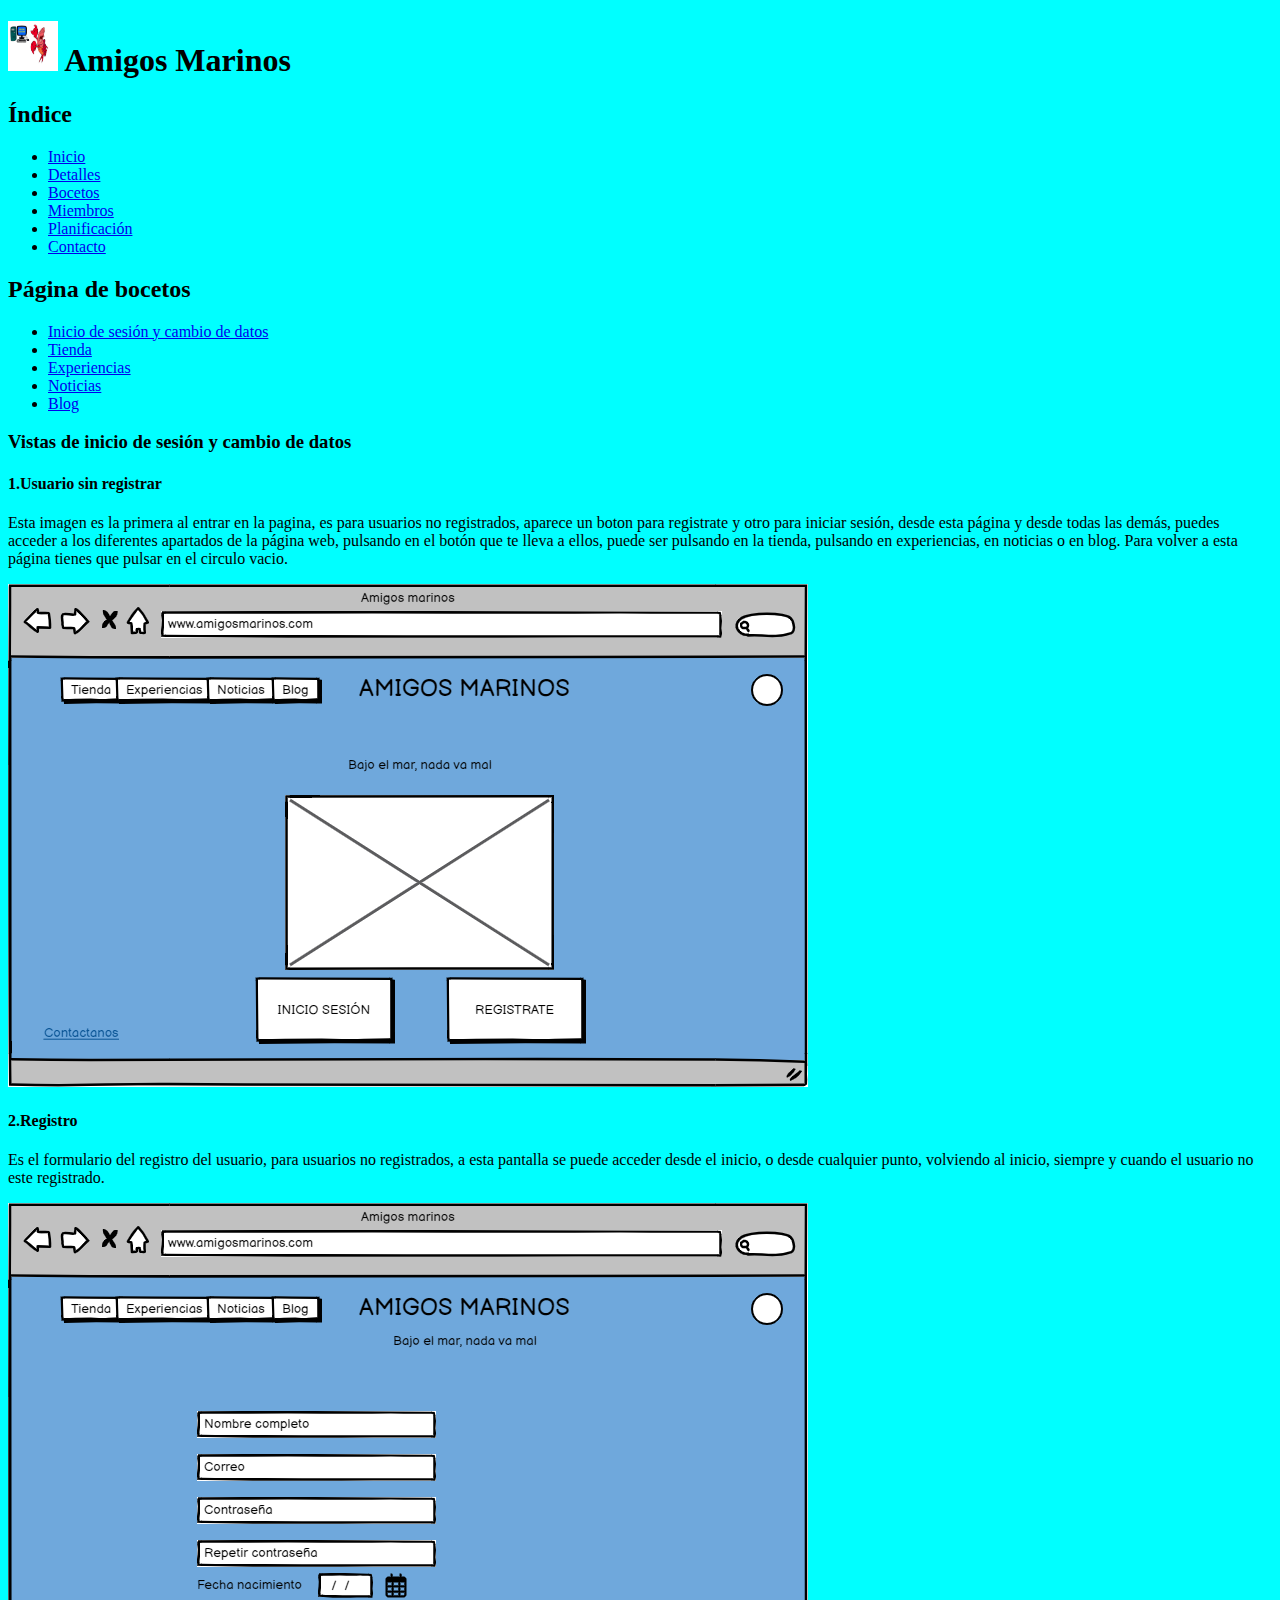
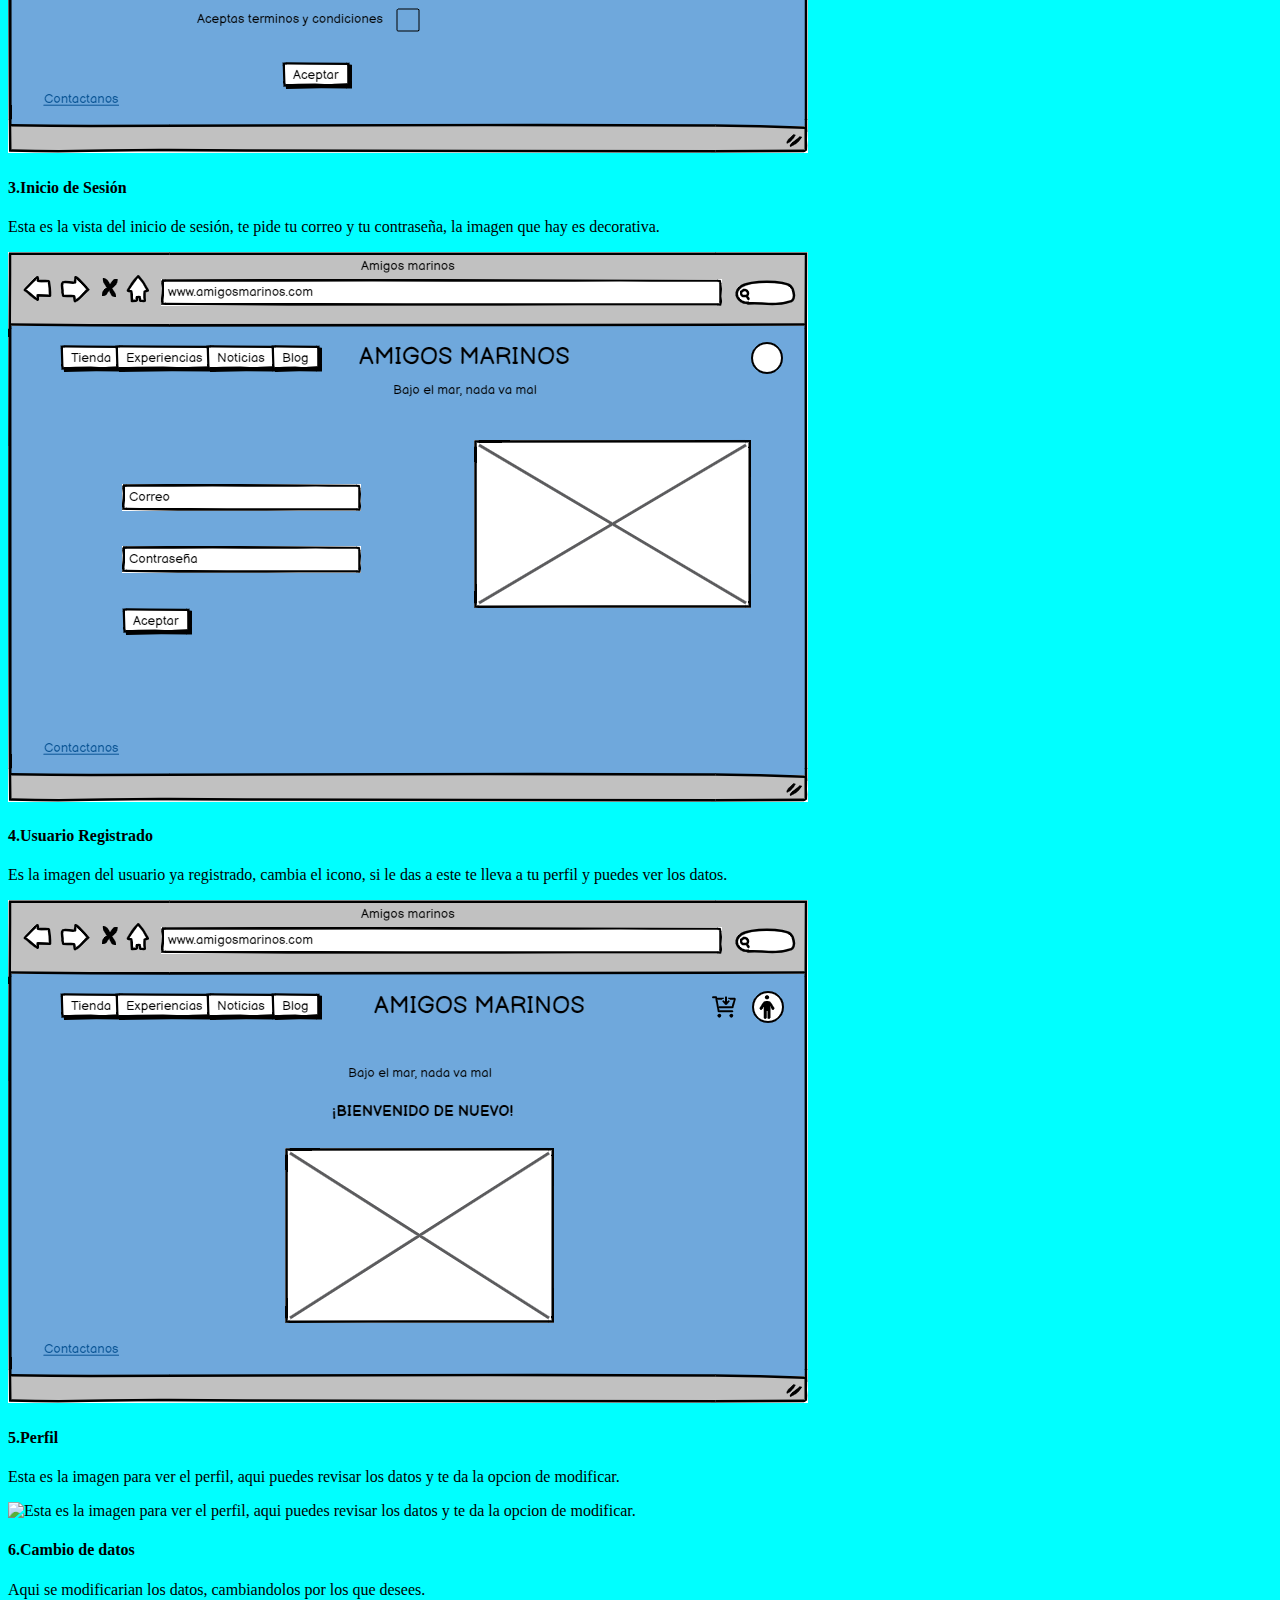
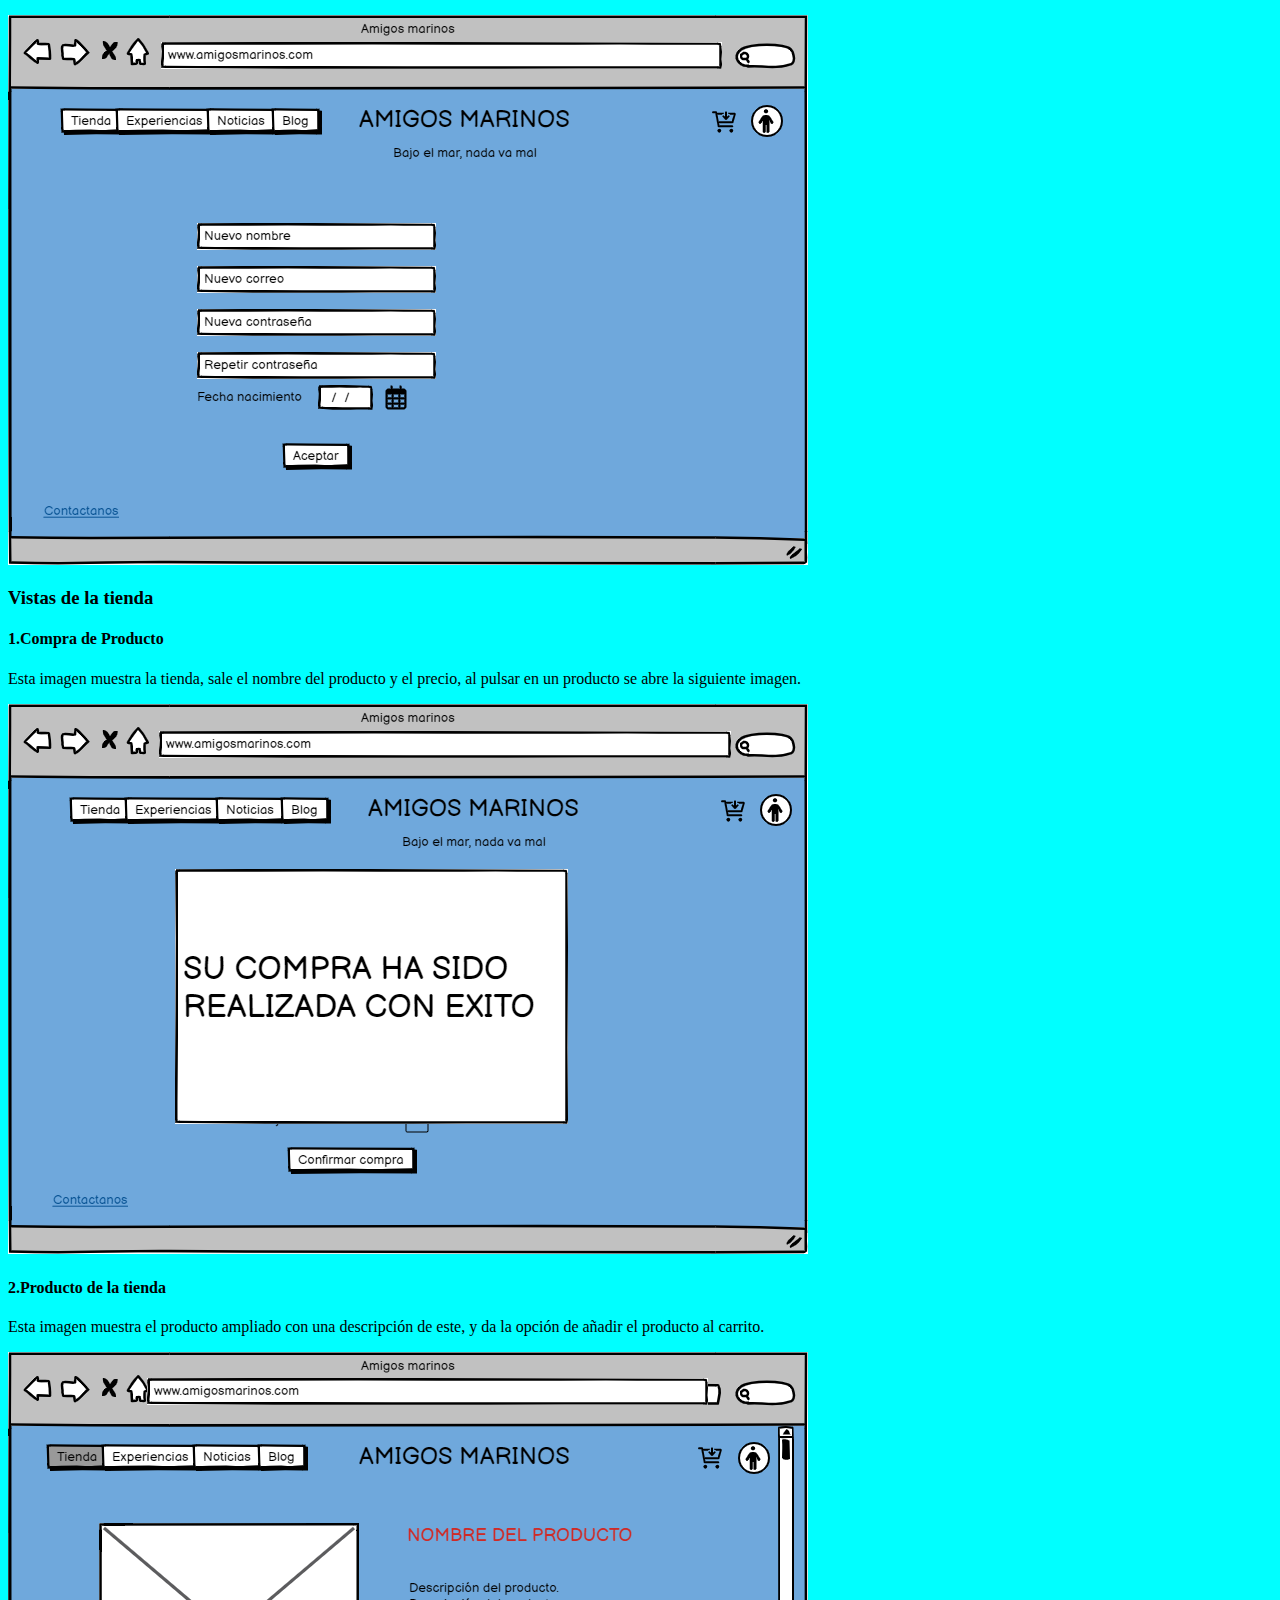
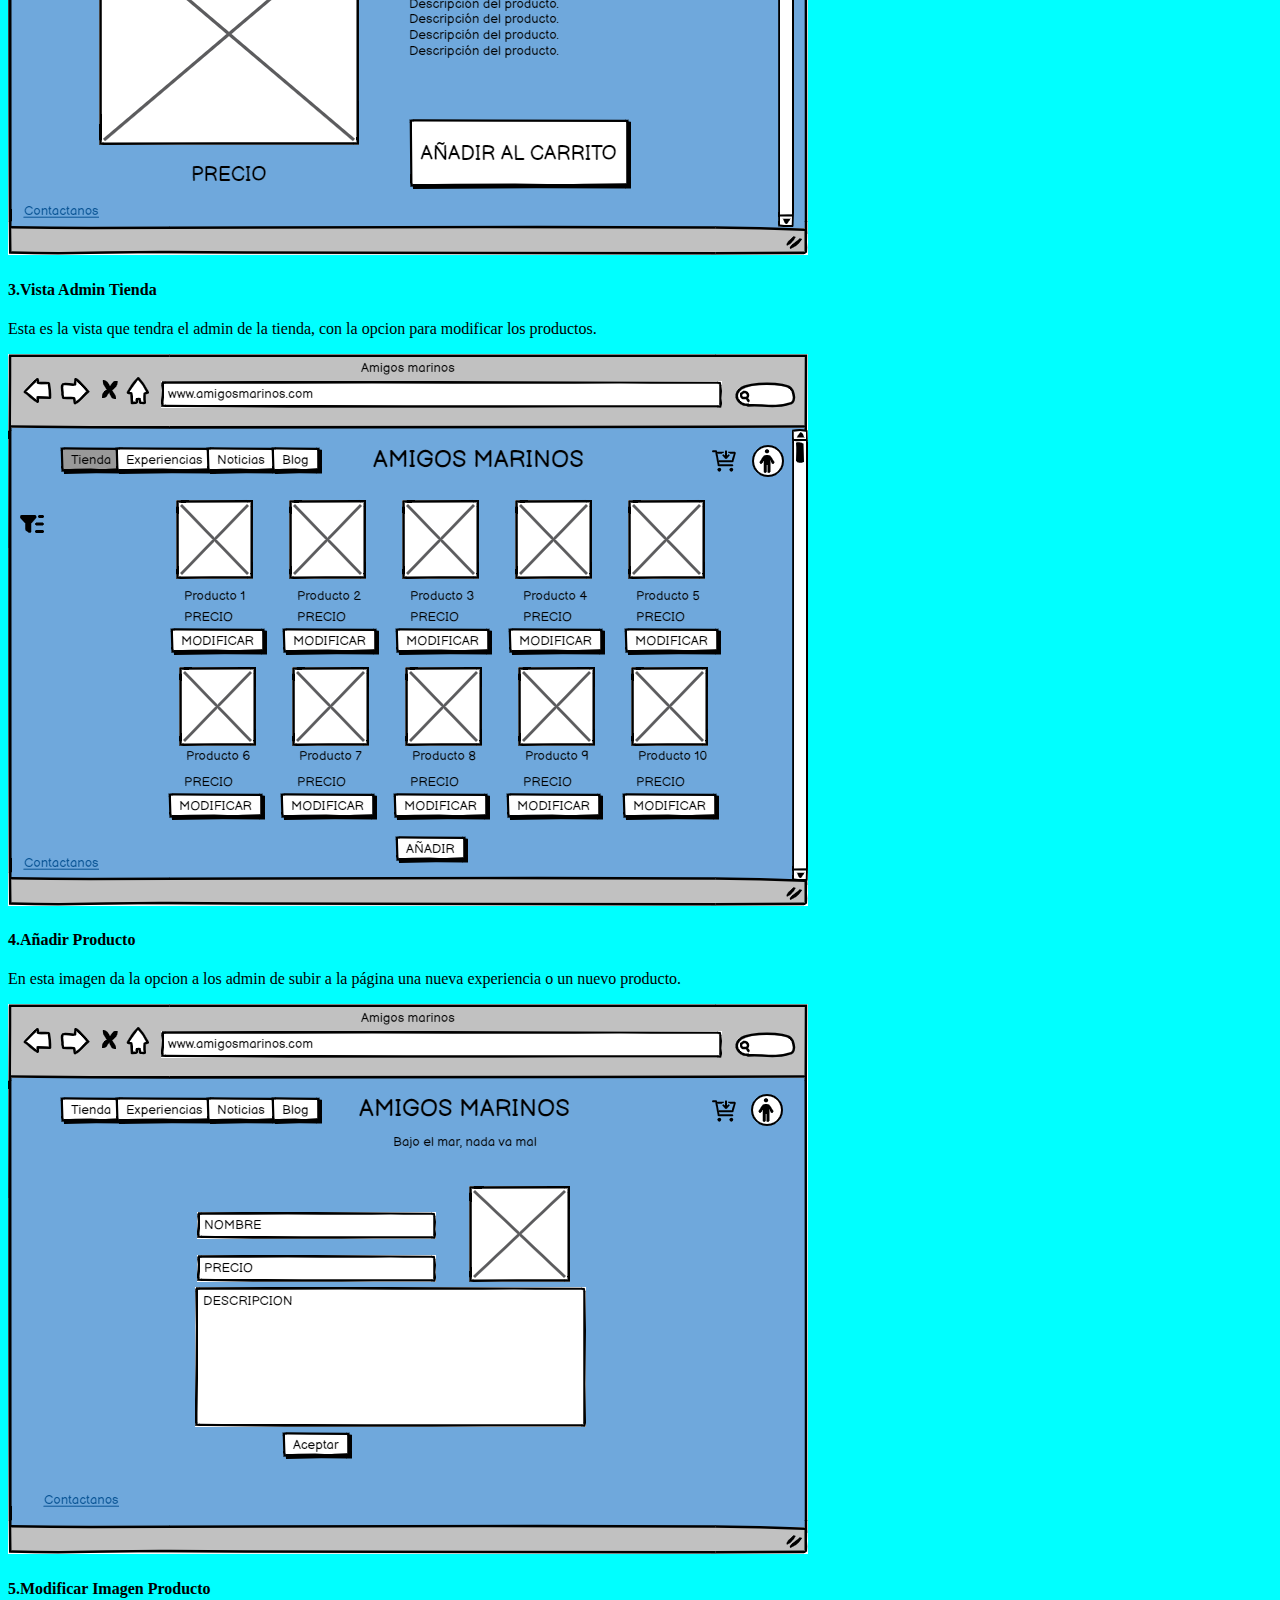
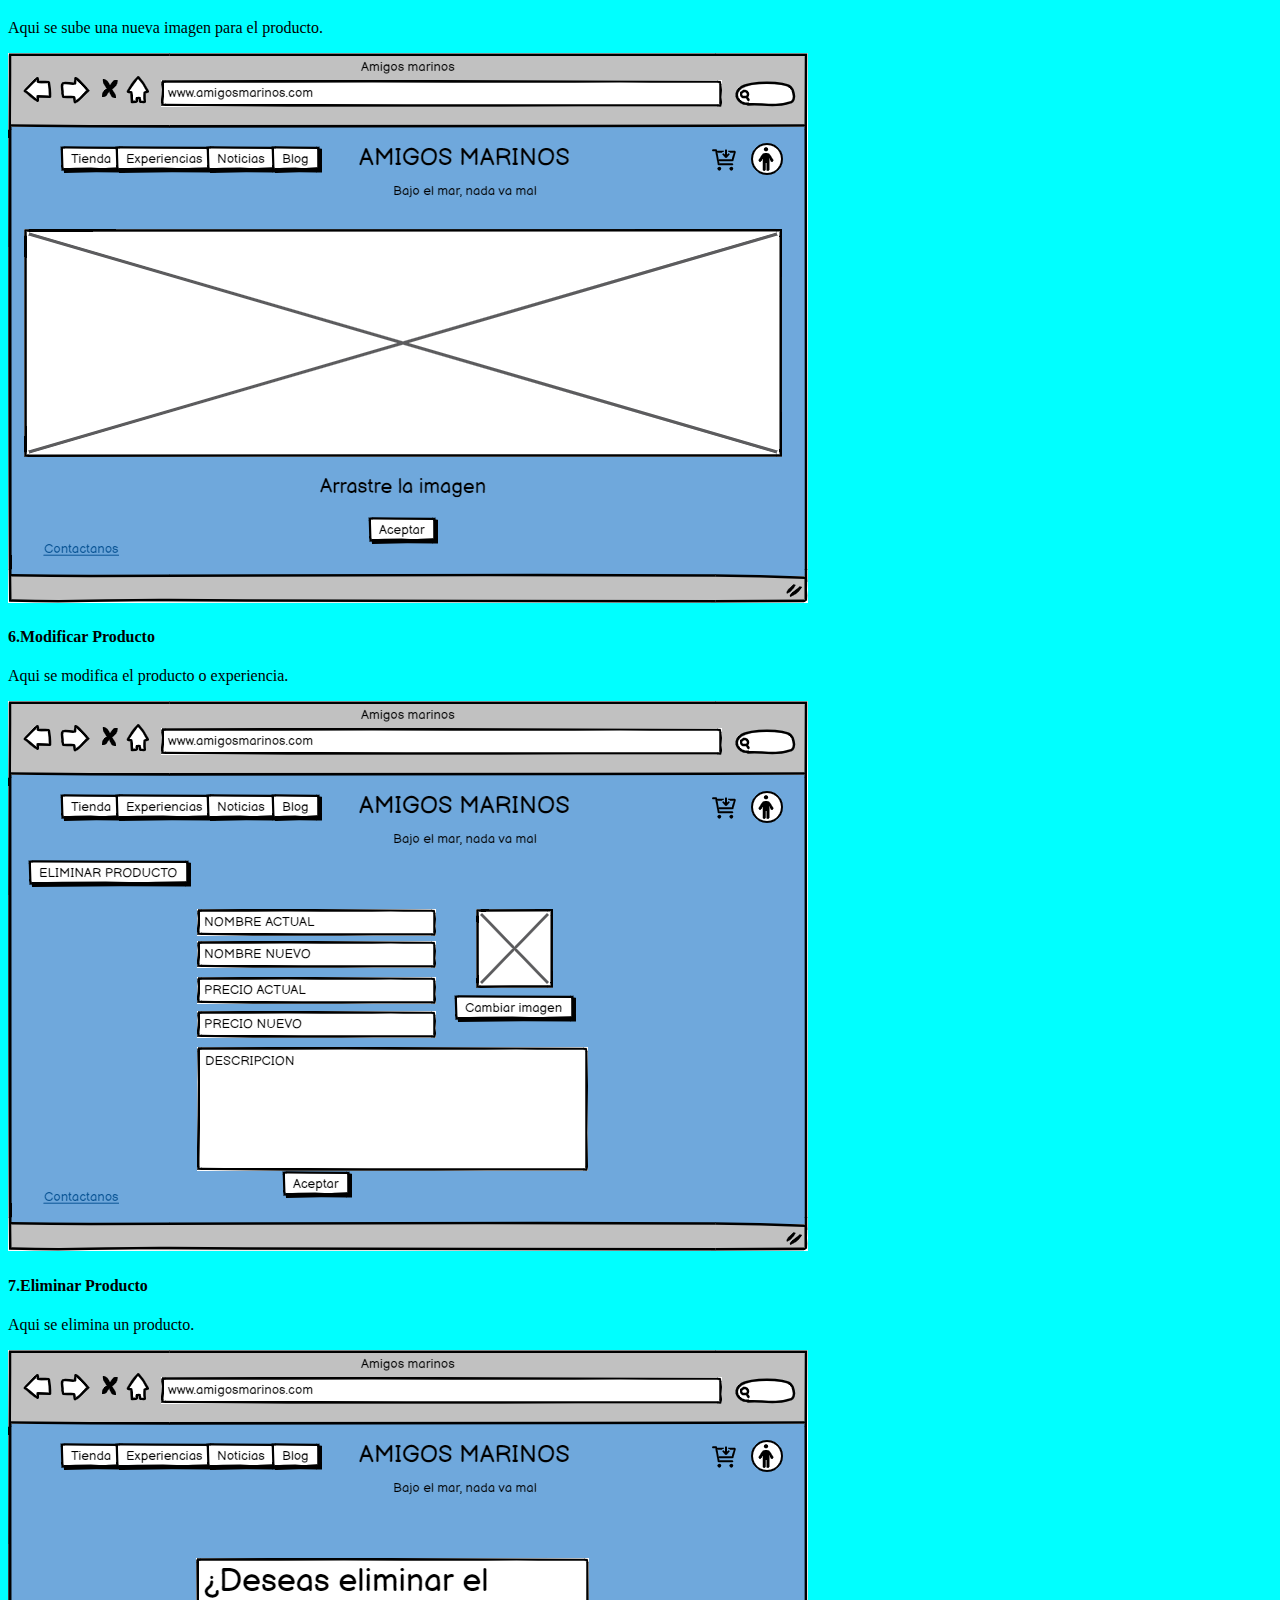
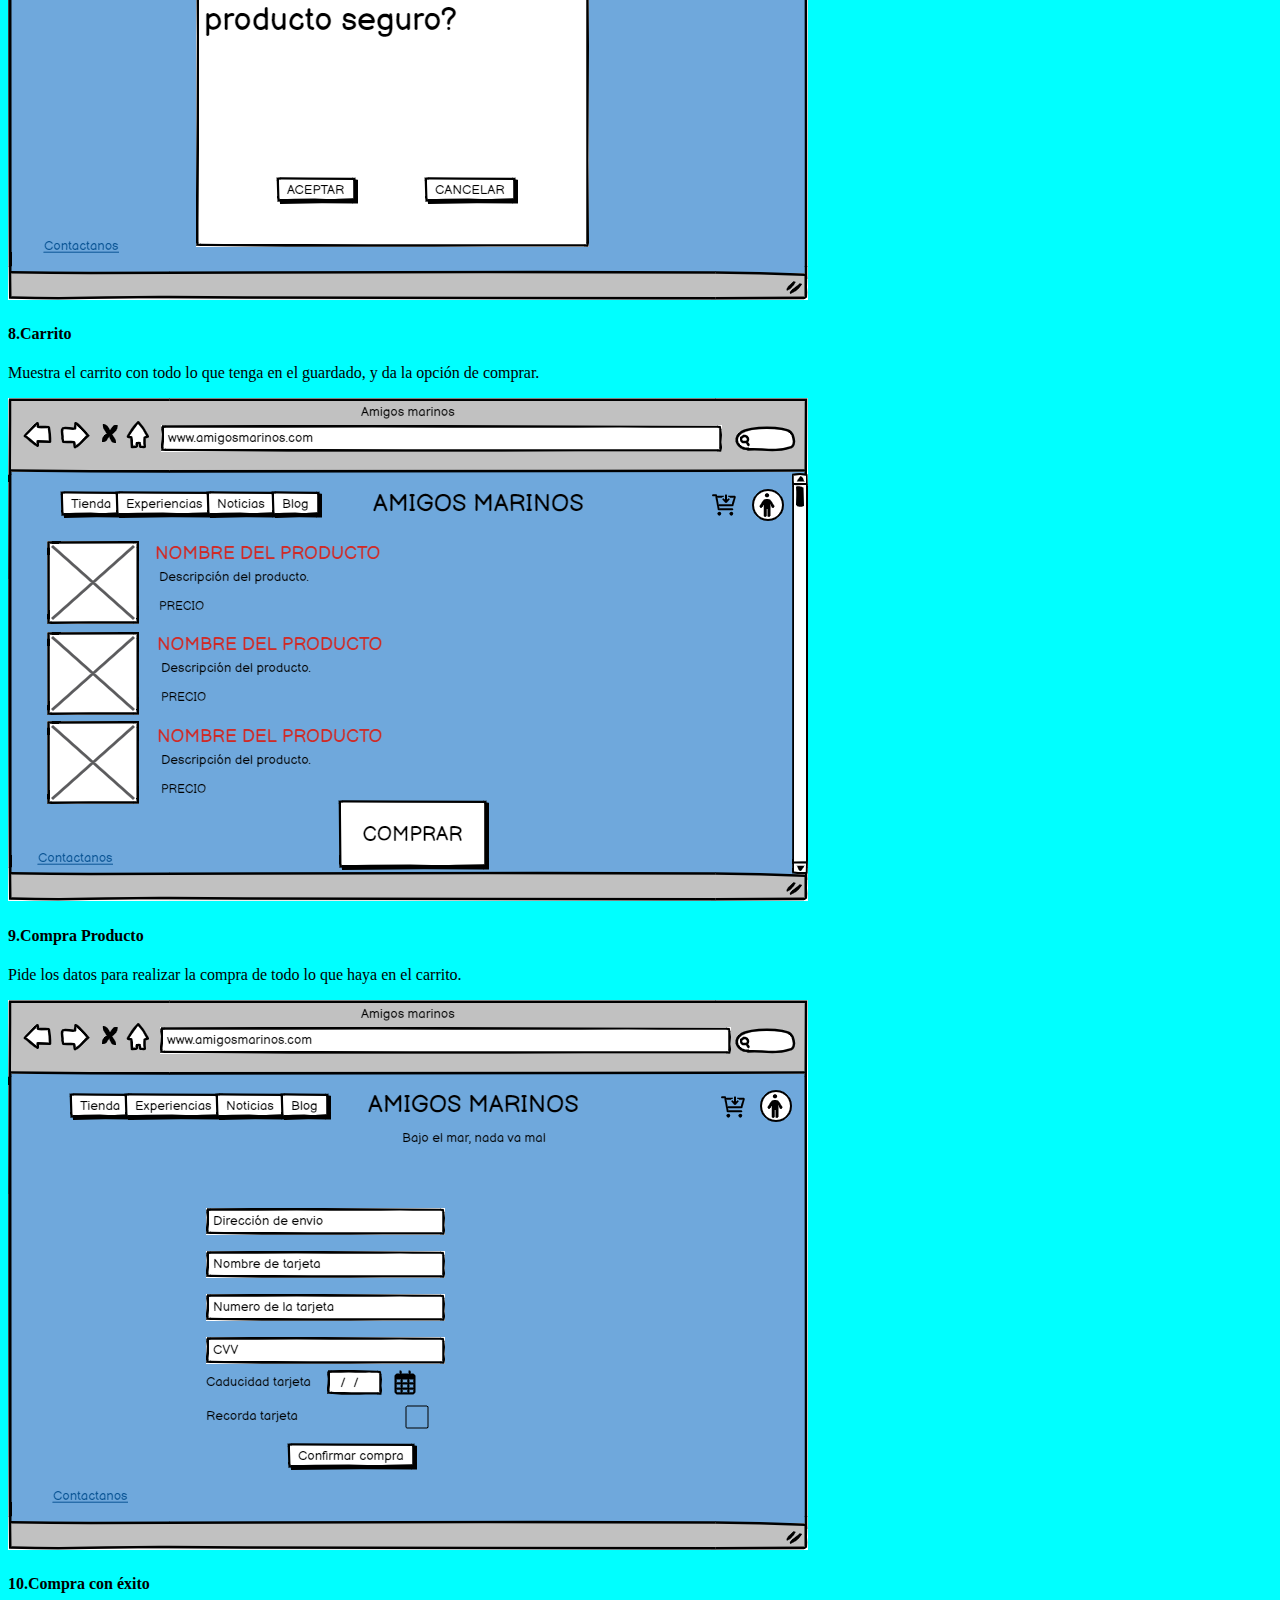
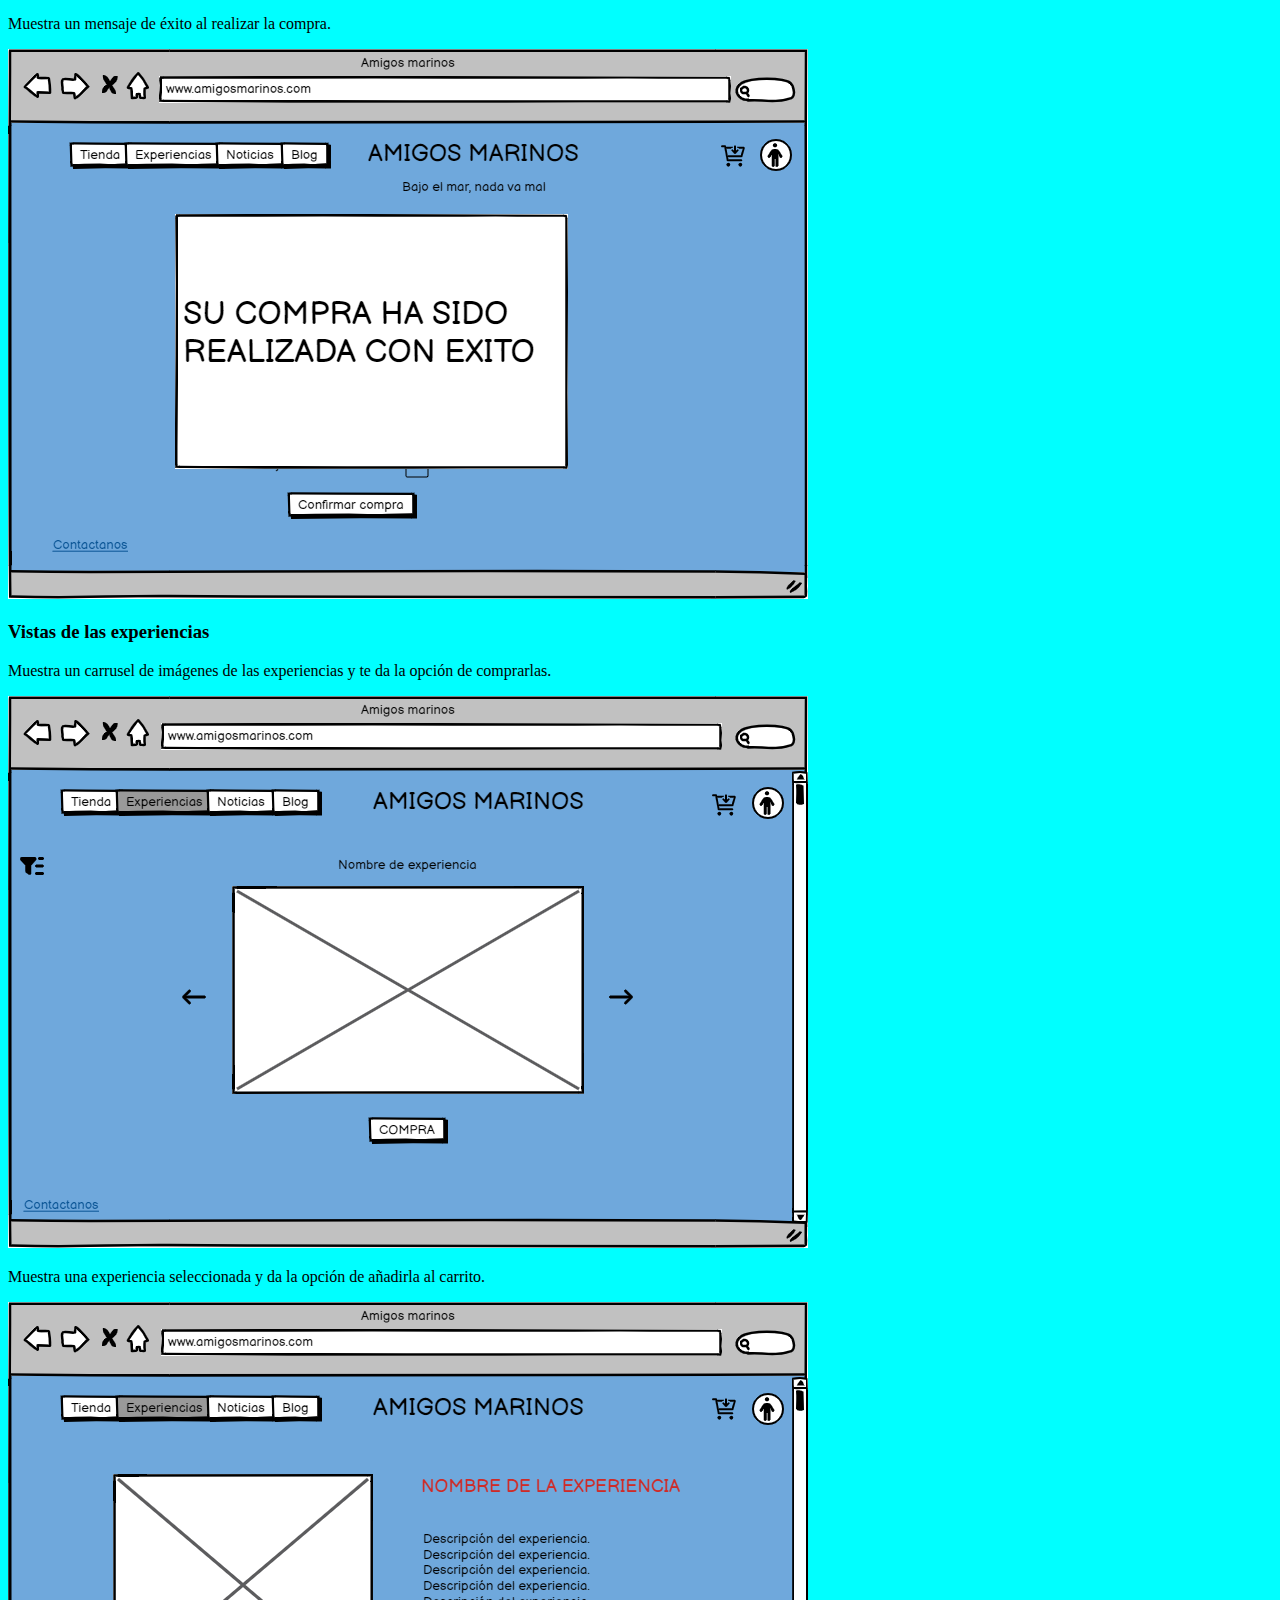
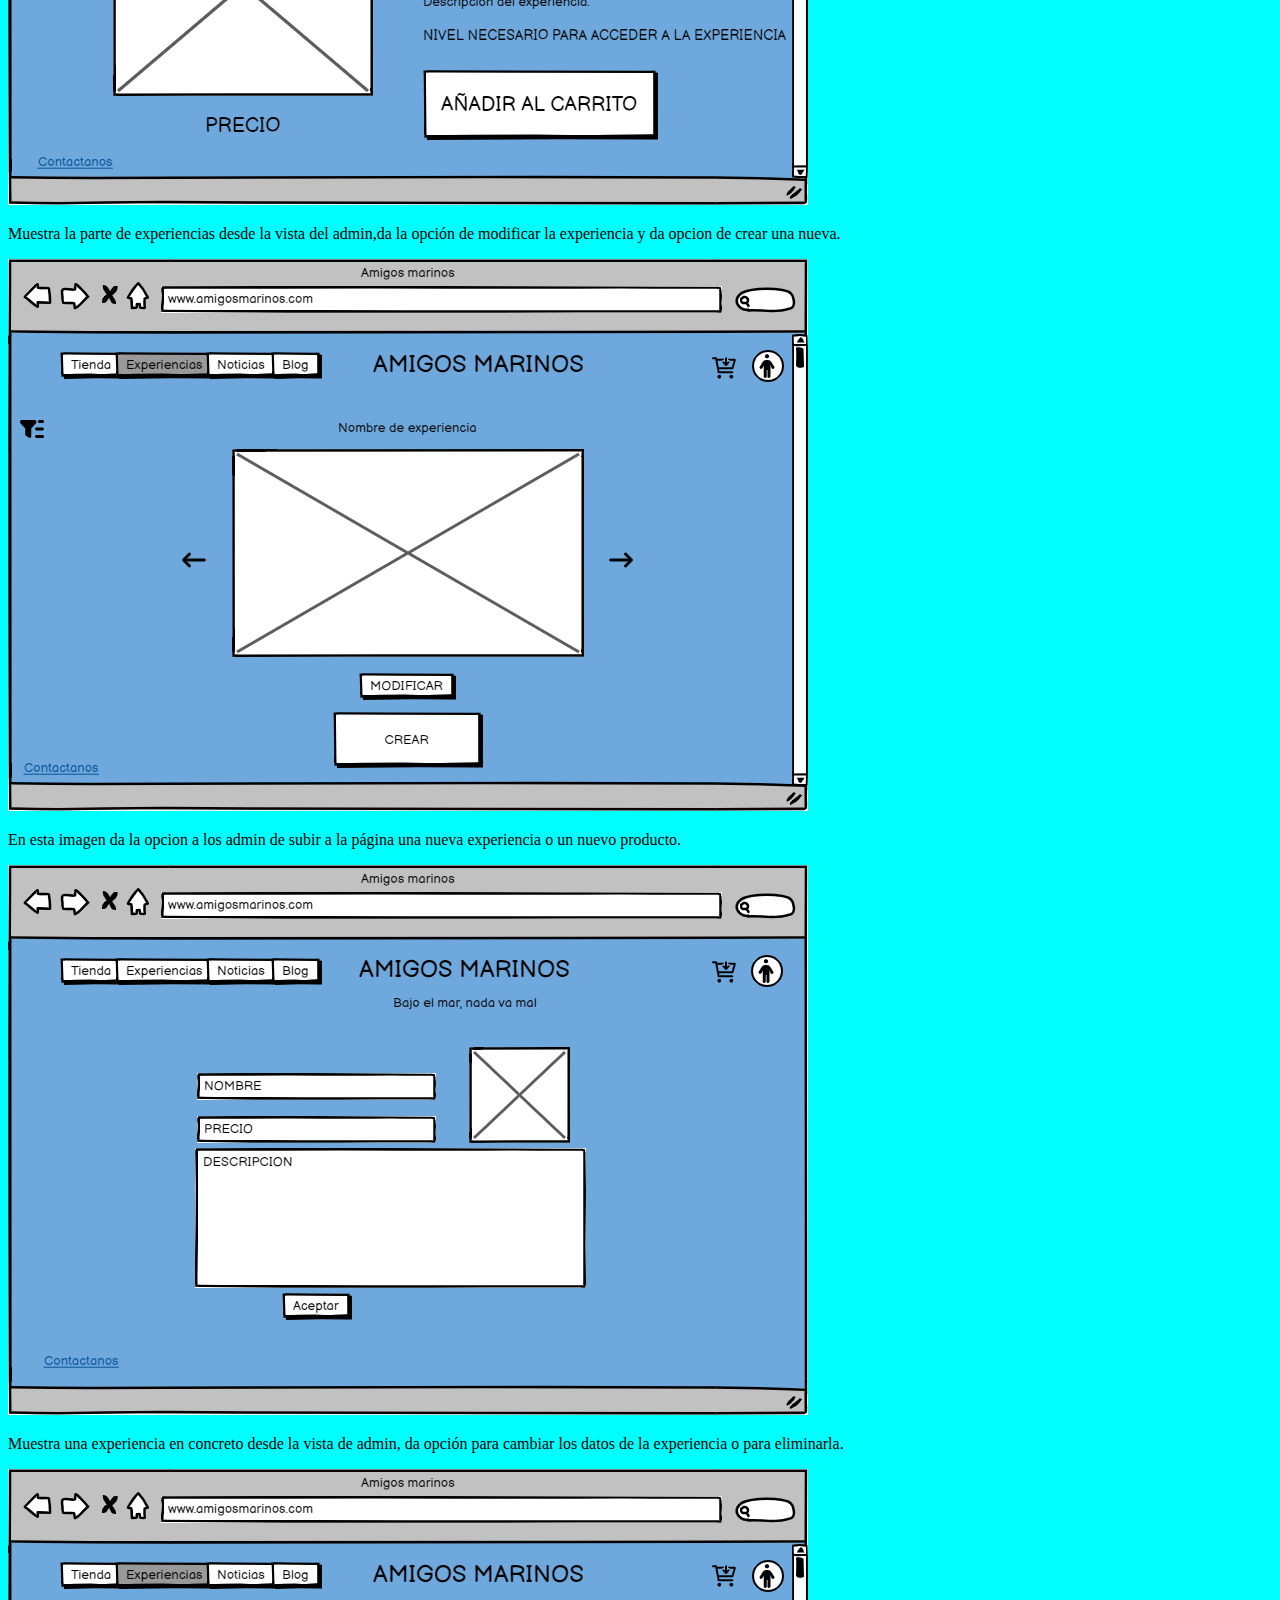
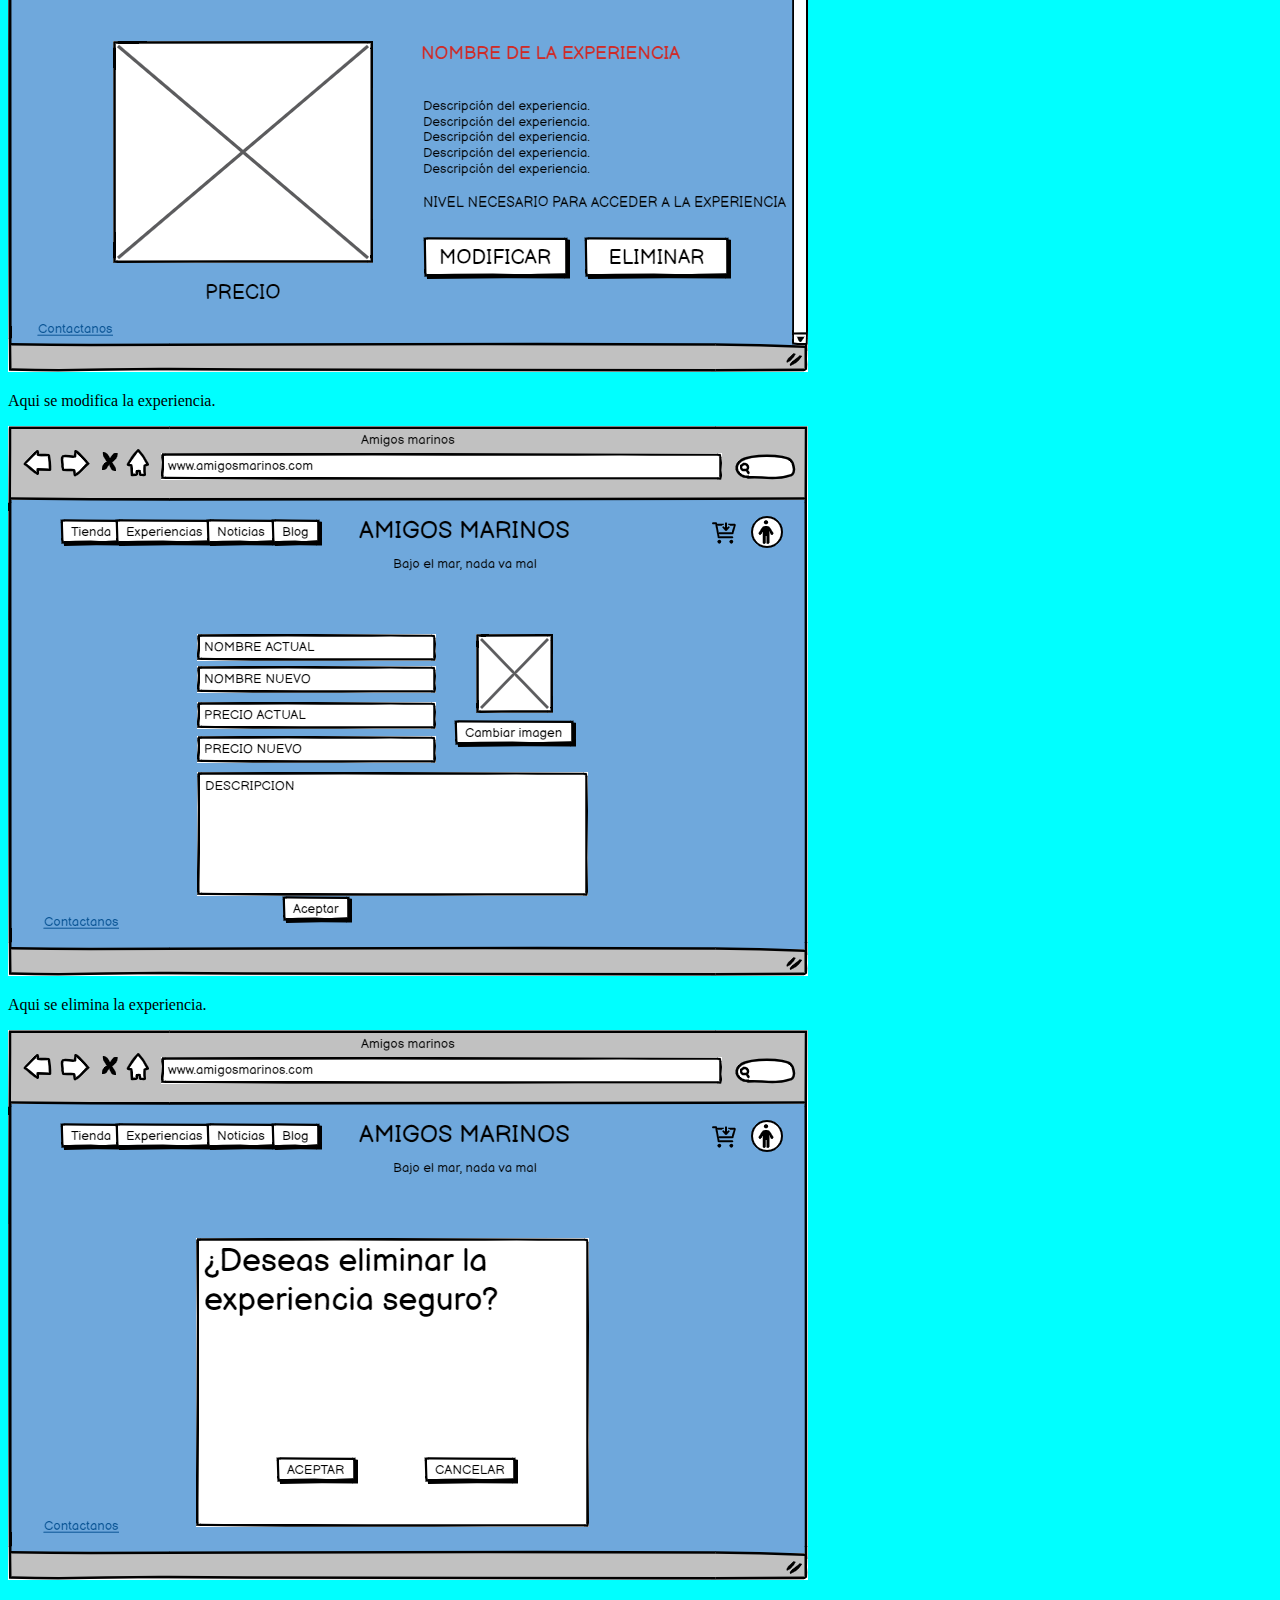
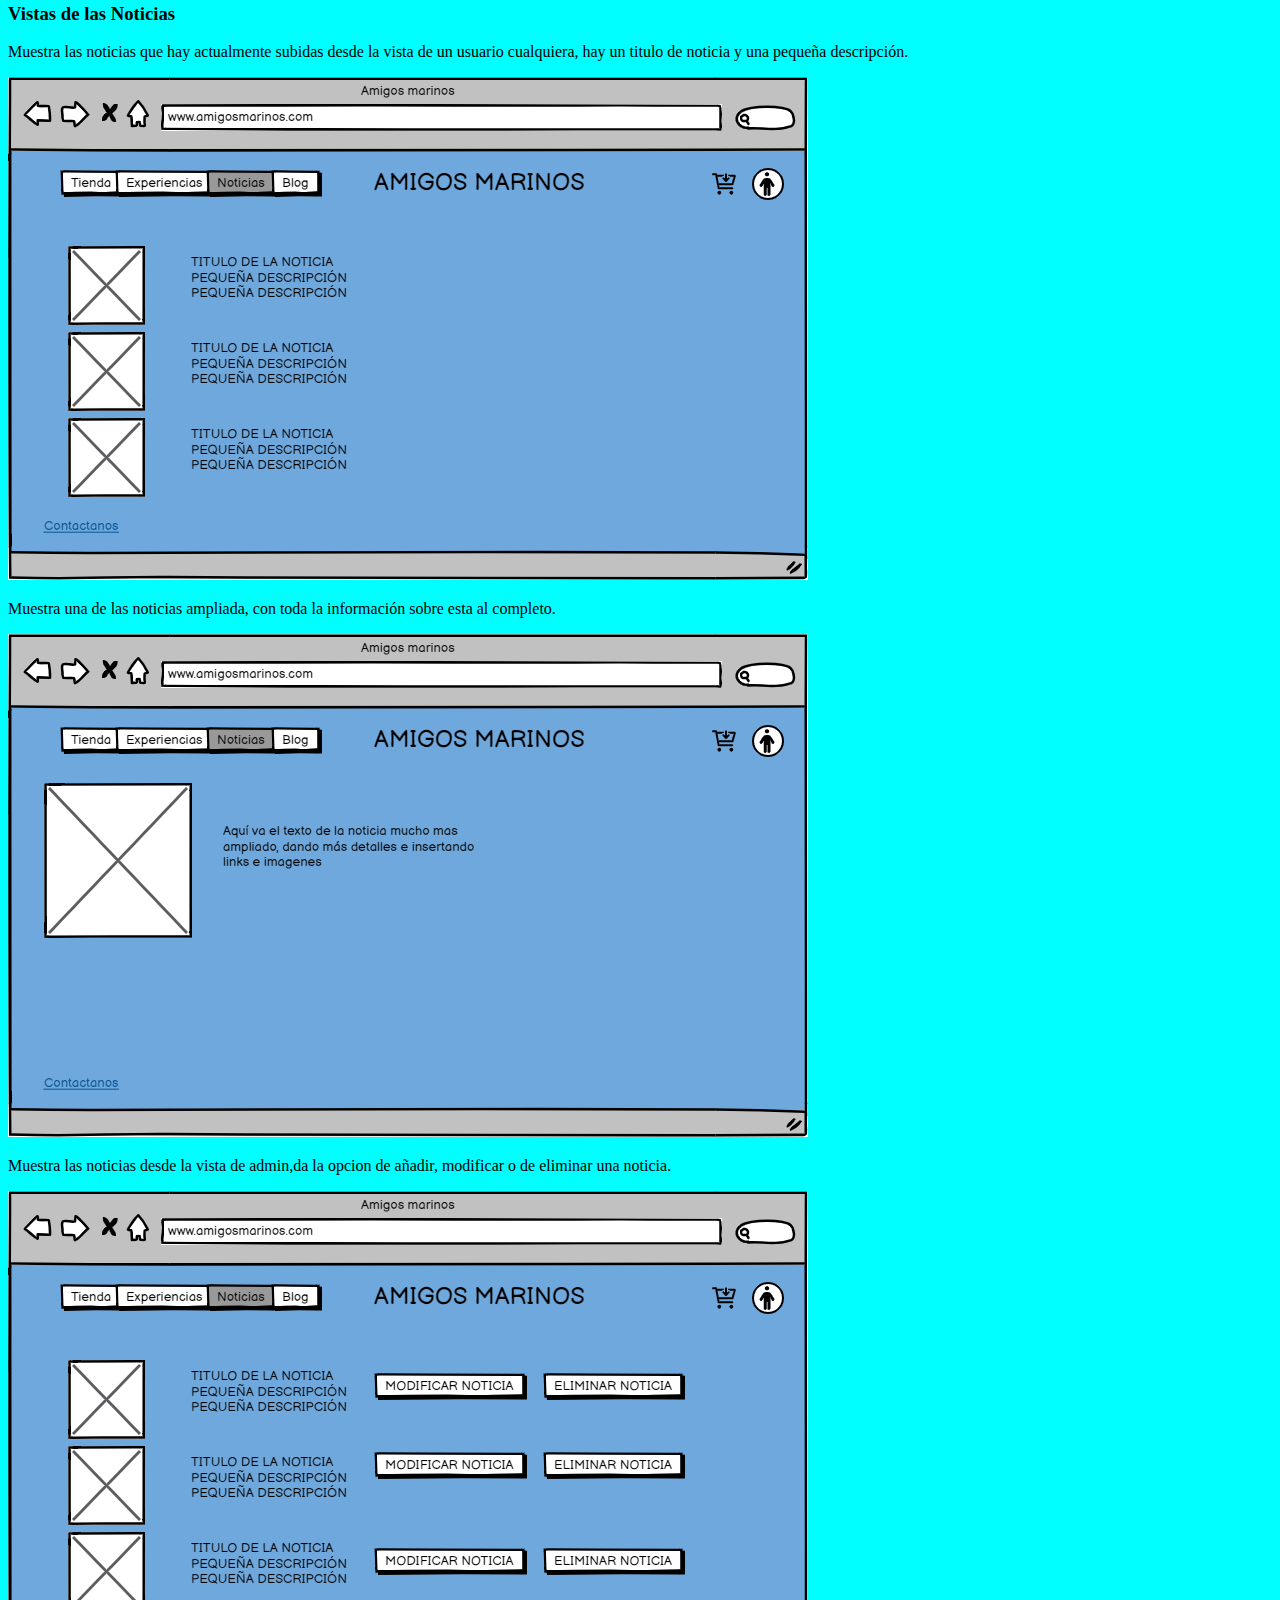
==== commit c63f6e38: "mas update de bocetos" ====
--- a/bocetos.html
+++ b/bocetos.html
@@ -26,8 +26,14 @@
 		<li><a href="contacto.html">Contacto</a></li>
 	</menu>
 	<h2>Página de bocetos</h2>
-
-	<h3>Vistas de  inicio de sesión y cambio de datos</h3>
+	<menu>
+		<li><a href=#inicio>Inicio de sesión y cambio de datos</a></li>
+		<li><a href=#tienda>Tienda</a></li>
+		<li><a href=#experiencia>Experiencias</a></li>
+		<li><a href=#noticia>Noticias</a></li>
+		<li><a href=#blog>Blog</a></li>
+	</menu>
+	<h3 id="inicio">Vistas de  inicio de sesión y cambio de datos</h3>
 
 	<h4>1.Usuario sin registrar</h4>
 	<p>Esta imagen es la primera al entrar en la pagina, es para usuarios no registrados, aparece un boton para registrate y otro para iniciar sesión, desde esta página y desde todas las demás, puedes acceder a los diferentes apartados de la página web, pulsando en el botón que te lleva a ellos, puede ser pulsando en la tienda, pulsando en experiencias, en noticias o en blog. Para volver a esta página tienes que pulsar en el circulo vacio. </p>
@@ -53,7 +59,7 @@
 	<p>Aqui se modificarian los datos, cambiandolos por los que desees.</p>
 	<img src="./img/CAMBIO_DATOS.png" alt="Aqui se modificarian los datos." />
 
-	<h3>Vistas de la tienda</h3>
+	<h3 id="tienda">Vistas de la tienda</h3>
 
 	<h4>1.Compra de Producto</h4>
 	<p>Esta imagen muestra la tienda, sale el nombre del producto y el precio, al pulsar en un producto se abre la siguiente imagen.</p>
@@ -95,7 +101,7 @@
 	<p>Muestra un mensaje de éxito al realizar la compra.</p>
 	<img src="./img/COMPRA_PRODUCTO2.png" alt="Mensaje éxito." />
 
-	<h3>Vistas de las experiencias</h3>
+	<h3 id="experiencia">Vistas de las experiencias</h3>
 
 	<p>Muestra un carrusel de imágenes de las experiencias y te da la opción de comprarlas.</p>
 	<img src="./img/EXPERIENCIAS.png" alt="Muestra las experiencias." />
@@ -118,7 +124,7 @@
 	<p>	Aqui se elimina la experiencia.</p>
 	<img src="./img/ELIMINAR_EXPERIENCIA.png" alt="Muestra la experiencia con vista de admin y da opciones." />
 
-	<h3>Vistas de las Noticias</h3>
+	<h3 id="noticia">Vistas de las Noticias</h3>
 
 	<p>Muestra las noticias que hay actualmente subidas desde la vista de un usuario cualquiera, hay un titulo de noticia y una pequeña descripción.</p>
 	<img src="./img/NOTICIAS1.png" alt="Muestra las noticias." />
@@ -138,7 +144,7 @@
 	<p>Esta ventana emergente aparece al darle a eliminar una de las noticias.</p>
 	<img src="./img/NOTICIAS1_VISTA_ADMIN_ELIMINAR.png" alt="Eliminar noticias." />
 
-	<h3>Vistas del Blog</h3>
+	<h3 id="blog">Vistas del Blog</h3>
 	<p>Esta es la vista básica de la parte del blog, nos deja buscar alguna palabra en especifico, responder a algun comentario, tanto propio, como de otras personas, nos deja modificar o eliminar una entrada propia y añadir nuevas entradas.</p>
 	<img src="./img/BLOG1.png" alt="Muestra el blog." />
 
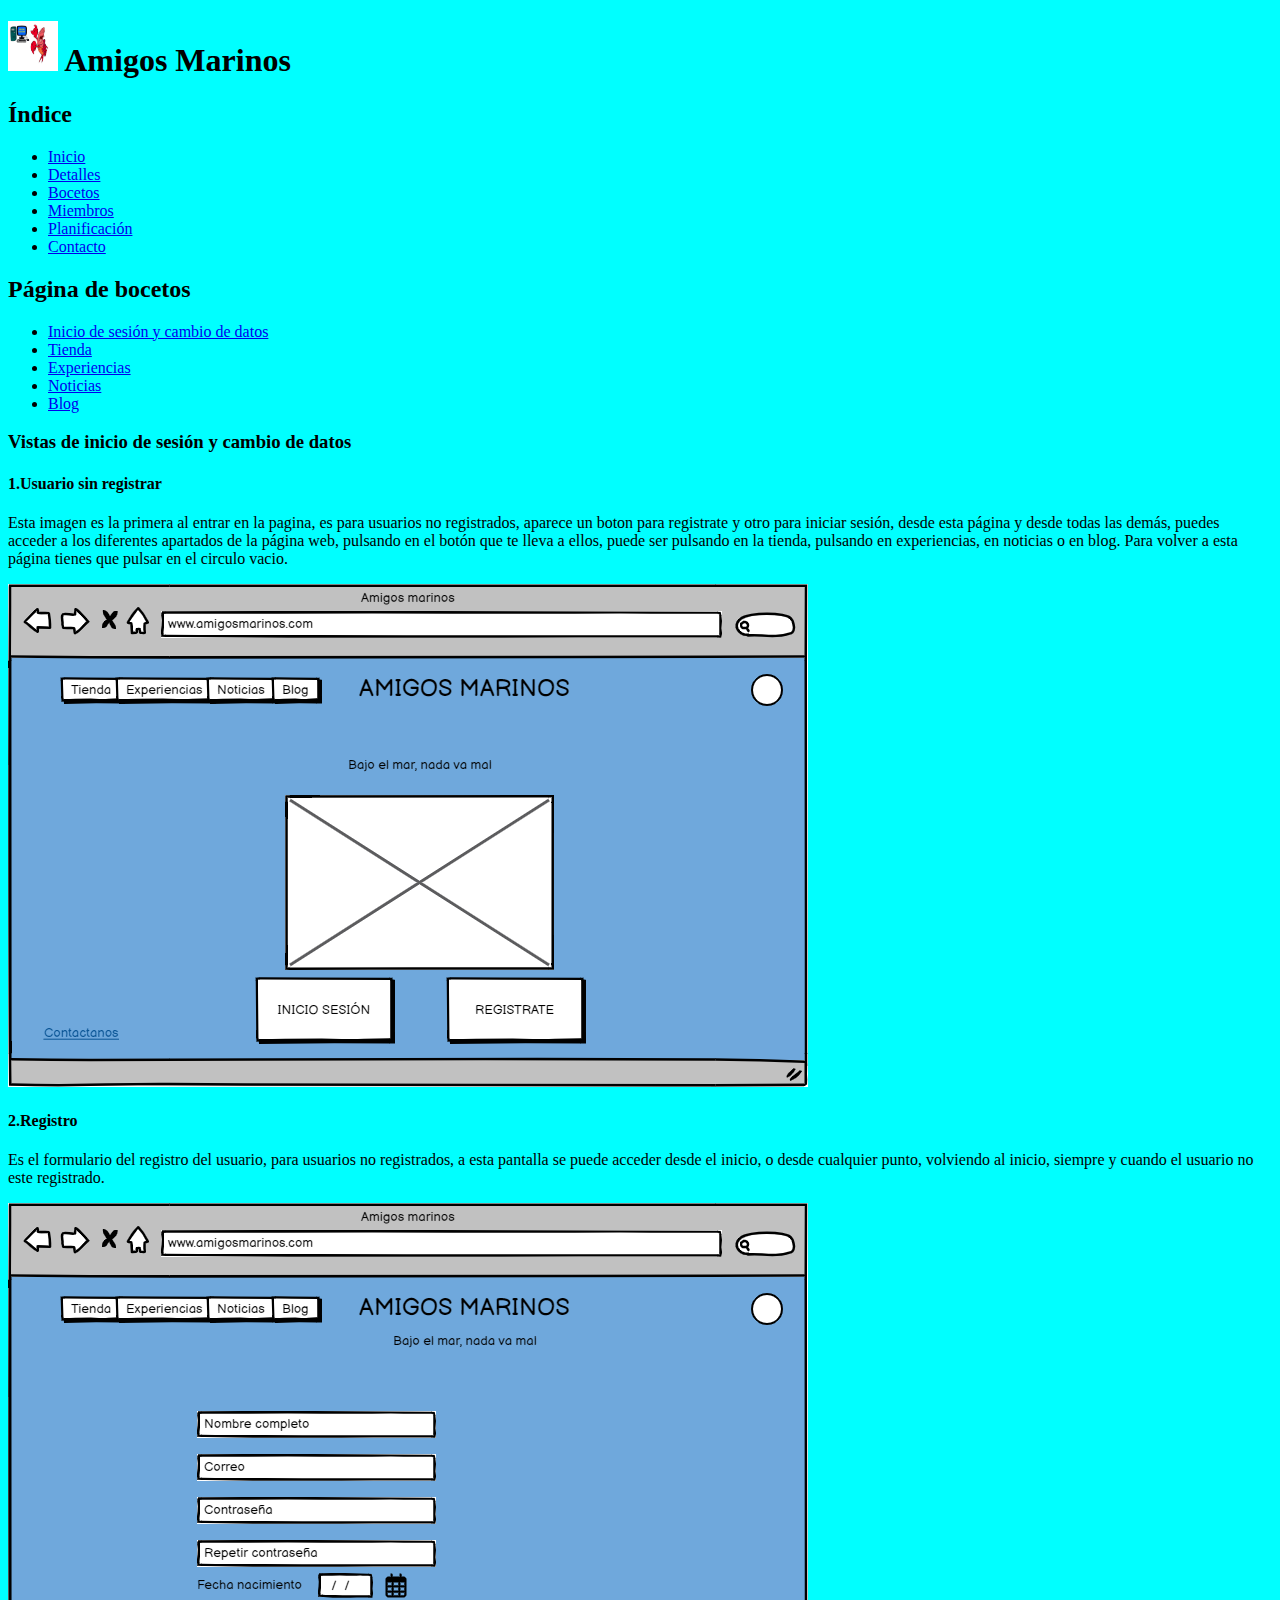
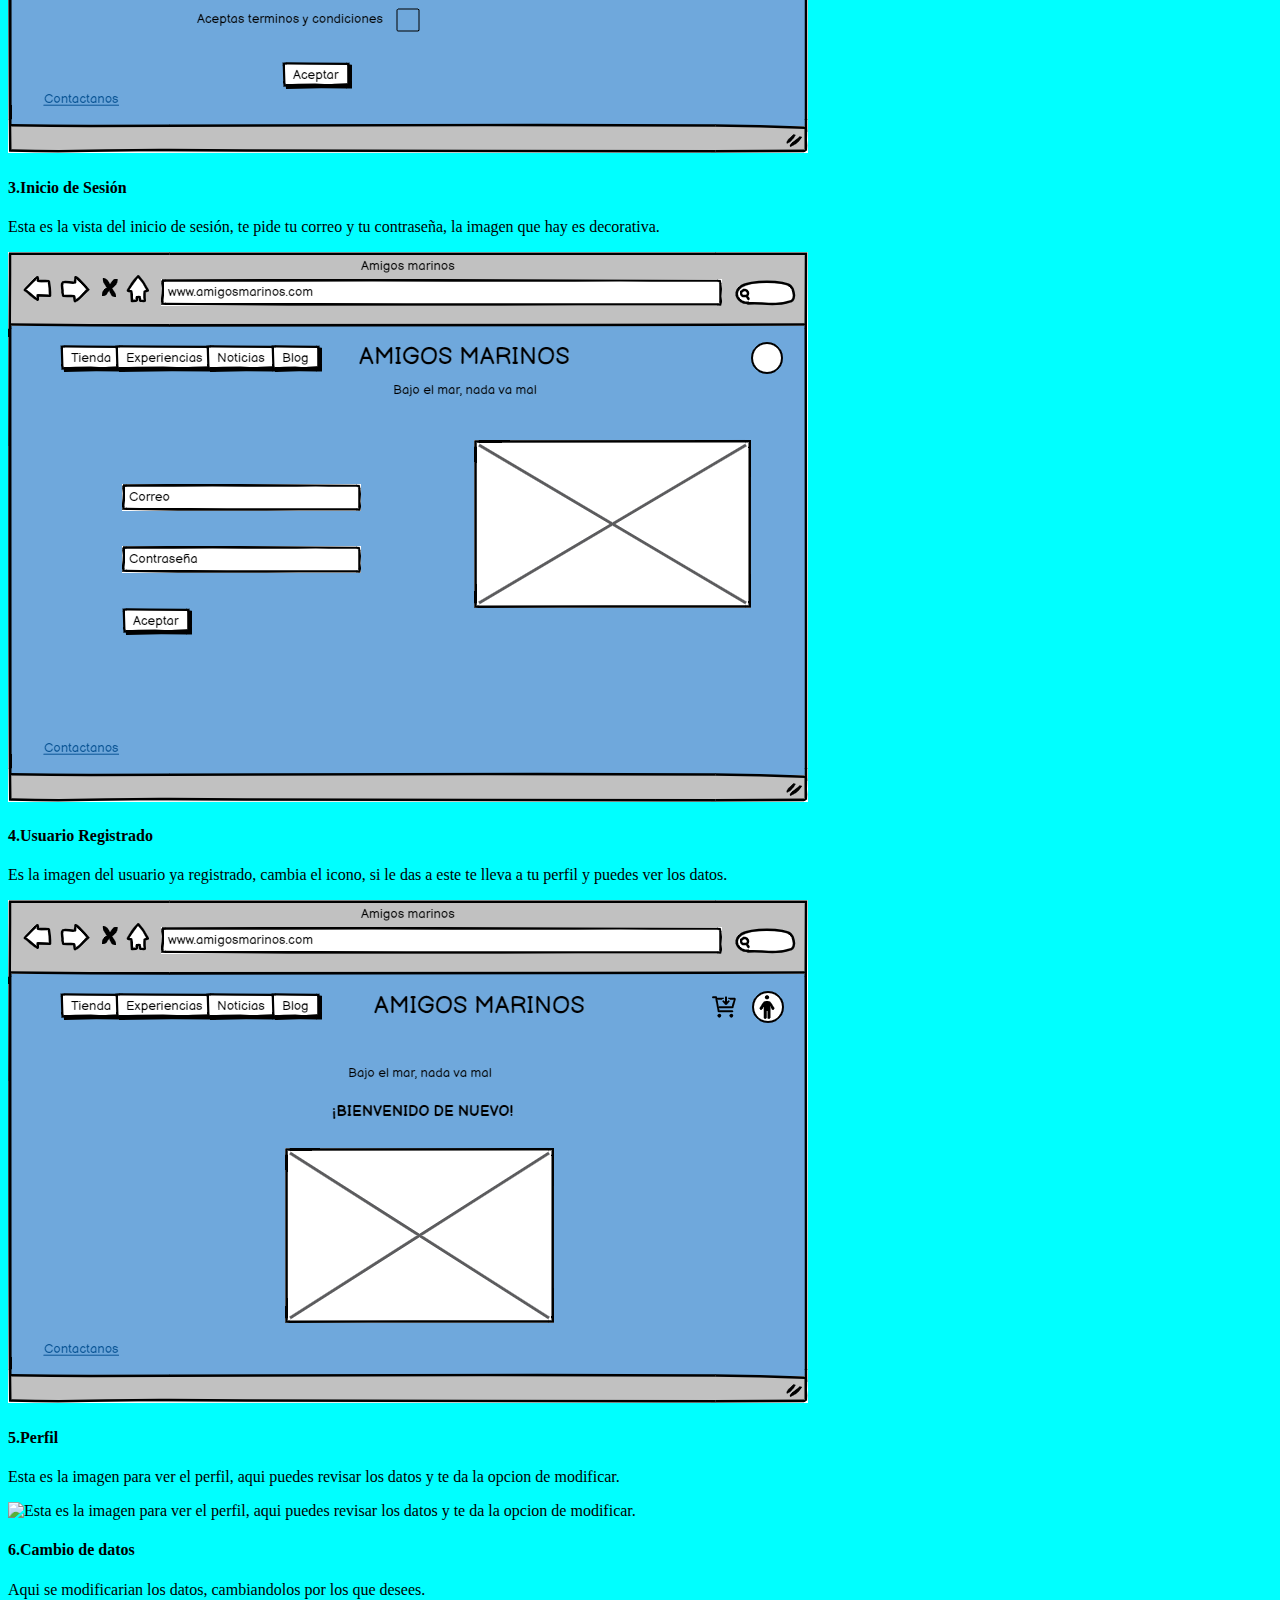
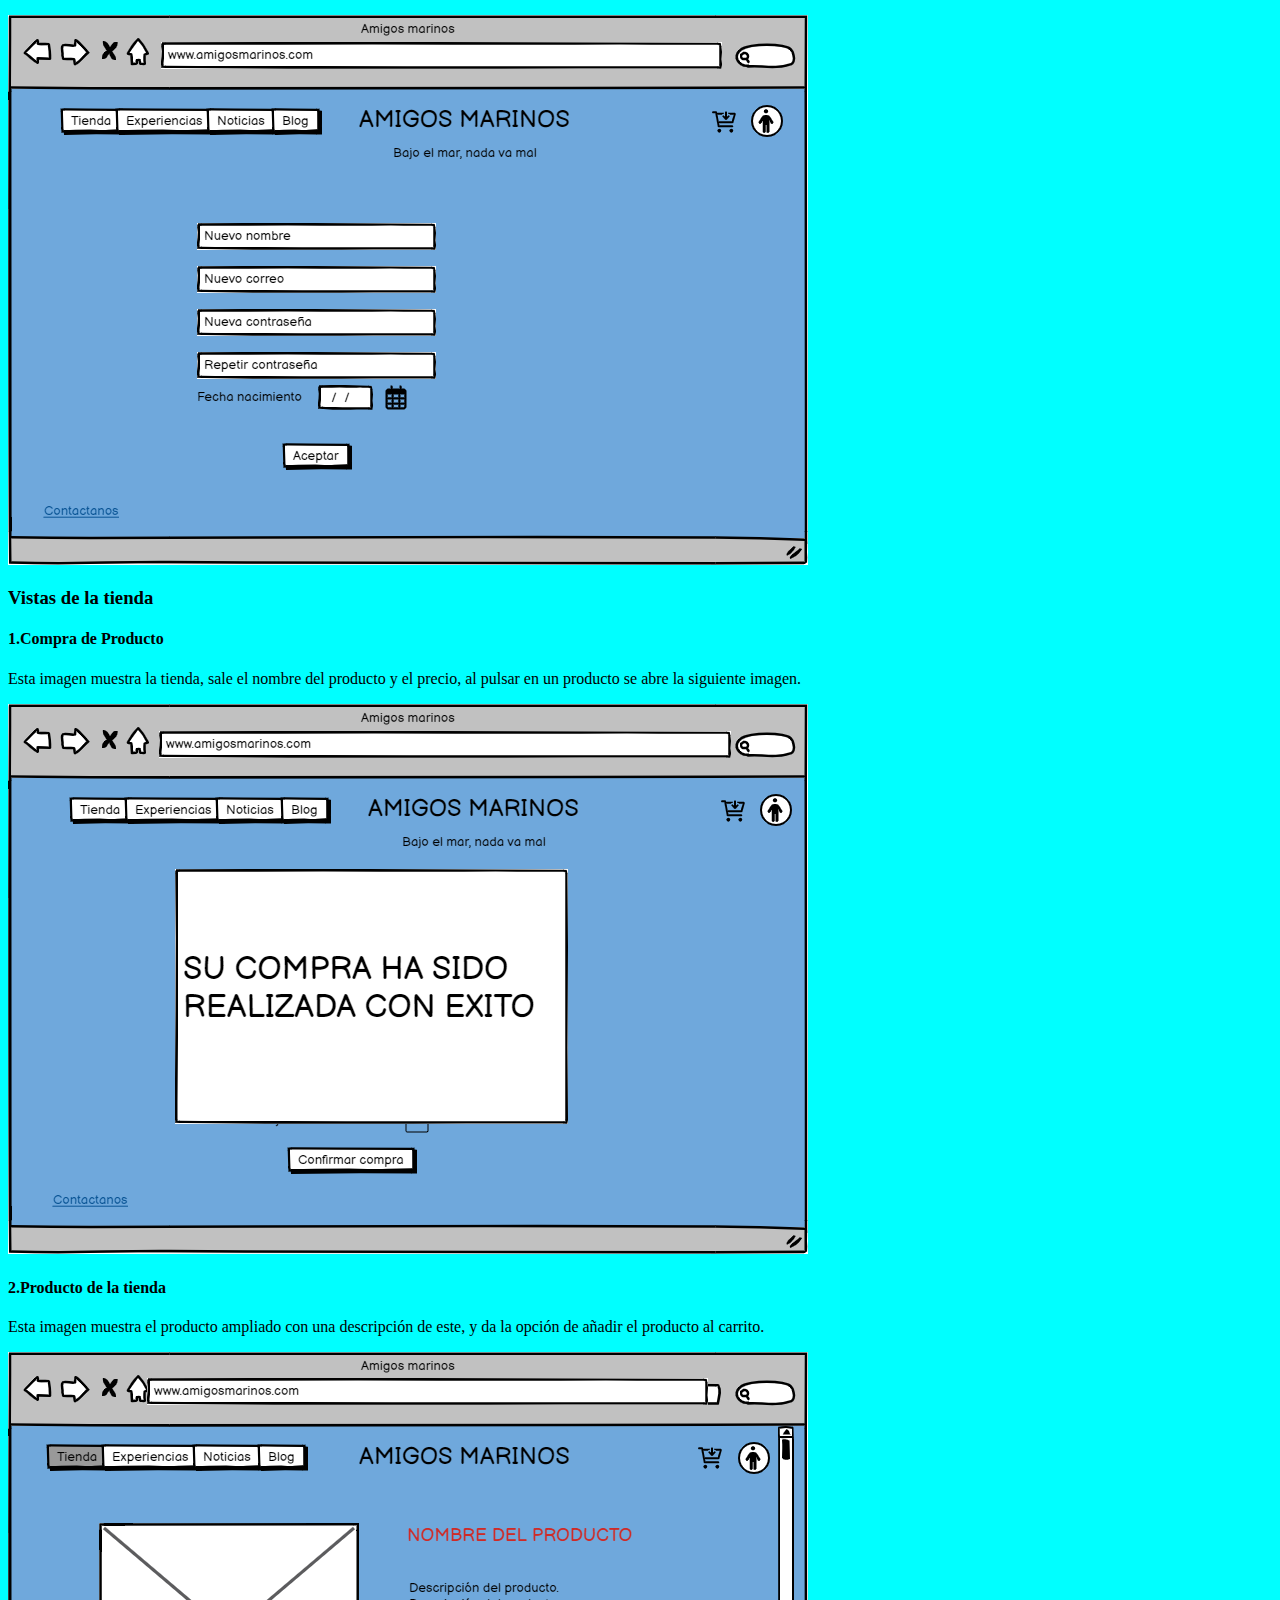
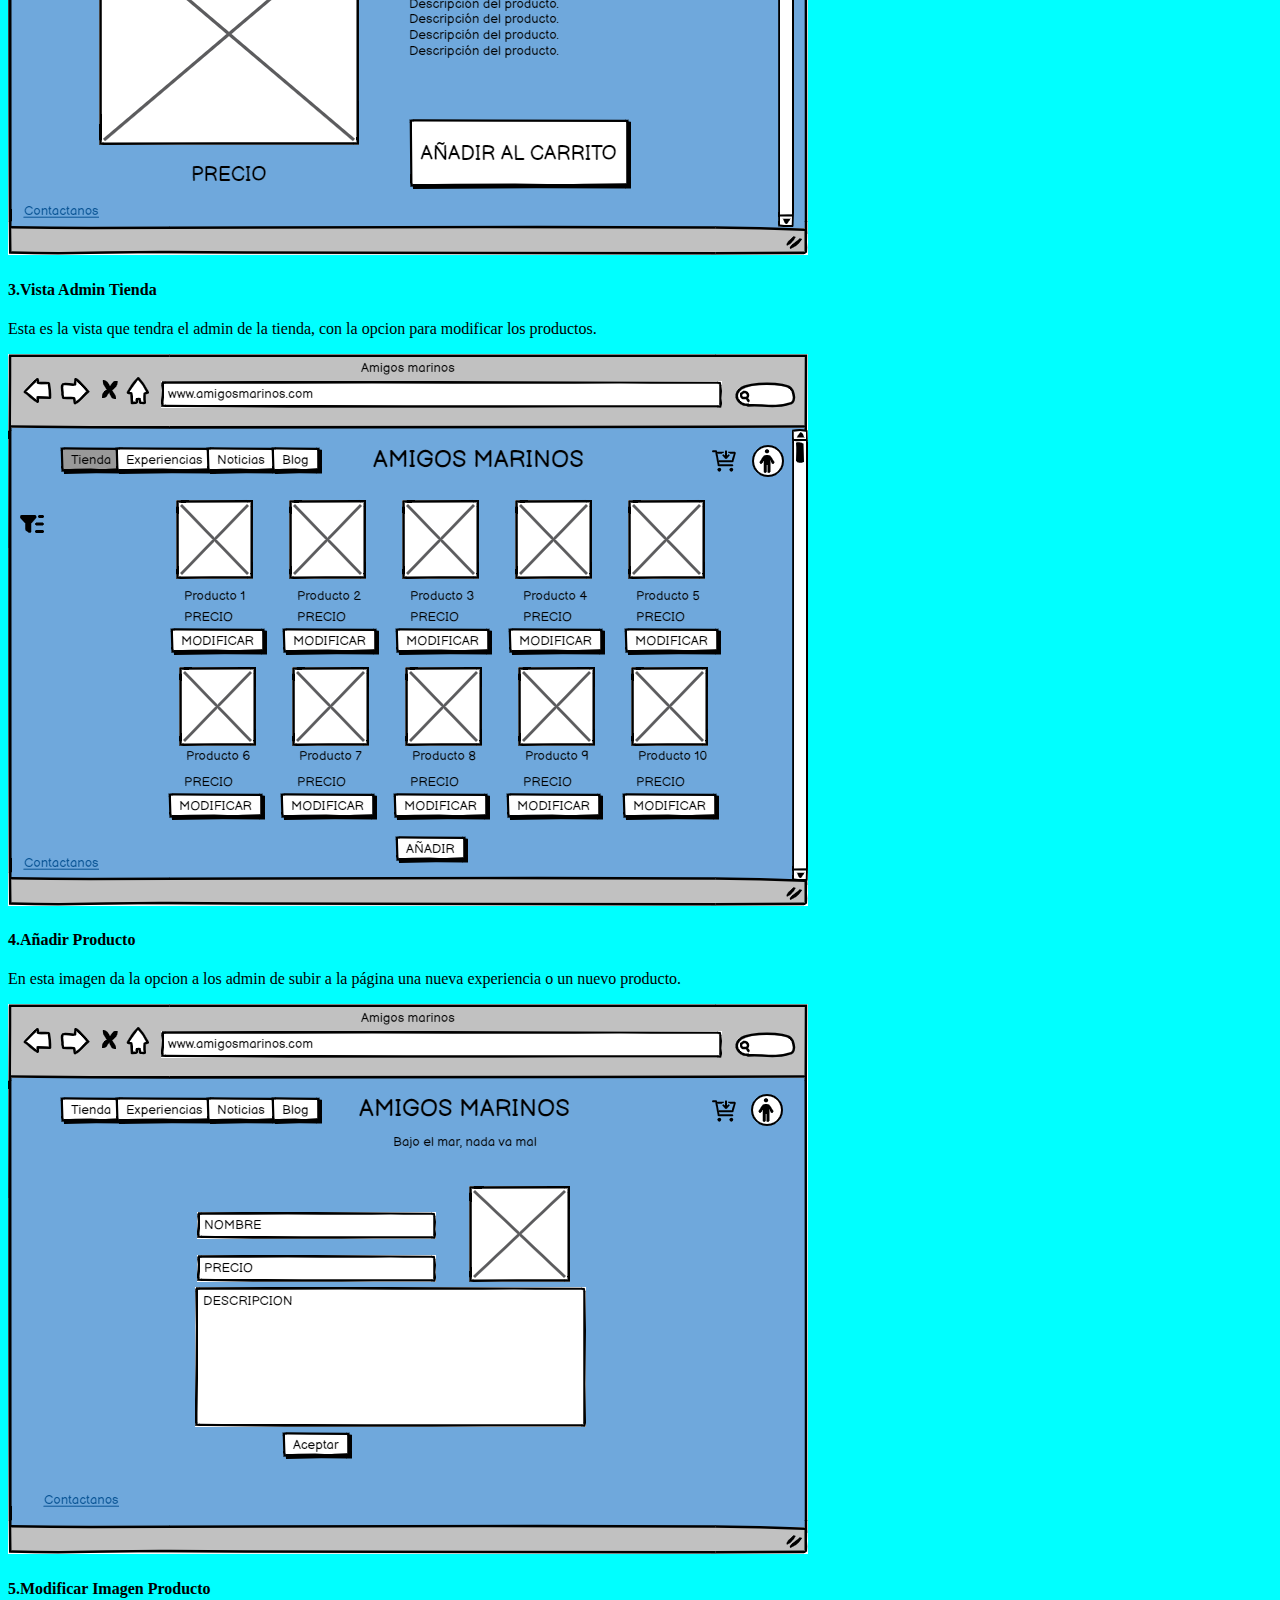
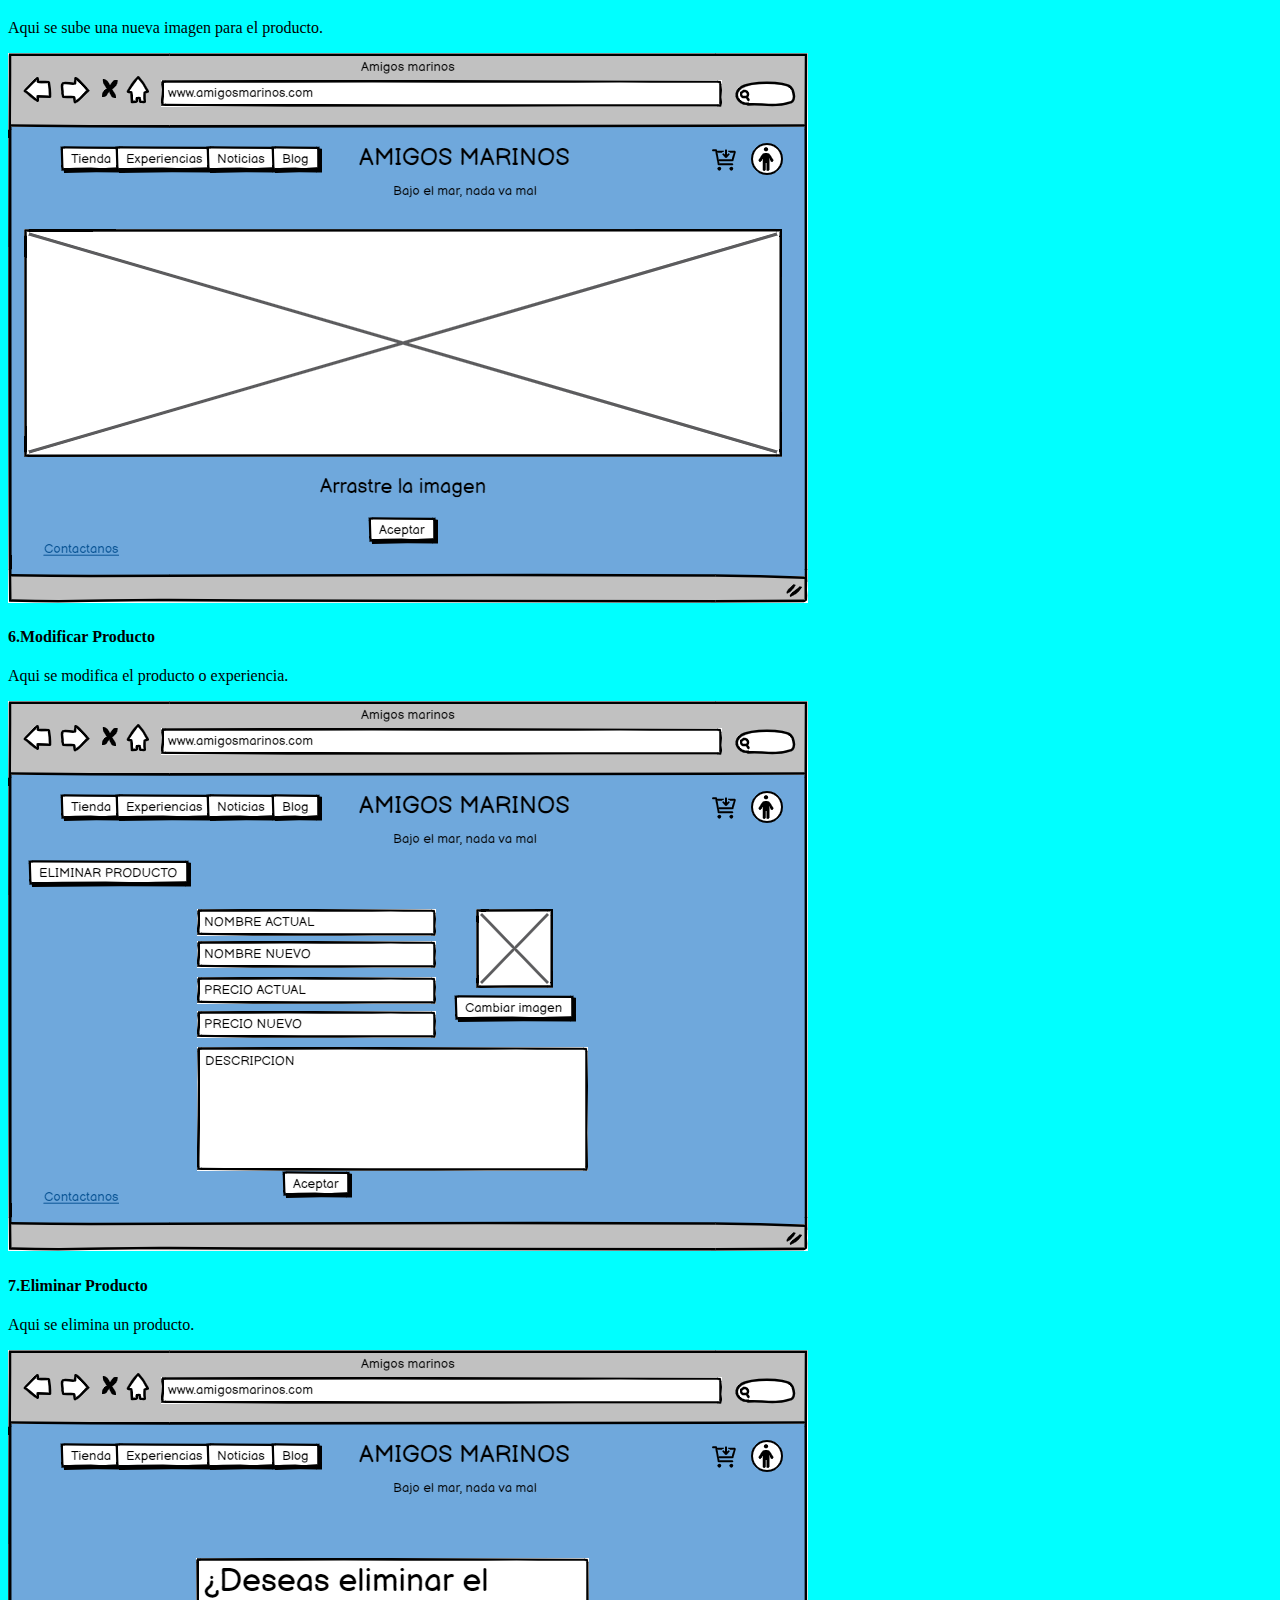
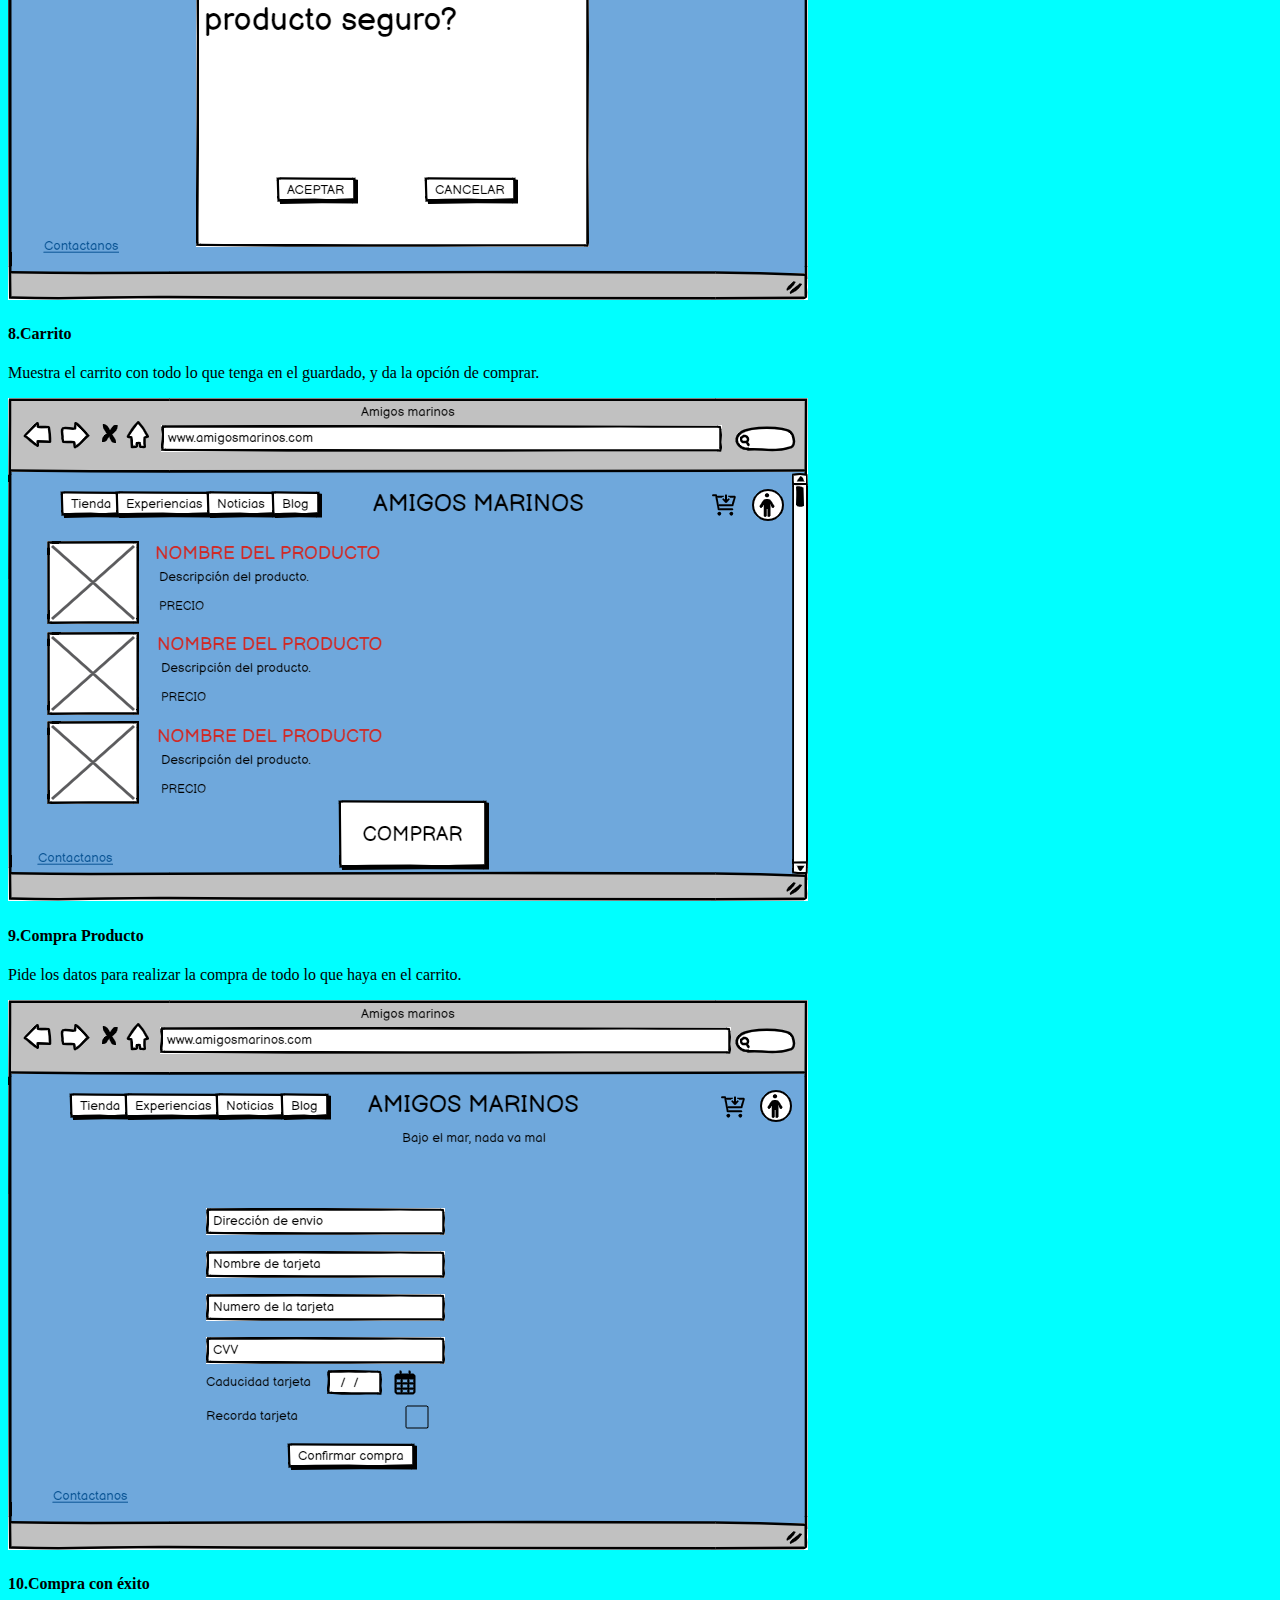
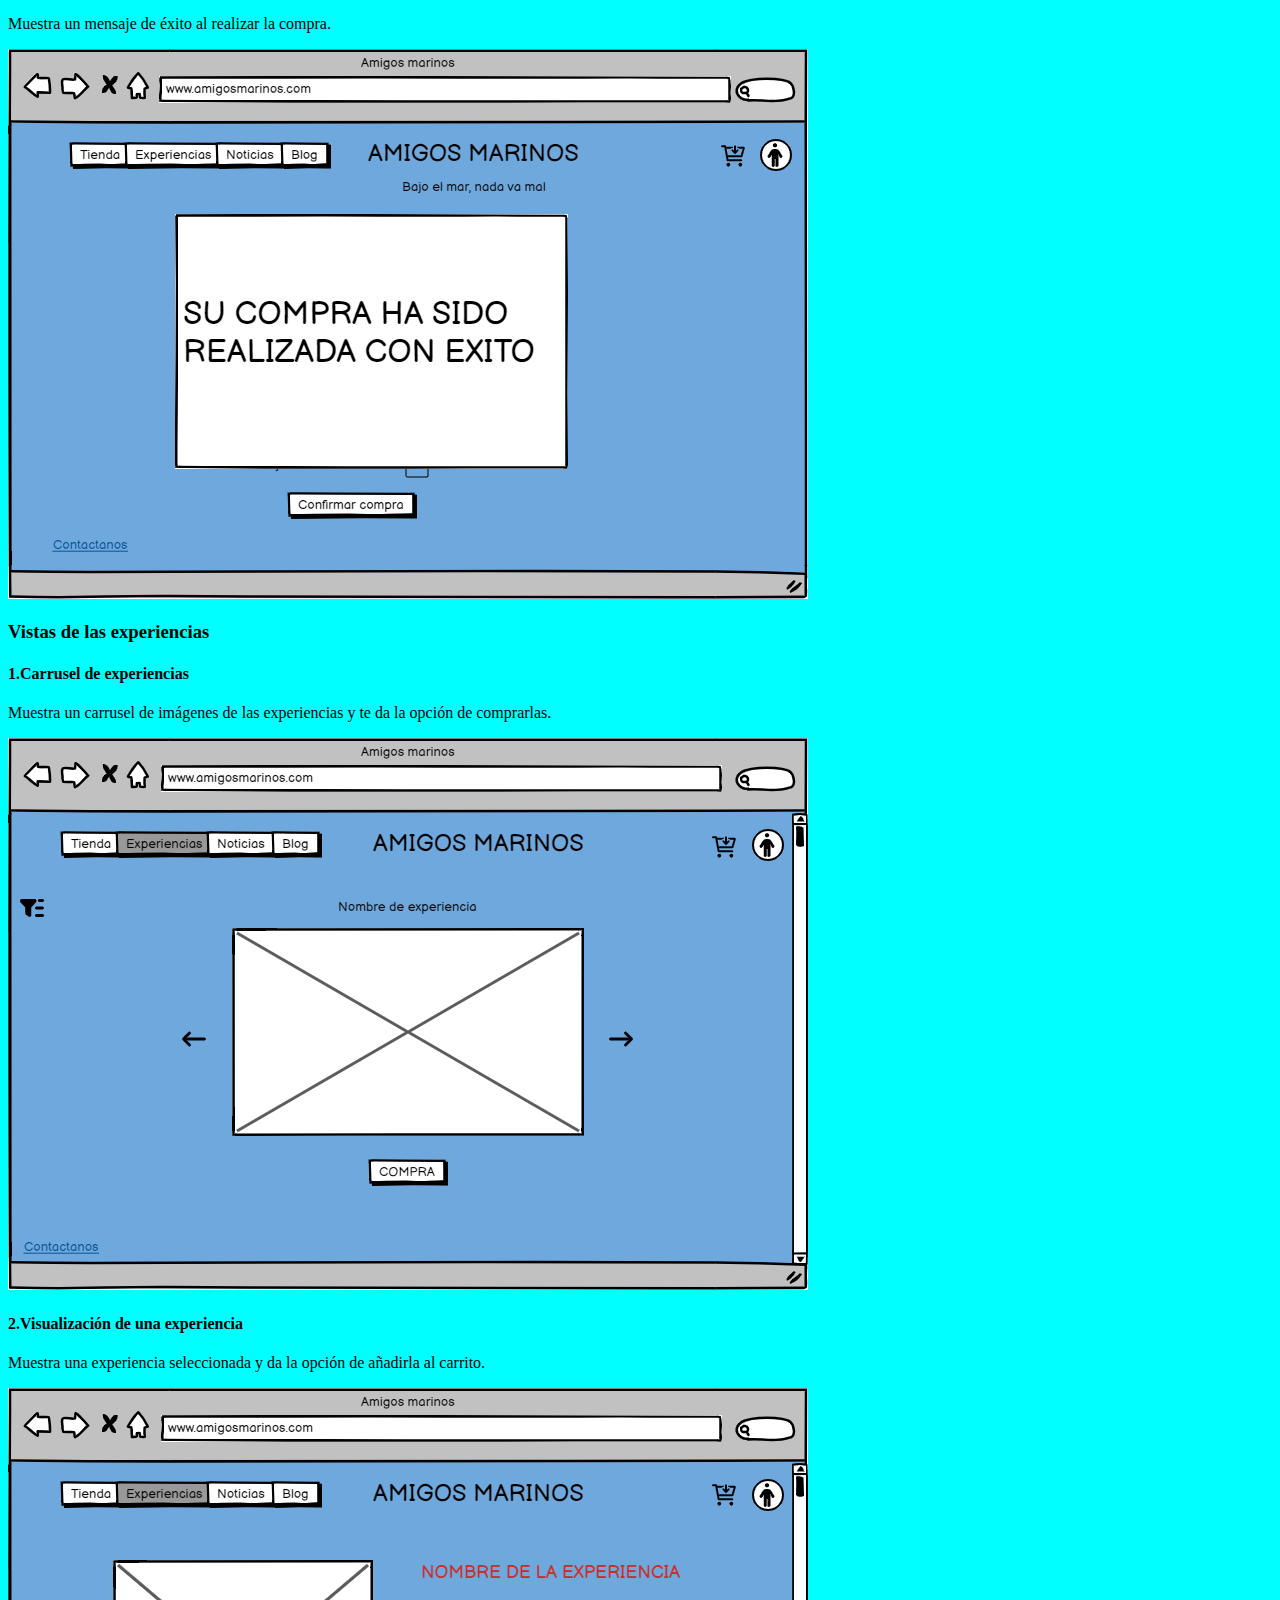
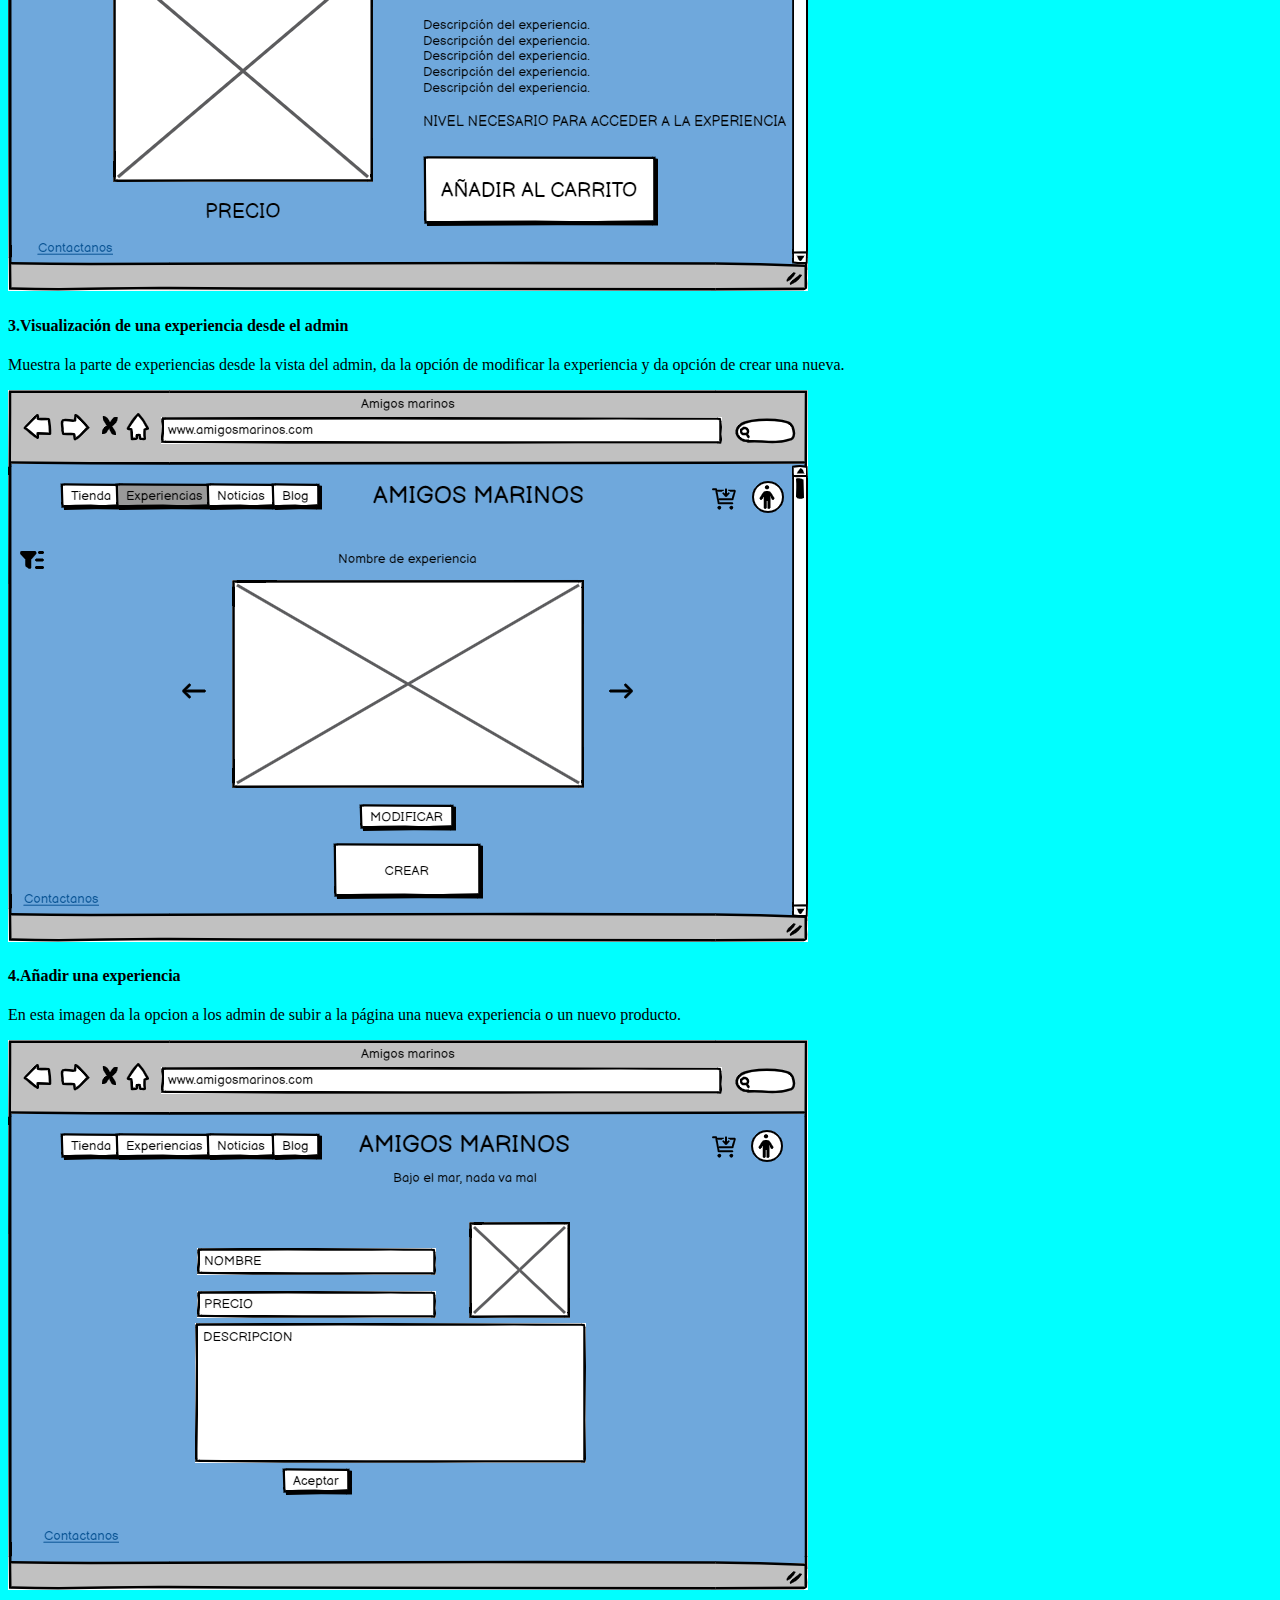
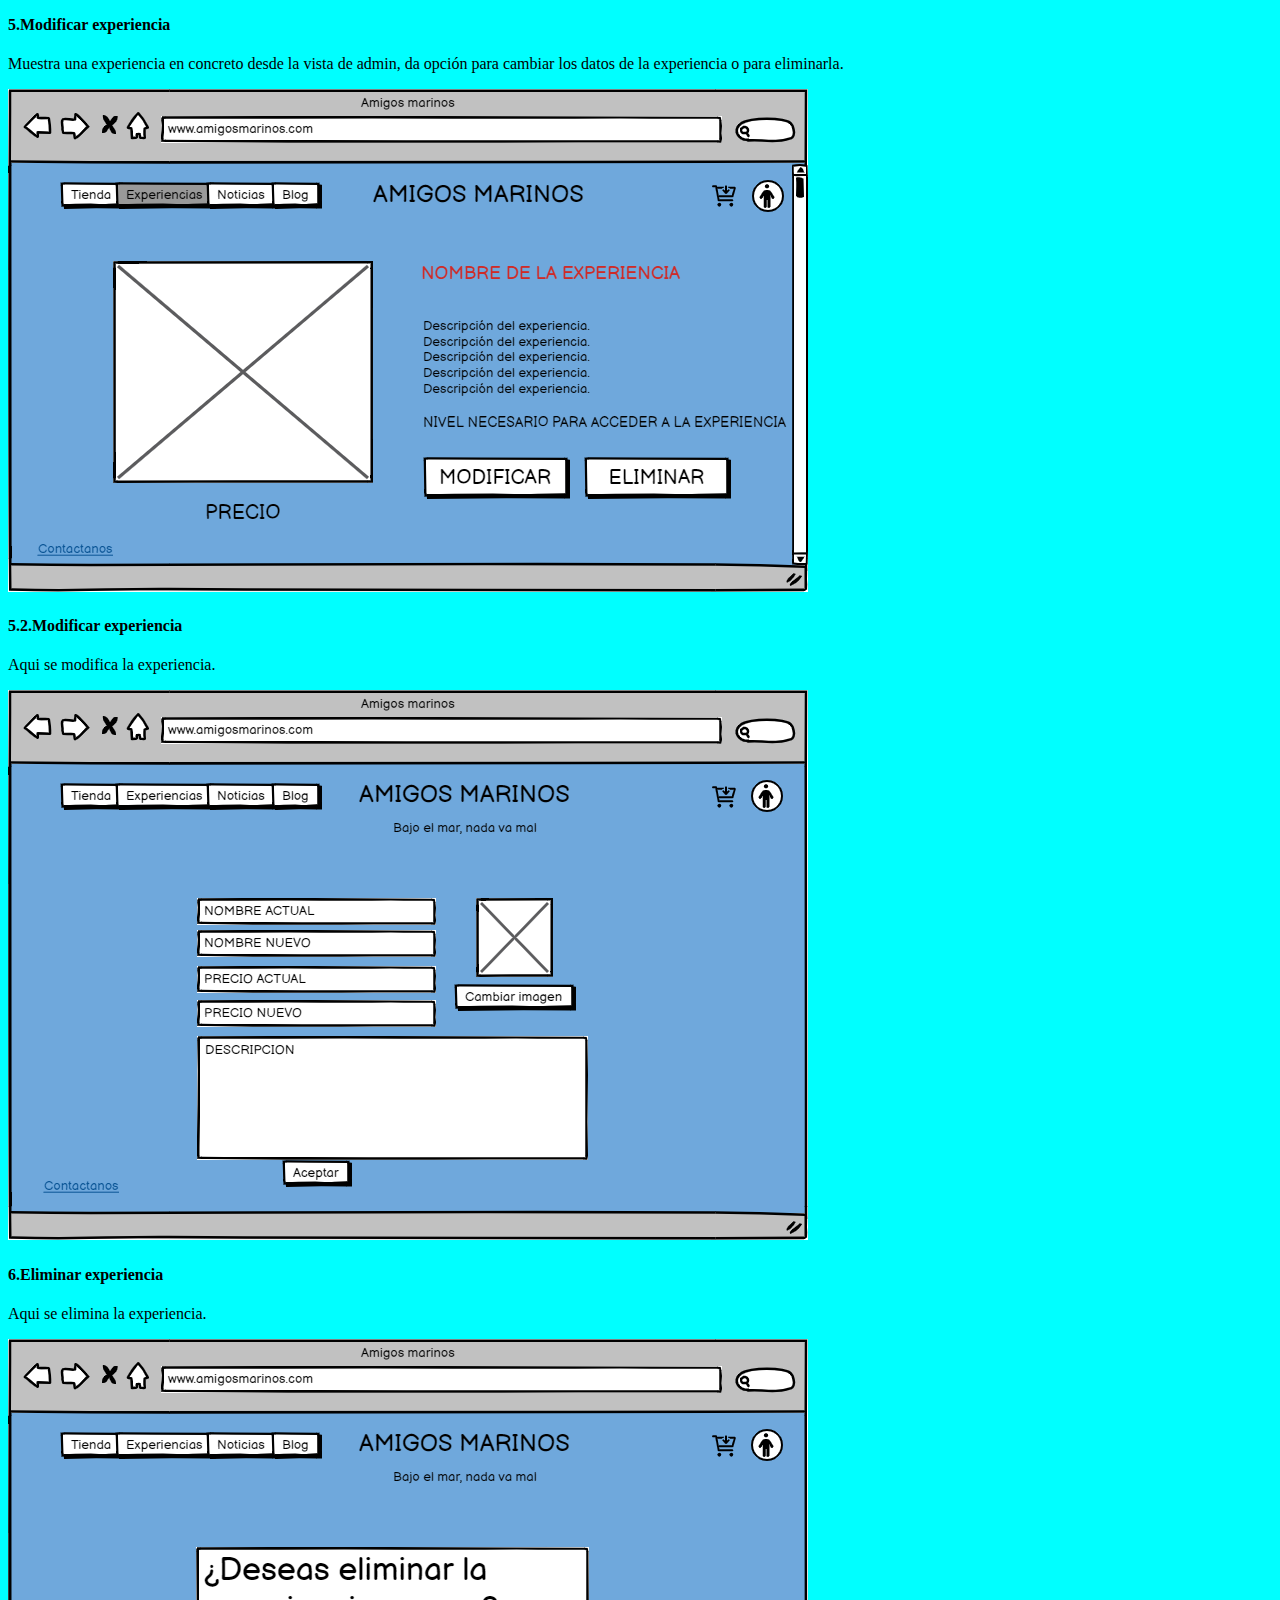
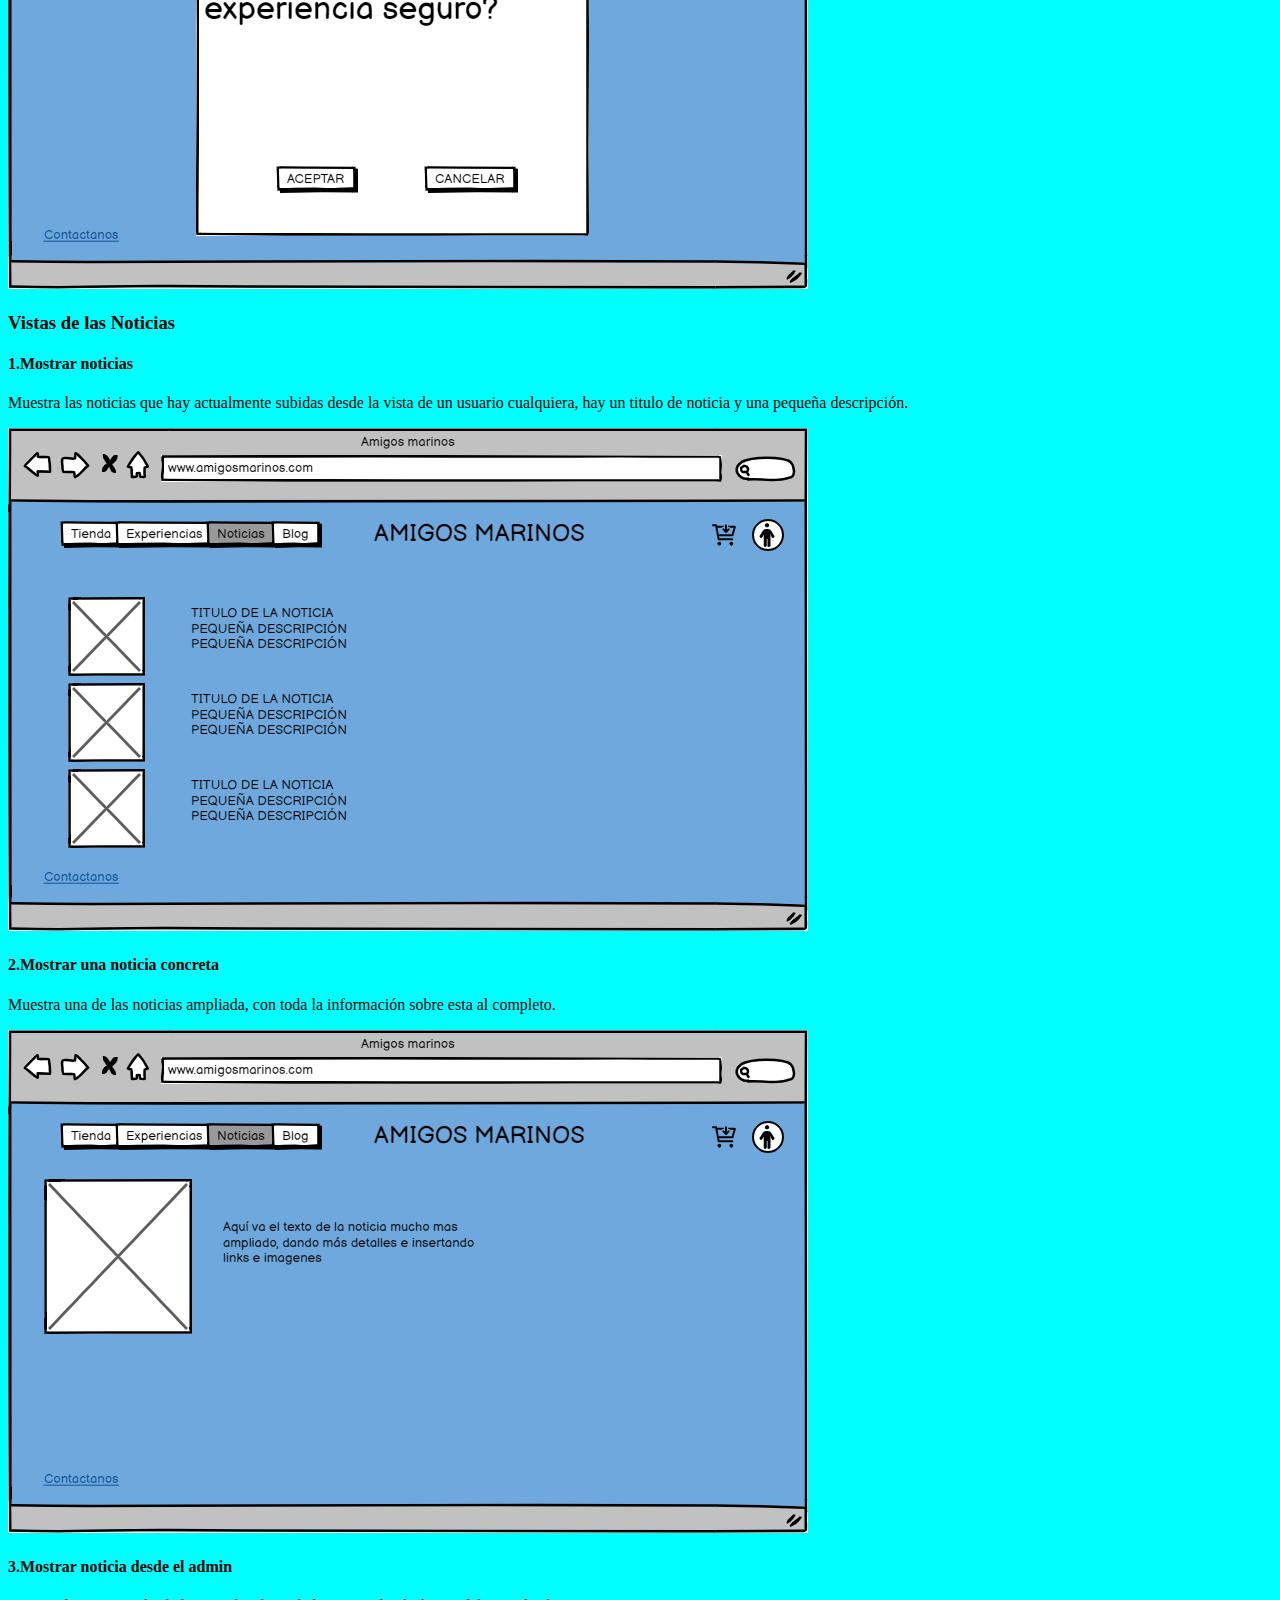
==== commit c129a6f0: "Update bocetos.html" ====
--- a/bocetos.html
+++ b/bocetos.html
@@ -103,75 +103,99 @@
 
 	<h3 id="experiencia">Vistas de las experiencias</h3>
 
+	<h4>1.Carrusel de experiencias</h4>
 	<p>Muestra un carrusel de imágenes de las experiencias y te da la opción de comprarlas.</p>
 	<img src="./img/EXPERIENCIAS.png" alt="Muestra las experiencias." />
 
+	<h4>2.Visualización de una experiencia</h4>
 	<p>Muestra una experiencia seleccionada y da la opción de añadirla al carrito.</p>
 	<img src="./img/EXPERIENCIA_SELECCIONADA.png" alt="Muestra las experiencias." />
 
-	<p>Muestra la parte de experiencias desde la vista del admin,da la opción de modificar la experiencia y da opcion de crear una nueva.</p>
+	<h4>3.Visualización de una experiencia desde el admin</h4>
+	<p>Muestra la parte de experiencias desde la vista del admin, da la opción de modificar la experiencia y da opción de crear una nueva.</p>
 	<img src="./img/EXPERIENCIAS_VISTA_ADMIN.png" alt="Muestra las experiencias, con vista de admin." />
 
+	<h4>4.Añadir una experiencia</h4>
 	<p>En esta imagen da la opcion a los admin de subir a la página una nueva experiencia o un nuevo producto.</p>
-	<img src="./img/AÑADIR_PRODUCTO_O_EXPERIENCIA.png" alt="En esta imagen da la opcion a los admin de subir a la página una nueva experiencia o un nuevo producto." /
-	>
+	<img src="./img/AÑADIR_PRODUCTO_O_EXPERIENCIA.png" alt="En esta imagen da la opcion a los admin de subir a la página una nueva experiencia o un nuevo producto." />
+	
+	<h4>5.Modificar experiencia</h4>
 	<p>Muestra una experiencia en concreto desde la vista de admin, da opción para cambiar los datos de la experiencia o para eliminarla.</p>
 	<img src="./img/EXPERIENCIA_VISTA_ADMIN2.png" alt="Muestra la experiencia con vista de admin y da opciones." />
 
+	<h4>5.2.Modificar experiencia</h4>
 	<p>Aqui se modifica la experiencia.</p>
 	<img src="./img/MODIFICAR_EXPERIENCIA.png" alt="Aqui se sube una nueva imagen para el producto." />
 
+	<h4>6.Eliminar experiencia</h4>
 	<p>	Aqui se elimina la experiencia.</p>
 	<img src="./img/ELIMINAR_EXPERIENCIA.png" alt="Muestra la experiencia con vista de admin y da opciones." />
 
 	<h3 id="noticia">Vistas de las Noticias</h3>
 
+	<h4>1.Mostrar noticias</h4>
 	<p>Muestra las noticias que hay actualmente subidas desde la vista de un usuario cualquiera, hay un titulo de noticia y una pequeña descripción.</p>
 	<img src="./img/NOTICIAS1.png" alt="Muestra las noticias." />
 
+	<h4>2.Mostrar una noticia concreta</h4>
 	<p>Muestra una de las noticias ampliada, con toda la información sobre esta al completo.</p>
 	<img src="./img/NOTICIAS2.png" alt="Muestra una noticia ampliada." />
 
+	<h4>3.Mostrar noticia desde el admin</h4>
 	<p>Muestra las noticias desde la vista de admin,da la opcion de añadir, modificar o de eliminar una noticia.</p>
 	<img src="./img/NOTICIAS1_VISTA_ADMIN.png" alt="Muestra noticias con vista de admin." />
 
+	<h4>4.Modificar noticia</h4>
 	<p>Esta opción es la de modificar una noticia, en la cual habria algo ya escrito y tendriamos que cambiarlo, o cambiar la imagen.</p>
 	<img src="./img/NOTICIAS2_VISTA_ADMIN_MODIFICAR.png" alt="Modifica noticias." />
 
+	<h4>5.Crear nueva noticia</h4>
 	<p>En esta opcion nos da la opcion de crear una nueva noticia, tendriamos que rellenar los campos vacios y subir una imagen.</p>
 	<img src="./img/NOTICIAS2_VISTA_ADMIN_CREAR.png" alt="Crear noticias." />
 
+	<h4>6.Eliminar noticia</h4>
 	<p>Esta ventana emergente aparece al darle a eliminar una de las noticias.</p>
 	<img src="./img/NOTICIAS1_VISTA_ADMIN_ELIMINAR.png" alt="Eliminar noticias." />
 
 	<h3 id="blog">Vistas del Blog</h3>
+
+	<h4>1.Vista blog</h4>
 	<p>Esta es la vista básica de la parte del blog, nos deja buscar alguna palabra en especifico, responder a algun comentario, tanto propio, como de otras personas, nos deja modificar o eliminar una entrada propia y añadir nuevas entradas.</p>
 	<img src="./img/BLOG1.png" alt="Muestra el blog." />
 
+	<h4>2.Añadir entrada al blog</h4>
 	<p>Esta es la vista a la que accedemos al darle a añadir entrada, en esta tenemos que poner el comentario que queramos poner y darle a publicar.</p>
 	<img src="./img/PUBLICAR_COMENTARIO.png" alt="Añadir entrada." />
 
+	<h4>3.Modificar comentario</h4>
 	<p>Esta vista aparece al darle a modificar en uno de los comentarios escritos por el propio usuario, da la opcion a cambiar cualquier parte del texto.</p>
 	<img src="./img/MODIFICAR_COMENTARIO.png" alt="Modificar comentario." />
 
+	<h4>4.Eliminar comentario</h4>
 	<p> Aparece una ventana emergente que nos dice si queremos eliminar el comentario.</p>
 	<img src="./img/ELIMINAR_COMENTARIO.png" alt="Eliminar comentario." />
 
+	<h4>5.Responder comentario</h4>
 	<p> Al pulsar en el link de responder de la primera parte del blog nos lleva aqui, se muestra el comentario al que queremos responder, las respuestas actuales al comentario, incluidas las propias y da la opcion de publicar un nuevo comentario, con la fecha de hoy.</p>
 	<img src="./img/BLOG2.png" alt="Responder comentarios." />
 
+	<h4>6.Modificar comentario</h4>
 	<p> Al darle a modificar nos lleva a esta ventana, en la cual aparece lo que teniamos escrito, y nos deja cambiarlo</p>
 	<img src="./img/BLOG22.png" alt="Modificar respuesta." />
 
+	<h4>7.Eliminar comentario</h4>
 	<p> Al darle a eliminar, aparece esta ventana emergente que nos dice si estamos seguros</p>
 	<img src="./img/BLOG2_ELIMINAR.png" alt="Eliminar respuesta." />
 
+	<h4>8.Vista blog desde el admin</h4>
 	<p> Esta es la vista que tiene del blog un admin, le deja eliminar o responder a cualquiera de los comentario</p>
 	<img src="./img/BLOG1_VISTA_ADMIN.png" alt="Vista admin del blog." />
 
+	<h4>9.Responder comentario desde el admin</h4>
 	<p> Esta es la vista cuando un admin le da a responder, le deja eliminar comentarios de comentarios y publicar los suyos propios</p>
 	<img src="./img/BLOG_2_VISTA_ADMIN.png" alt="Vista de respuesta a comentario de admin." />
 
+	<h4>10.Eliminar comentario desde el admin</h4>
 	<p> Esta ventana emergente es la opción que le sale al admin para eliminar un comentario o entrada</p>
 	<img src="./img/ELIMINAR_FINAL.png" alt="Eliminar comentarios desde admin." />
 </body>
